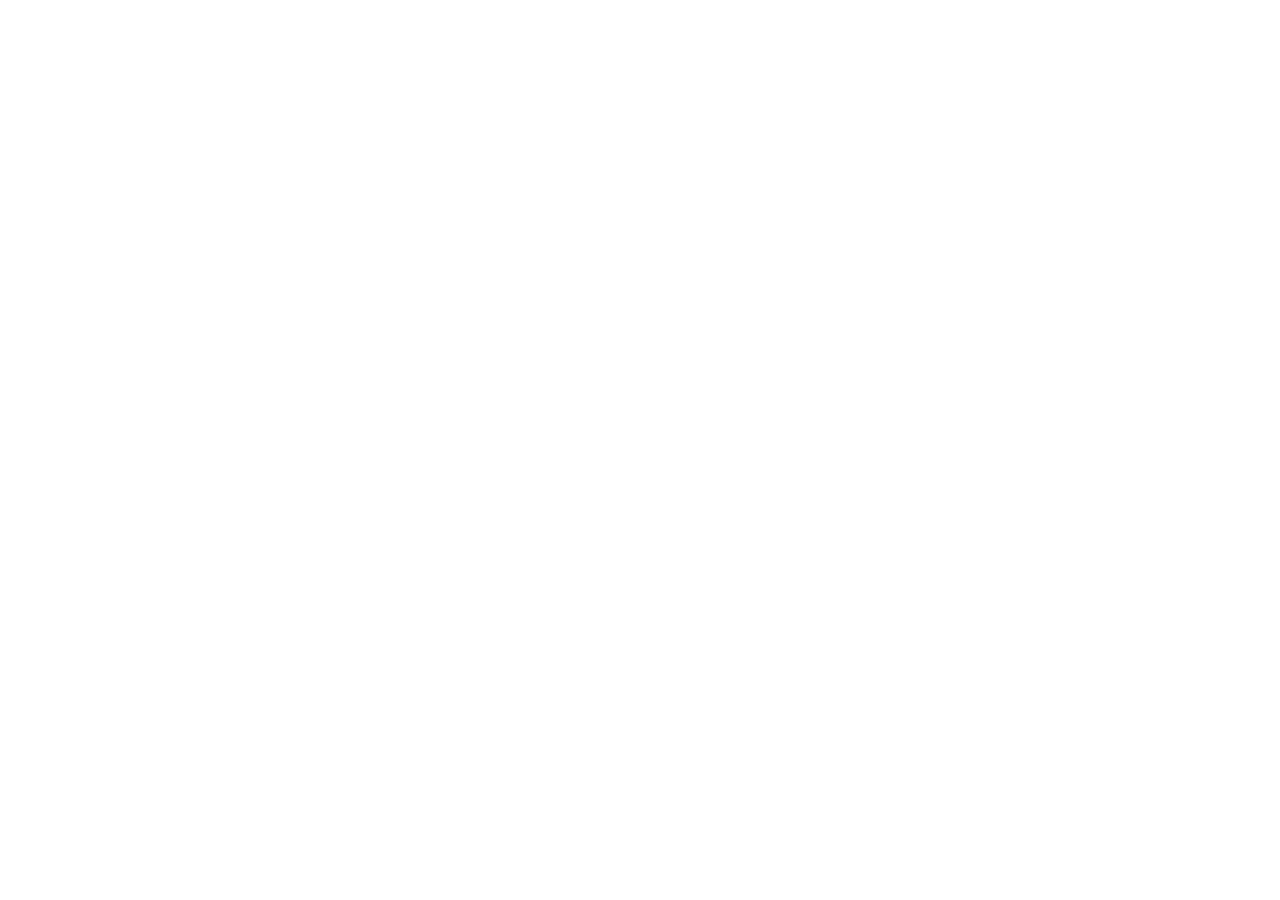
==== index.html @ 99121e11 "Version 0.5" ====
<!DOCTYPE html>
<html lang="en">
<head>
    <meta charset="UTF-8">
    <meta name="viewport" content="width=device-width, initial-scale=1.0">
    <title>Mi portafolio</title>
</head>
<body>
    
</body>
</html>
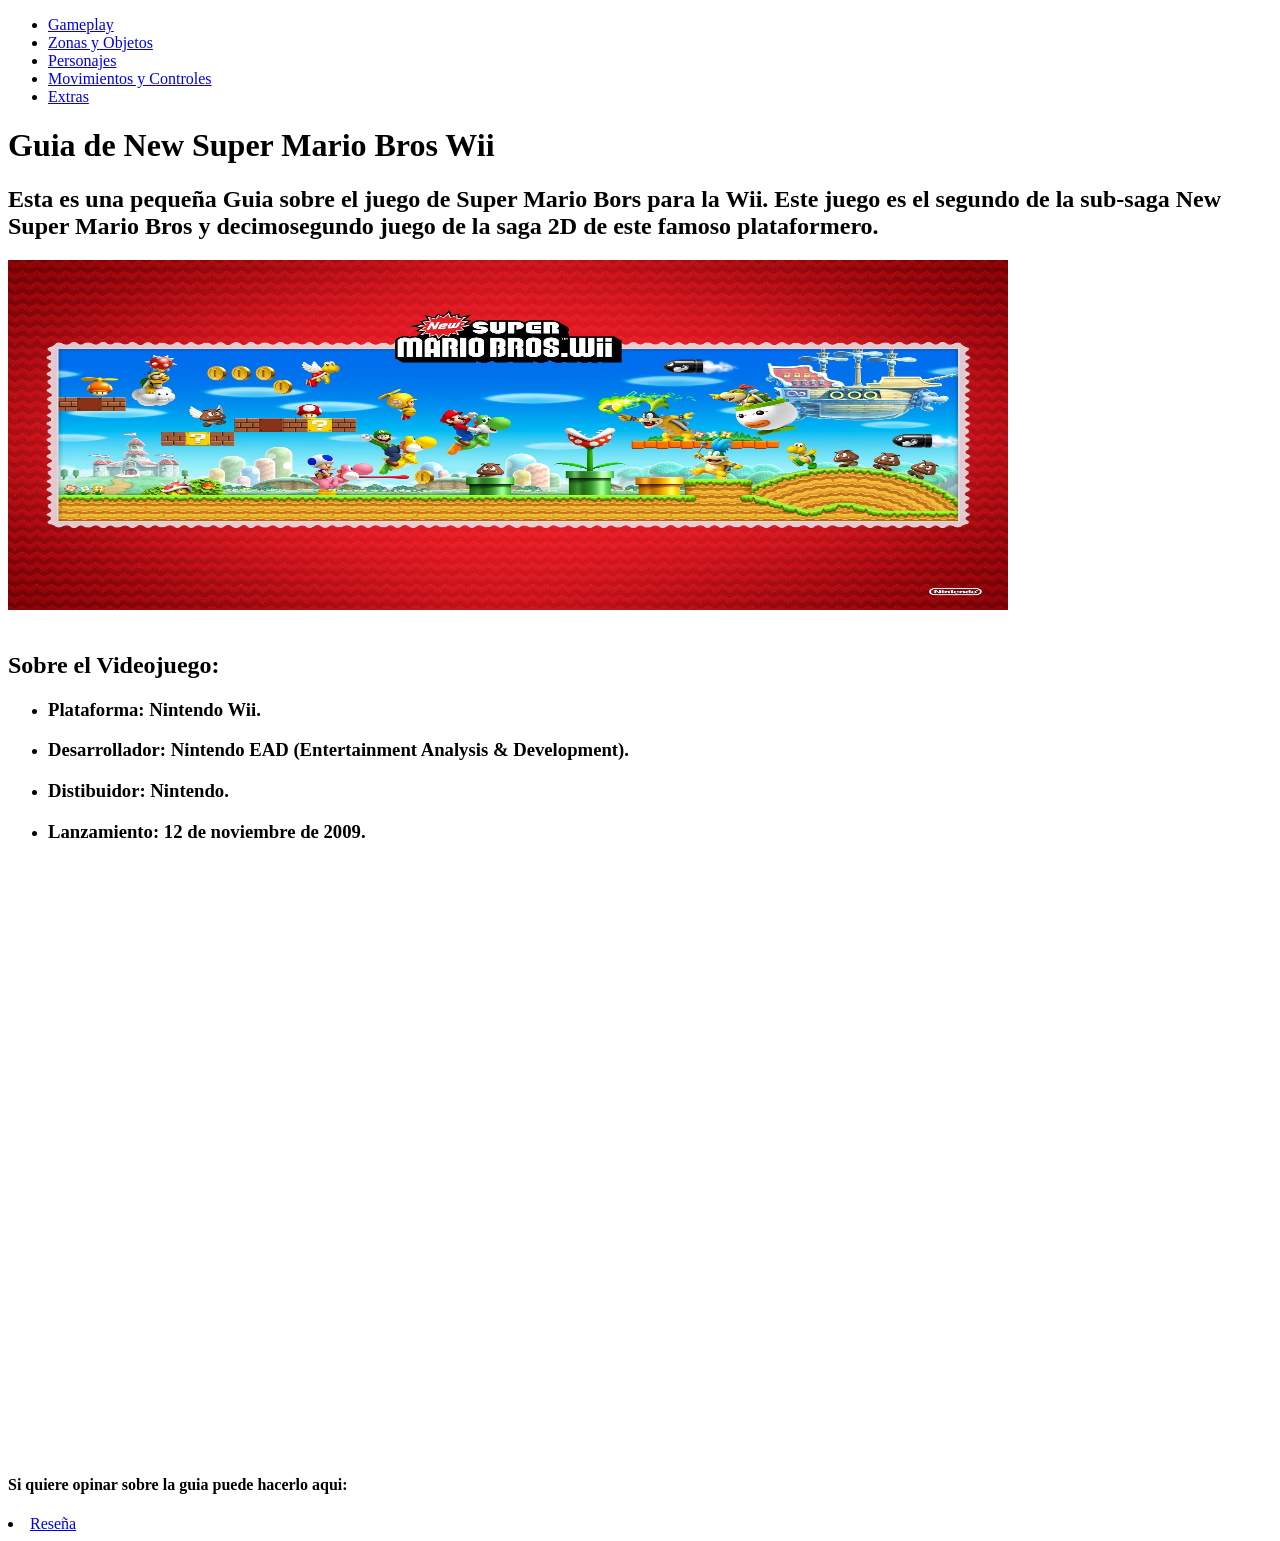
==== commit 78d8150b: "Version 1.0" ====
--- a/index.html
+++ b/index.html
@@ -3,9 +3,44 @@
 <head>
     <meta charset="UTF-8">
     <meta name="viewport" content="width=device-width, initial-scale=1.0">
-    <title>Mi portafolio</title>
+    <title>Guia de Videojuegos</title>
 </head>
 <body>
-    
+    <nav>
+        <ul>
+            <li><a href="gameplay.html">Gameplay</a></li>
+            <li><a href="zonas_y_objetos.html">Zonas y Objetos</a></li>
+            <li><a href="personajes.html">Personajes</a></li>
+            <li><a href="movimientos_y_controles.html">Movimientos y Controles</a></li>
+            <li><a href="extras.html">Extras</a></li>
+        </ul>
+    </nav>
+        
+     <header>
+        <h1>Guia de New Super Mario Bros Wii</h1>
+        <h2>Esta es una pequeña Guia sobre el juego de Super Mario Bors para la Wii. 
+            Este juego es el segundo de la sub-saga New Super Mario Bros y decimosegundo juego de la saga 2D de este famoso plataformero.</h2>
+        <img src="assets/Portada.jpg" width="1000" height="350">
+     </header>
+     <br>
+
+     <main>
+        <h2>Sobre el Videojuego:</h2>
+        <ul>
+            <li><h3>Plataforma: Nintendo Wii.</h3></li>
+            <li><h3>Desarrollador: Nintendo EAD (Entertainment Analysis & Development).</h3></li>
+            <li><h3>Distibuidor: Nintendo.</h3></li>
+            <li><h3>Lanzamiento: 12 de noviembre de 2009.</h3></li>
+        </ul>
+    </main>
+    <br>
+    <iframe width="1015" height="571" src="https://www.youtube.com/embed/5yOQVYyEFDs" title="New Super Mario Bros. Wii Worlds 1 - 9 Full Game (100%)" 
+    frameborder="0" allow="accelerometer; autoplay; clipboard-write; encrypted-media; gyroscope; picture-in-picture; web-share"
+     referrerpolicy="strict-origin-when-cross-origin" allowfullscreen></iframe>
+     <br>
+     <footer>
+        <h4>Si quiere opinar sobre la guia puede hacerlo aqui:</h4>
+        <li><a href="contacto.html">Reseña</a></li>
+     </footer>
 </body>
 </html>
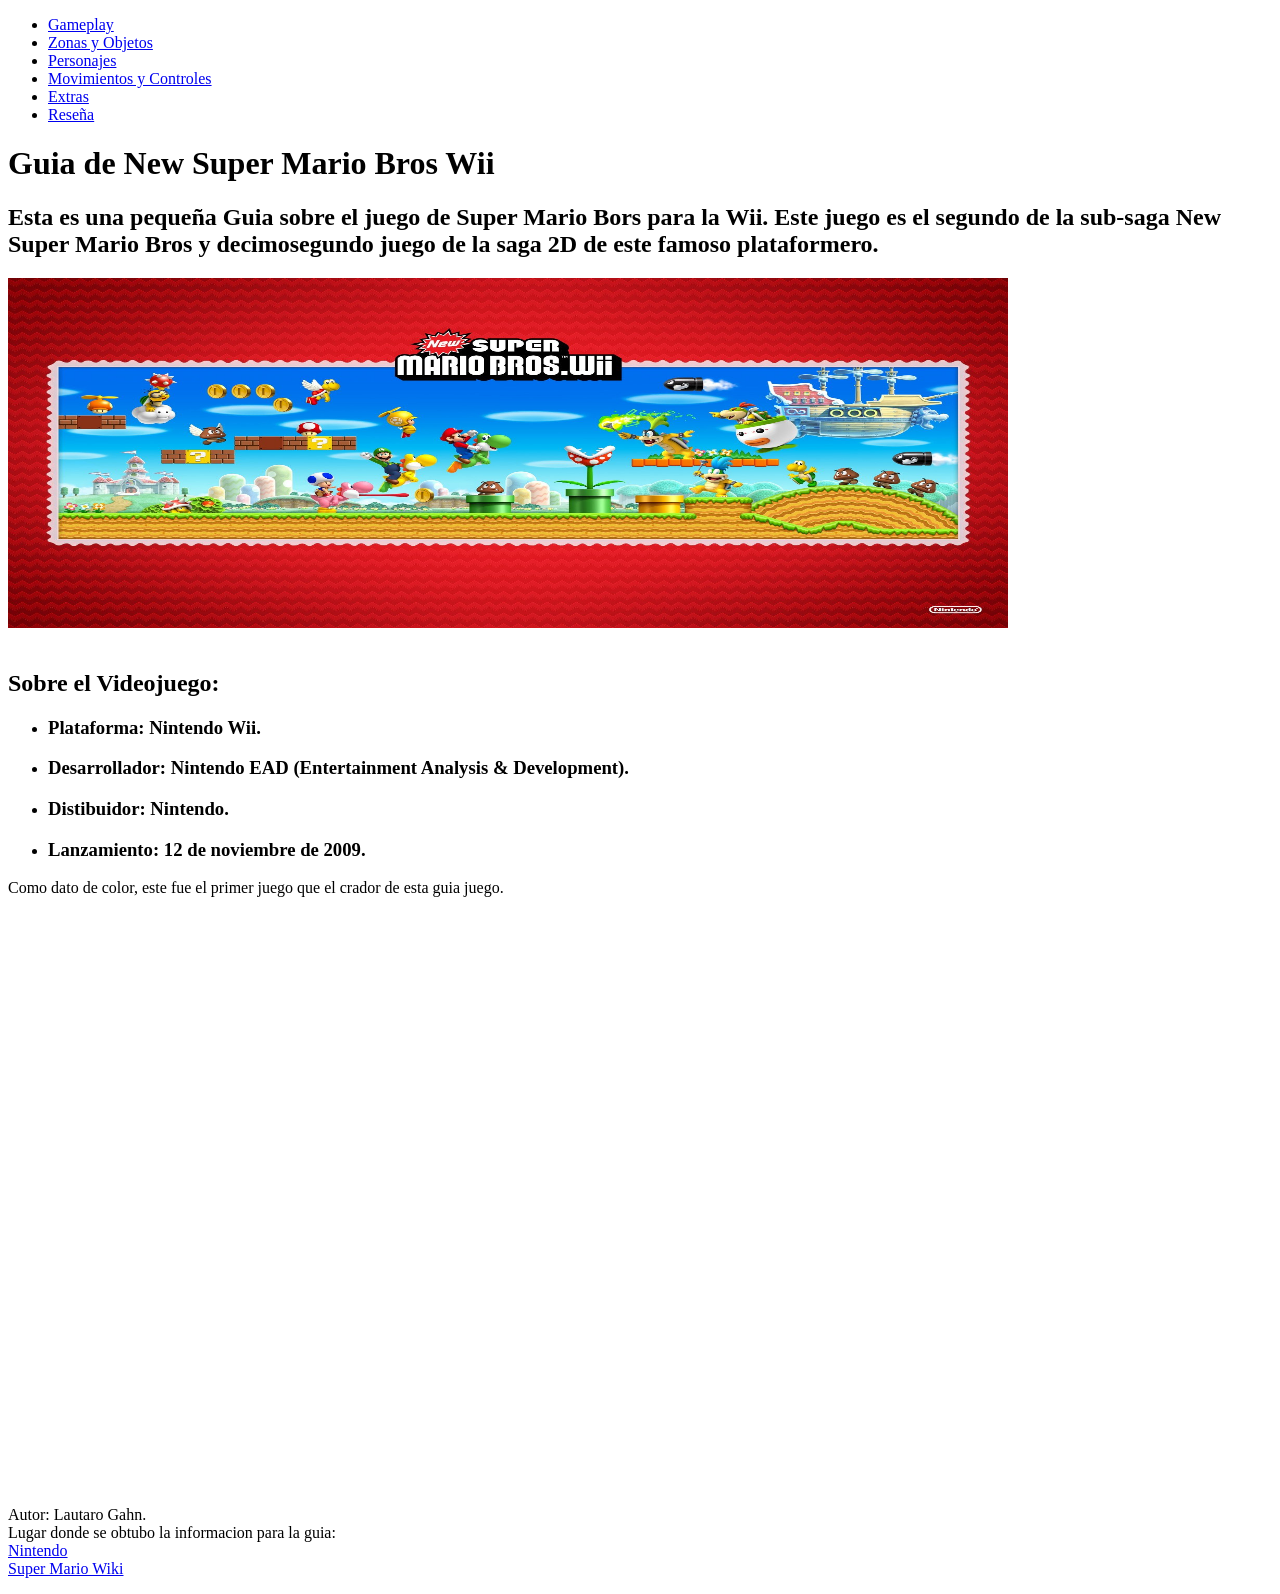
==== commit d7c5940b: "feat: Se sube la pagina index, la cual es el menu principal. Aqui se utilizo un nav mas una lista de" ====
--- a/index.html
+++ b/index.html
@@ -4,6 +4,7 @@
     <meta charset="UTF-8">
     <meta name="viewport" content="width=device-width, initial-scale=1.0">
     <title>Guia de Videojuegos</title>
+    <link rel="icon" href="assets_3/wii.png">
 </head>
 <body>
     <nav>
@@ -13,6 +14,7 @@
             <li><a href="personajes.html">Personajes</a></li>
             <li><a href="movimientos_y_controles.html">Movimientos y Controles</a></li>
             <li><a href="extras.html">Extras</a></li>
+            <li><a href="contacto.html">Reseña</a></li>
         </ul>
     </nav>
         
@@ -32,6 +34,9 @@
             <li><h3>Distibuidor: Nintendo.</h3></li>
             <li><h3>Lanzamiento: 12 de noviembre de 2009.</h3></li>
         </ul>
+        <aside>
+         Como dato de color, este fue el primer juego que el crador de esta guia juego. 
+        </aside>
     </main>
     <br>
     <iframe width="1015" height="571" src="https://www.youtube.com/embed/5yOQVYyEFDs" title="New Super Mario Bros. Wii Worlds 1 - 9 Full Game (100%)" 
@@ -39,8 +44,11 @@
      referrerpolicy="strict-origin-when-cross-origin" allowfullscreen></iframe>
      <br>
      <footer>
-        <h4>Si quiere opinar sobre la guia puede hacerlo aqui:</h4>
-        <li><a href="contacto.html">Reseña</a></li>
+        <p>Autor: Lautaro Gahn. <br>
+         Lugar donde se obtubo la informacion para la guia:<br>
+         <a href="https://www-nintendo-com.translate.goog/en-gb/Games/Wii/New-Super-Mario-Bros-Wii-282376.html?_x_tr_sl=en&_x_tr_tl=es&_x_tr_hl=es&_x_tr_pto=tc">Nintendo</a><br>
+         <a href="https://www-mariowiki-com.translate.goog/New_Super_Mario_Bros._Wii?_x_tr_sl=en&_x_tr_tl=es&_x_tr_hl=es&_x_tr_pto=tc">Super Mario Wiki</a> 
+        </p>
      </footer>
 </body>
 </html>
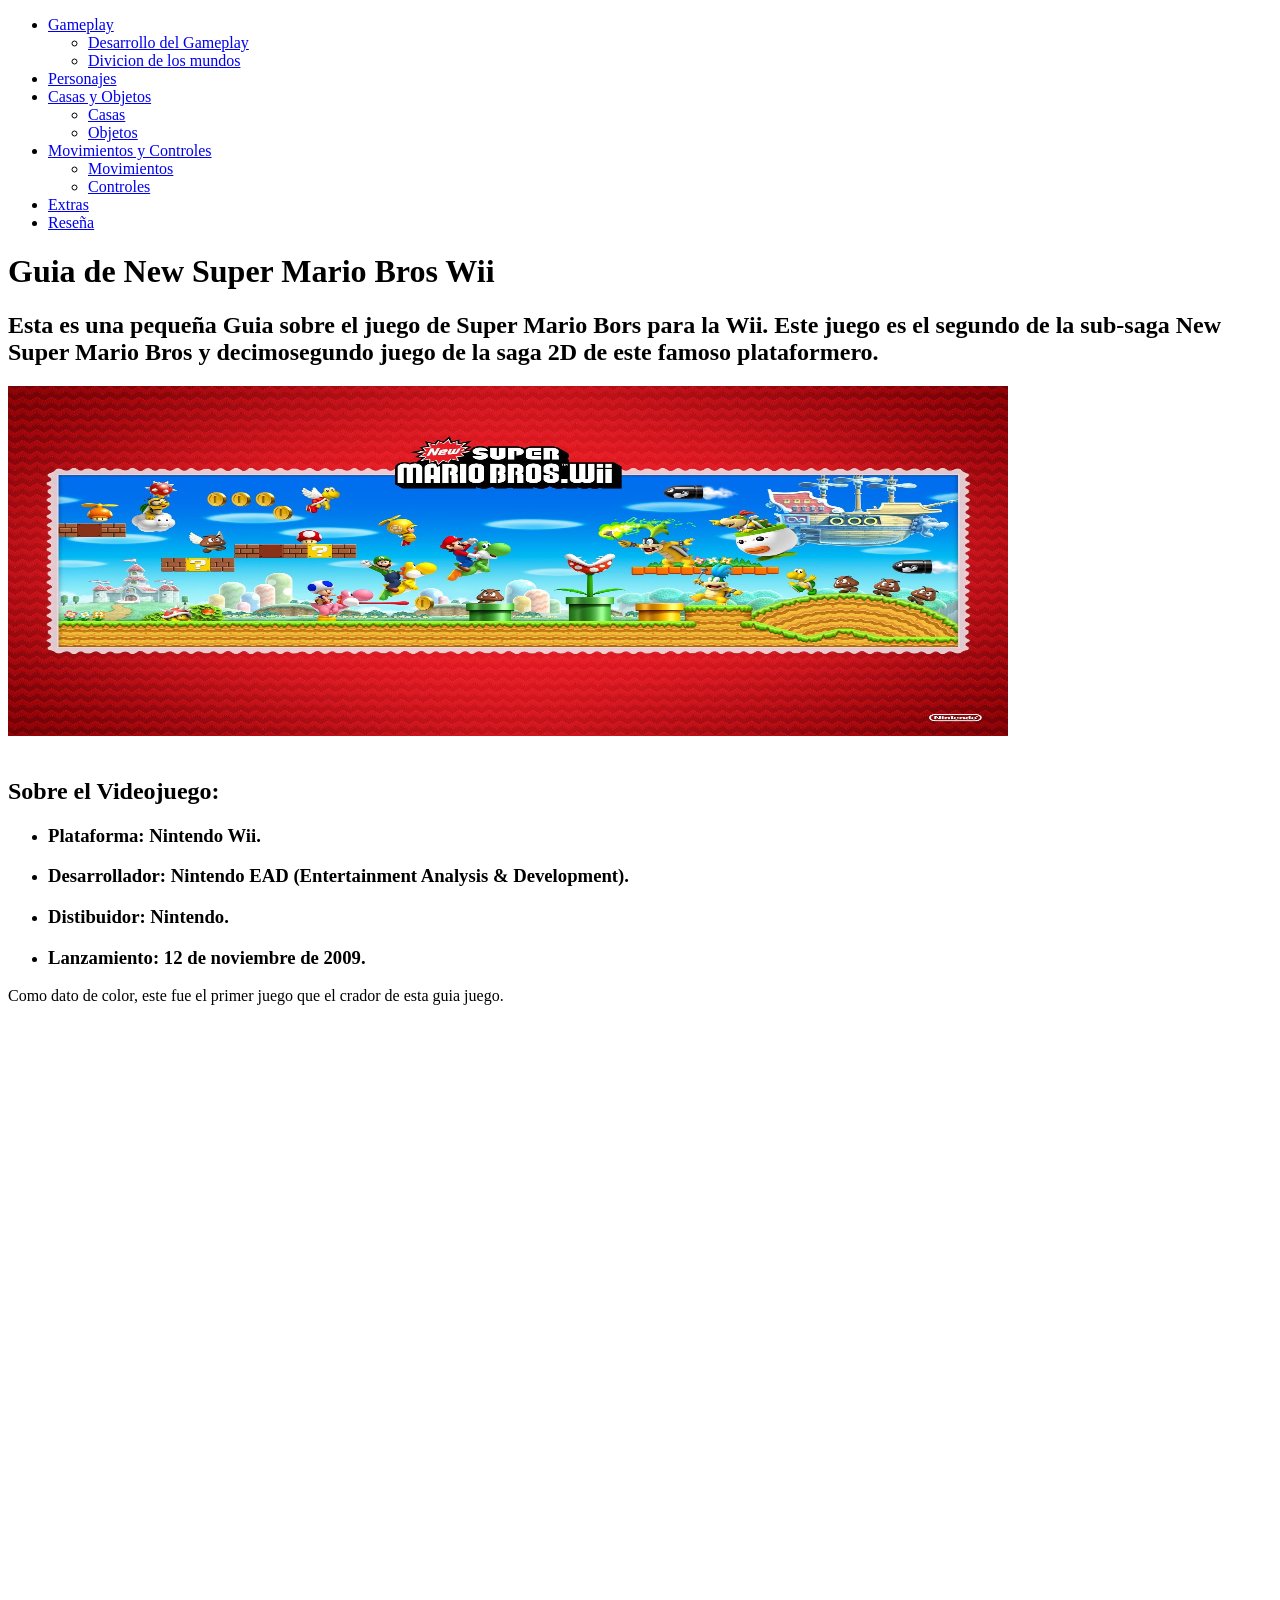
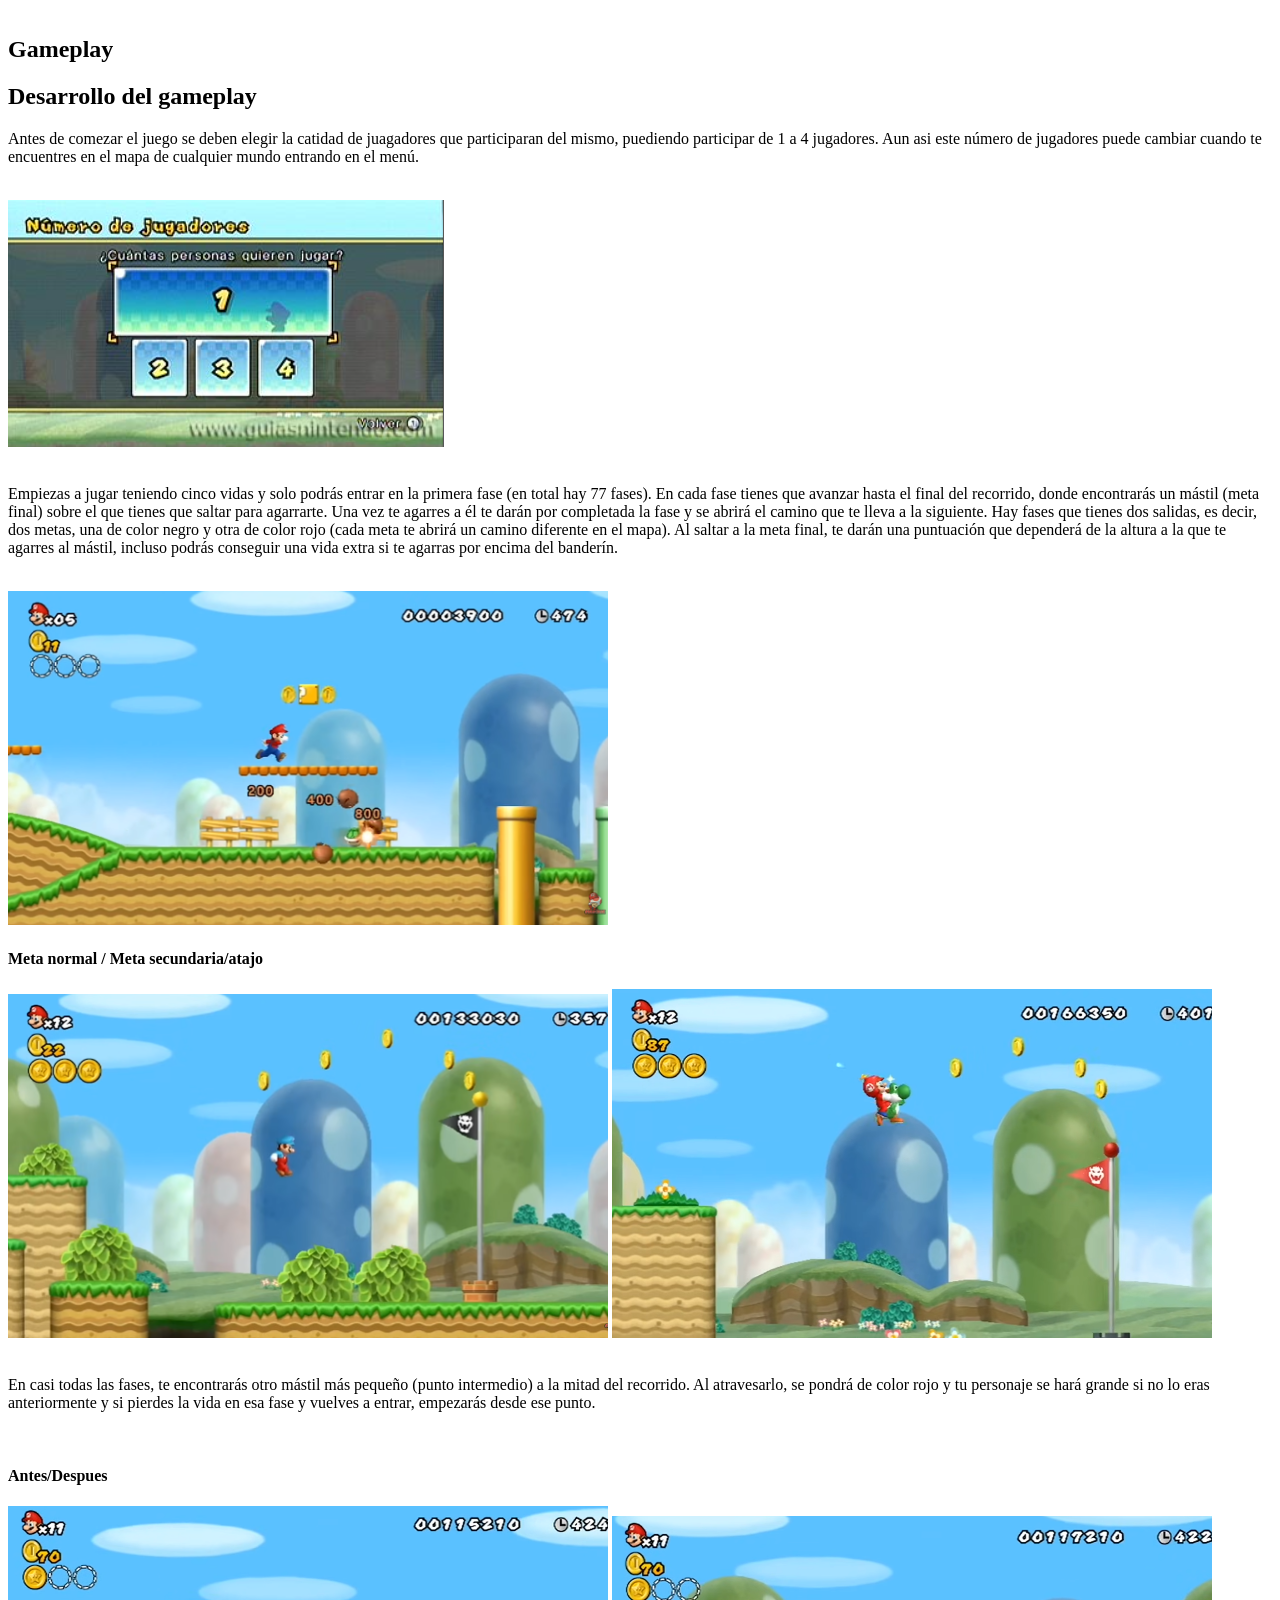
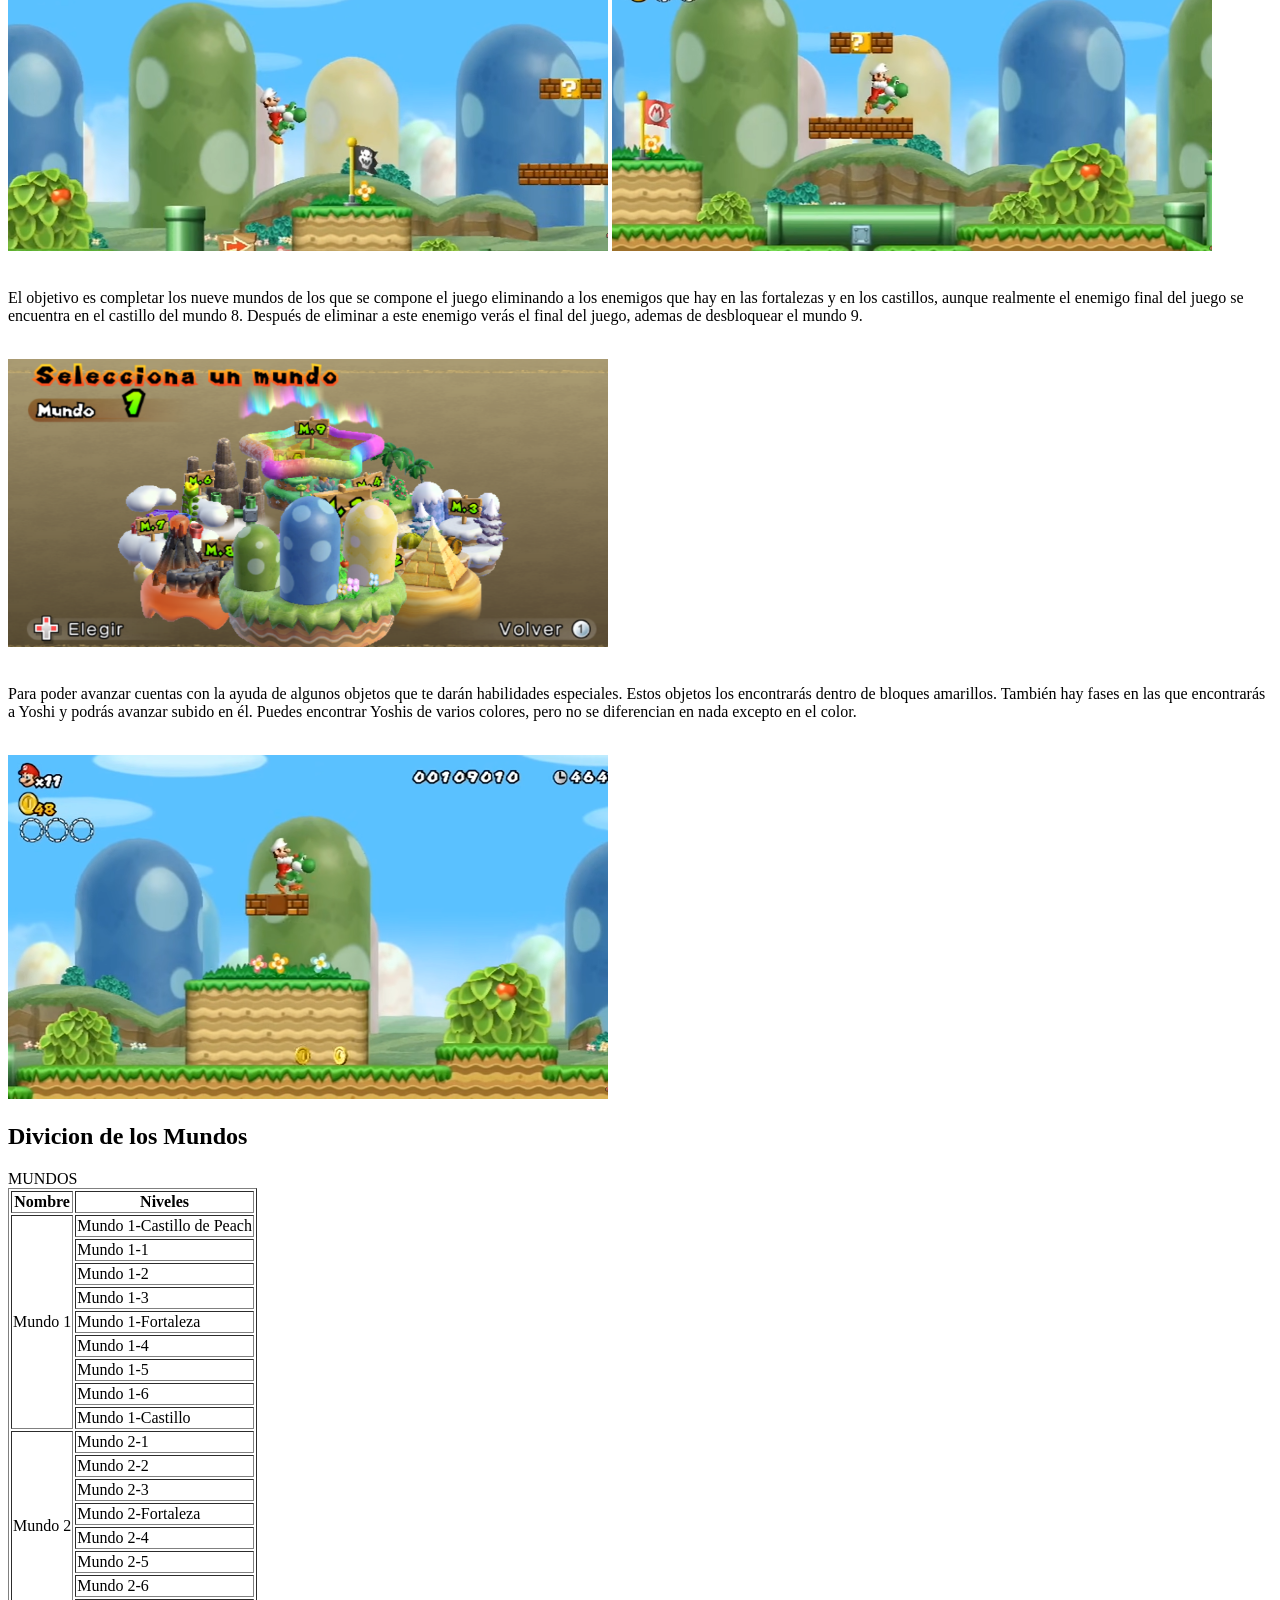
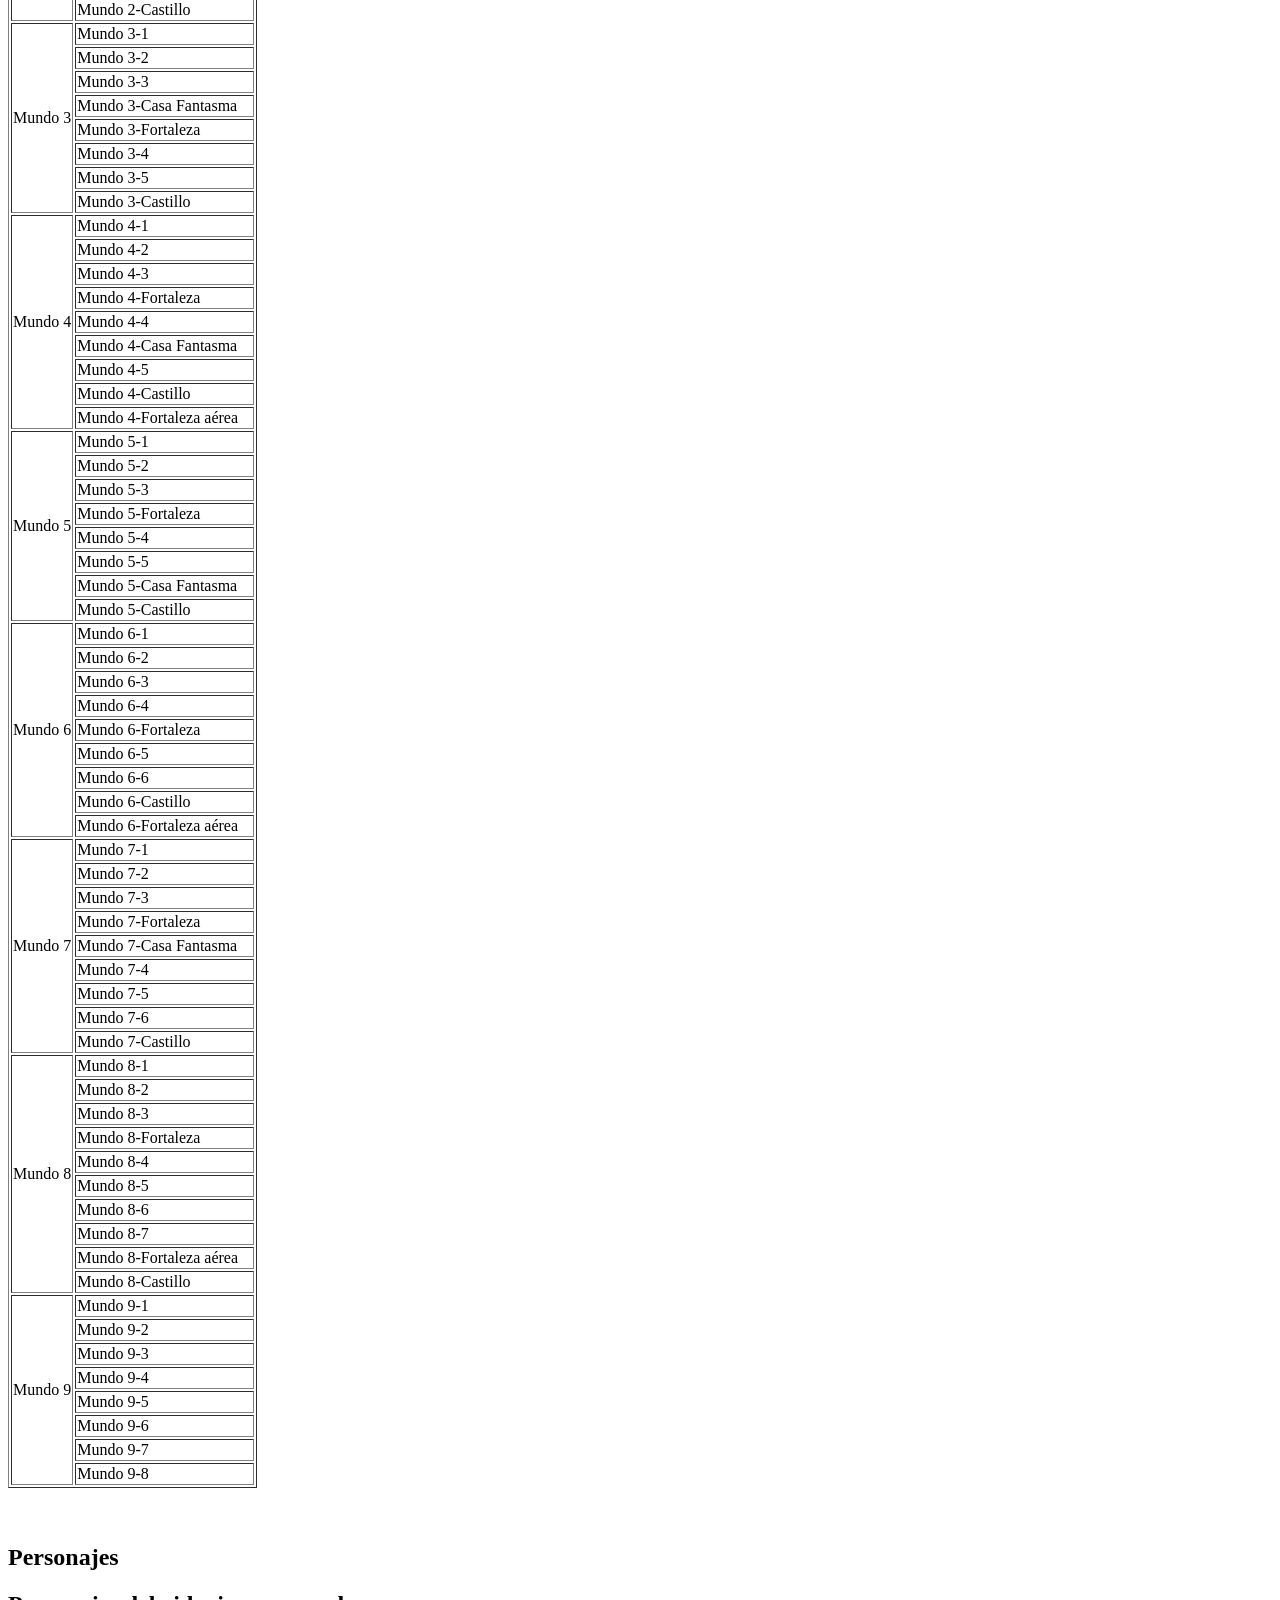
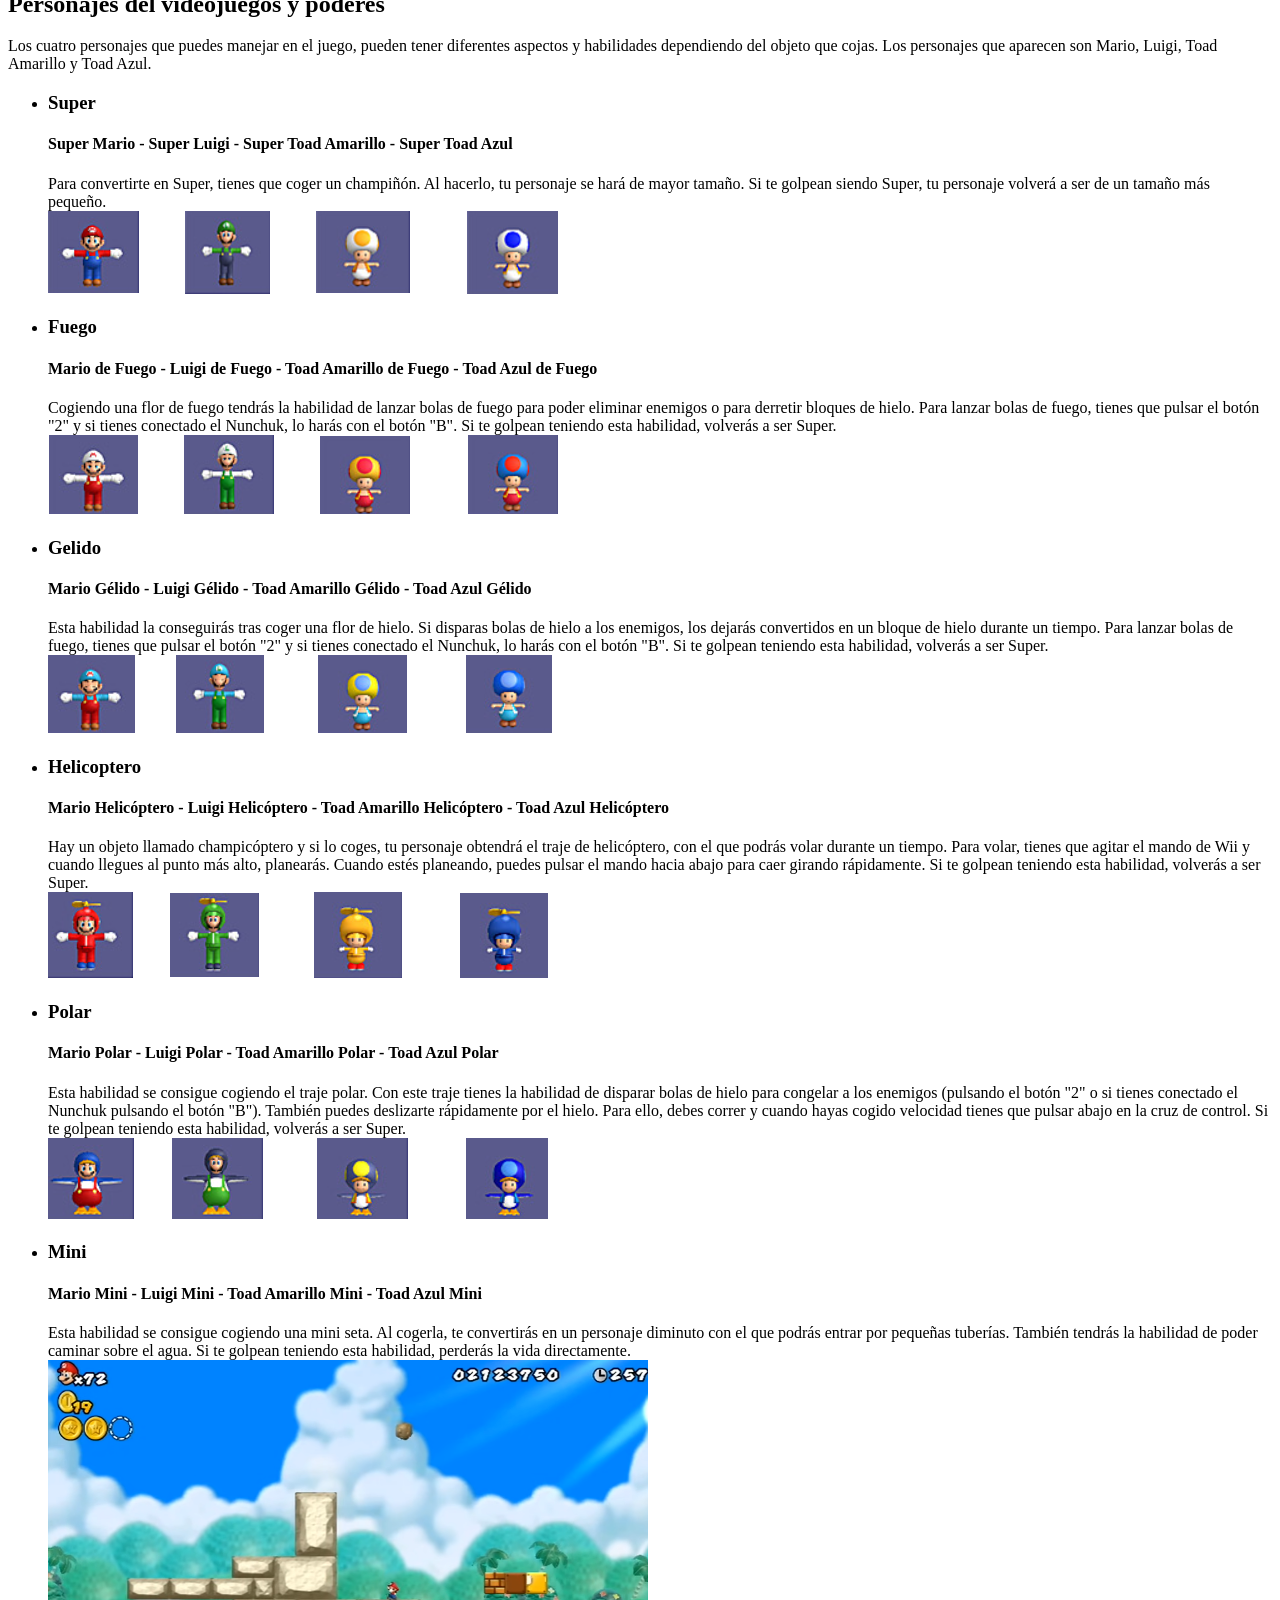
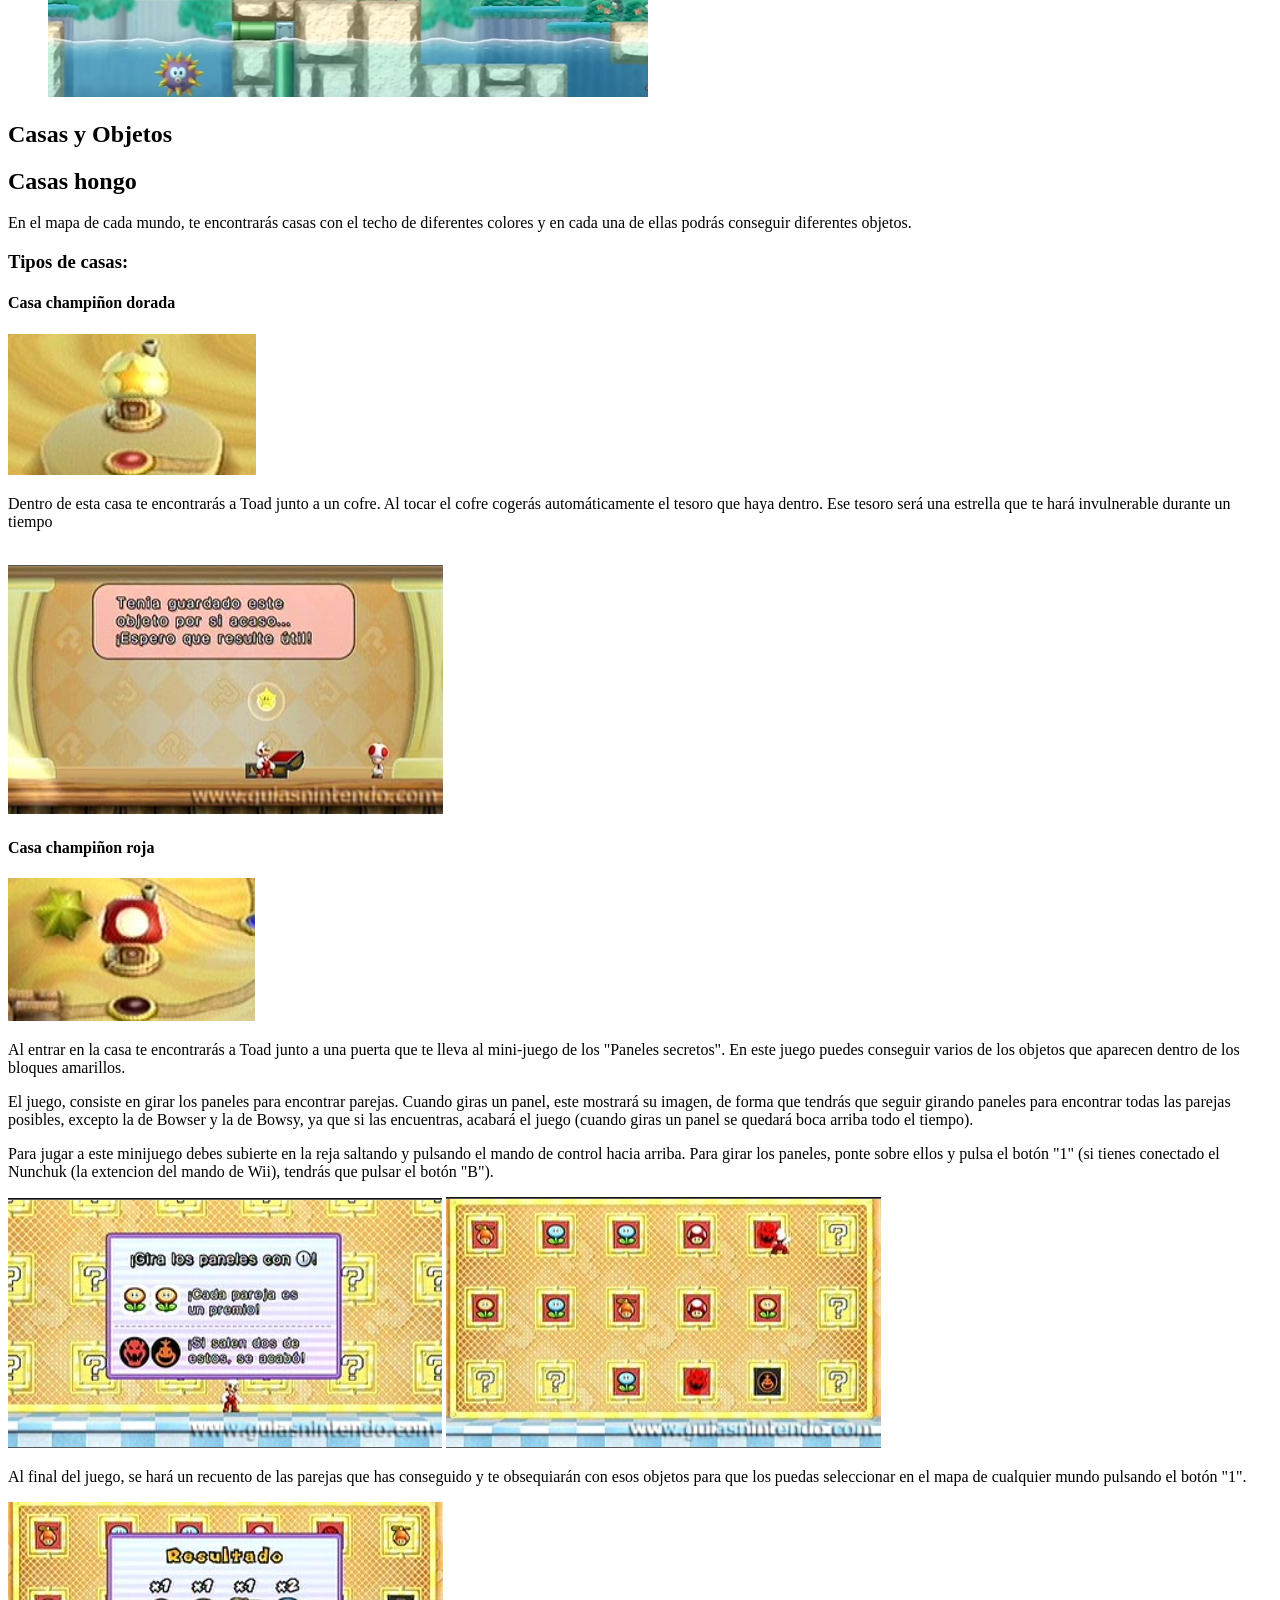
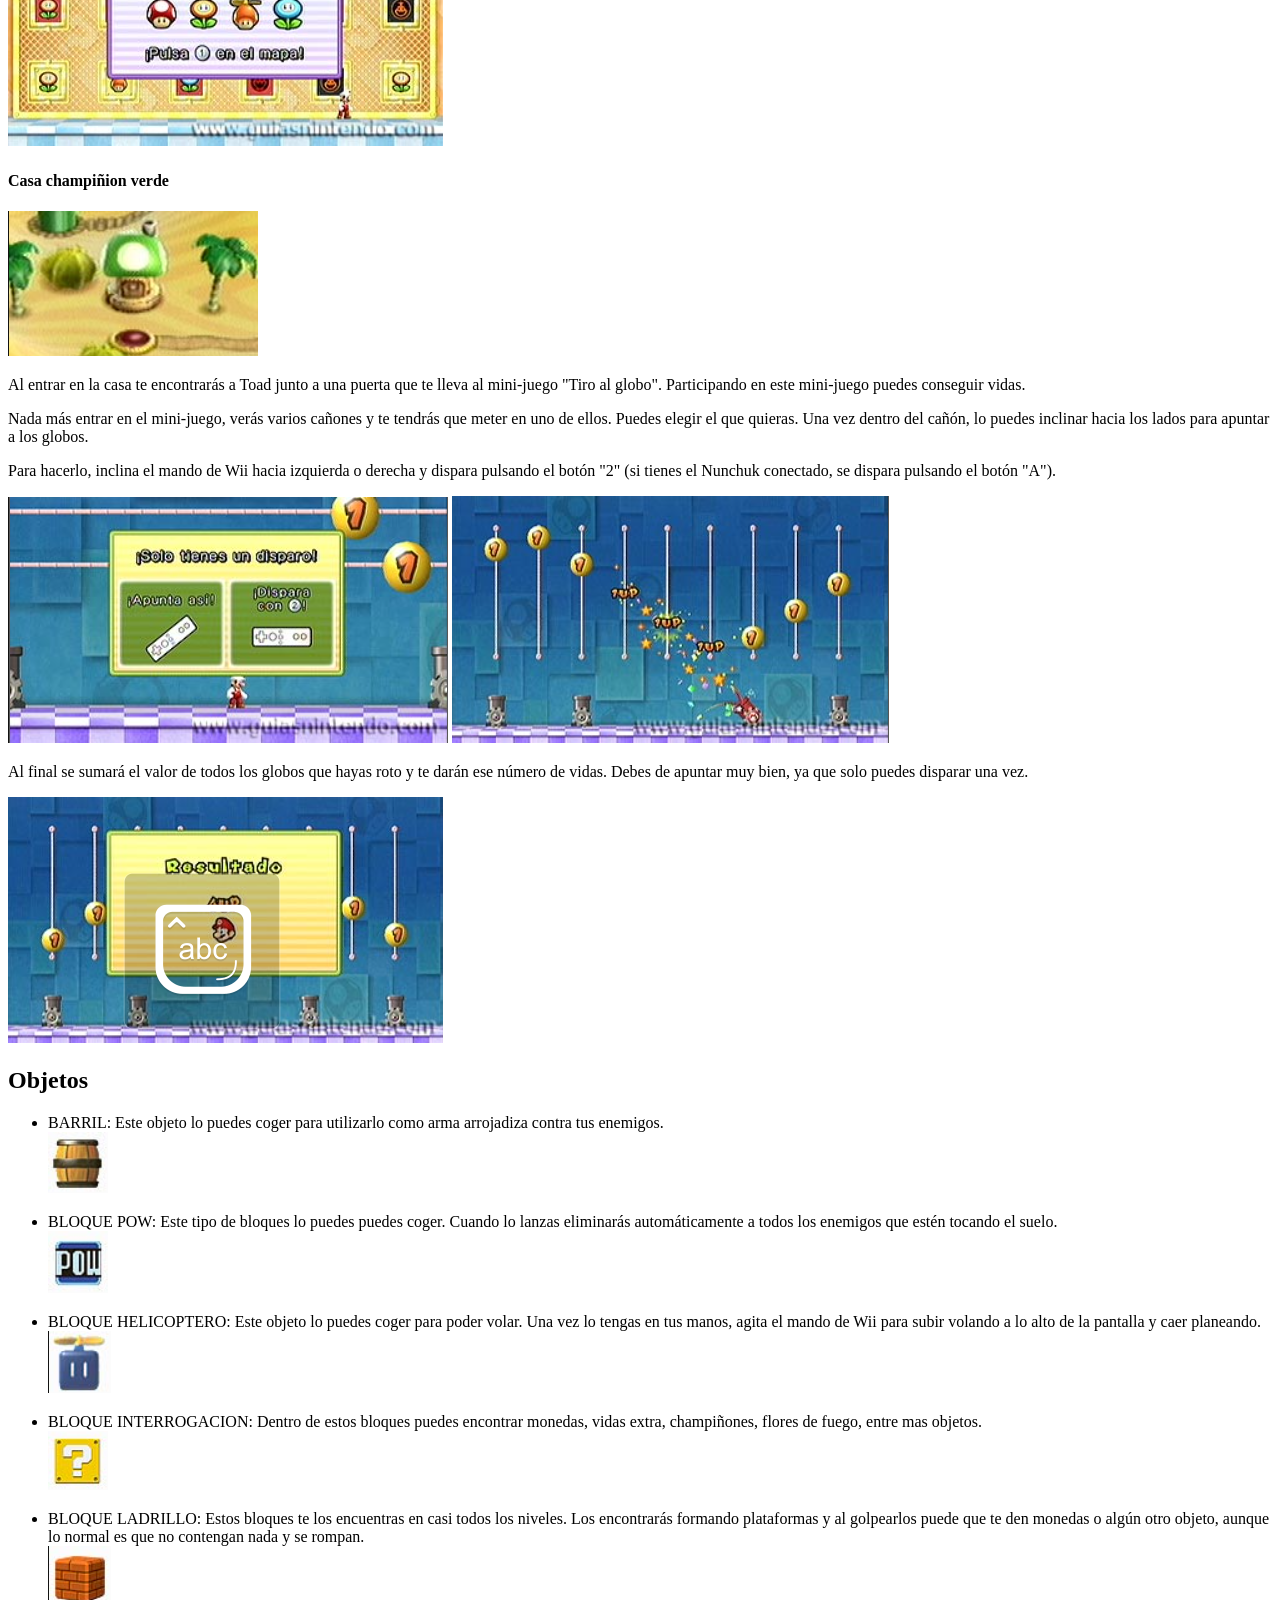
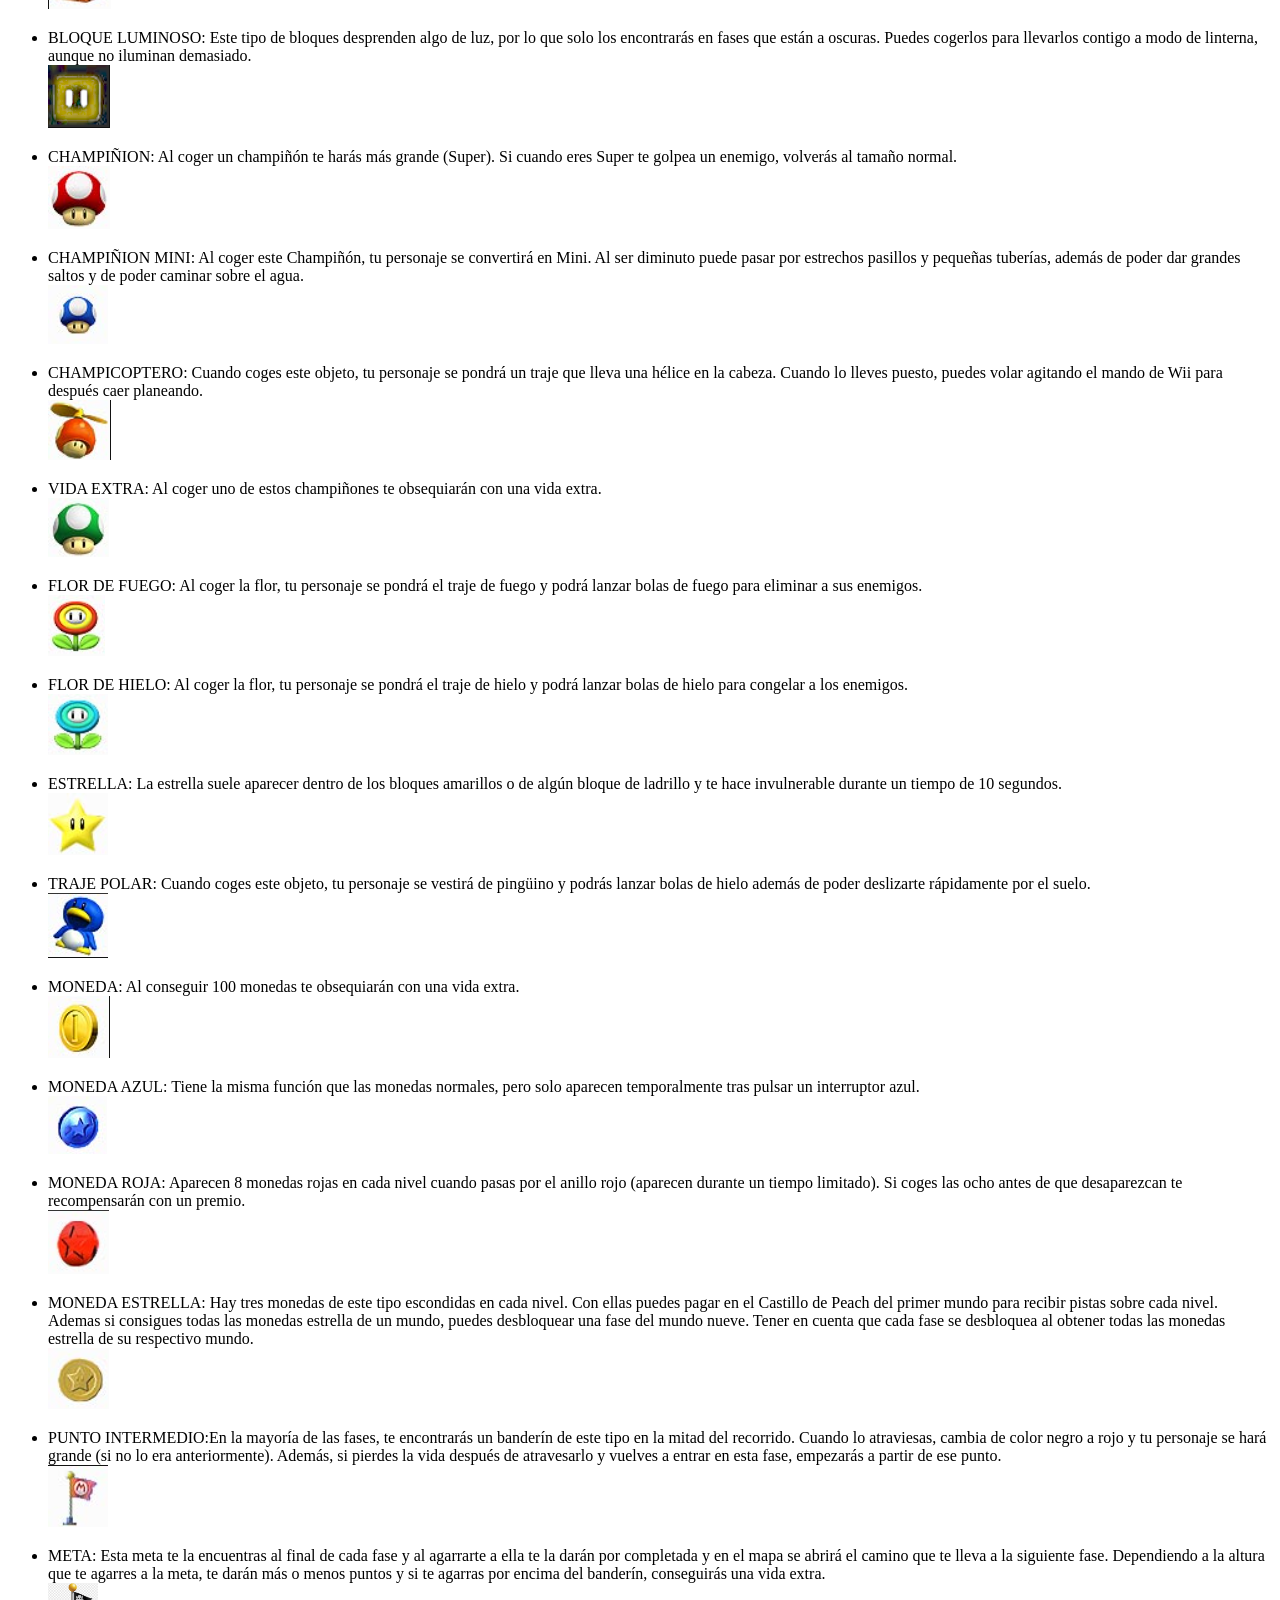
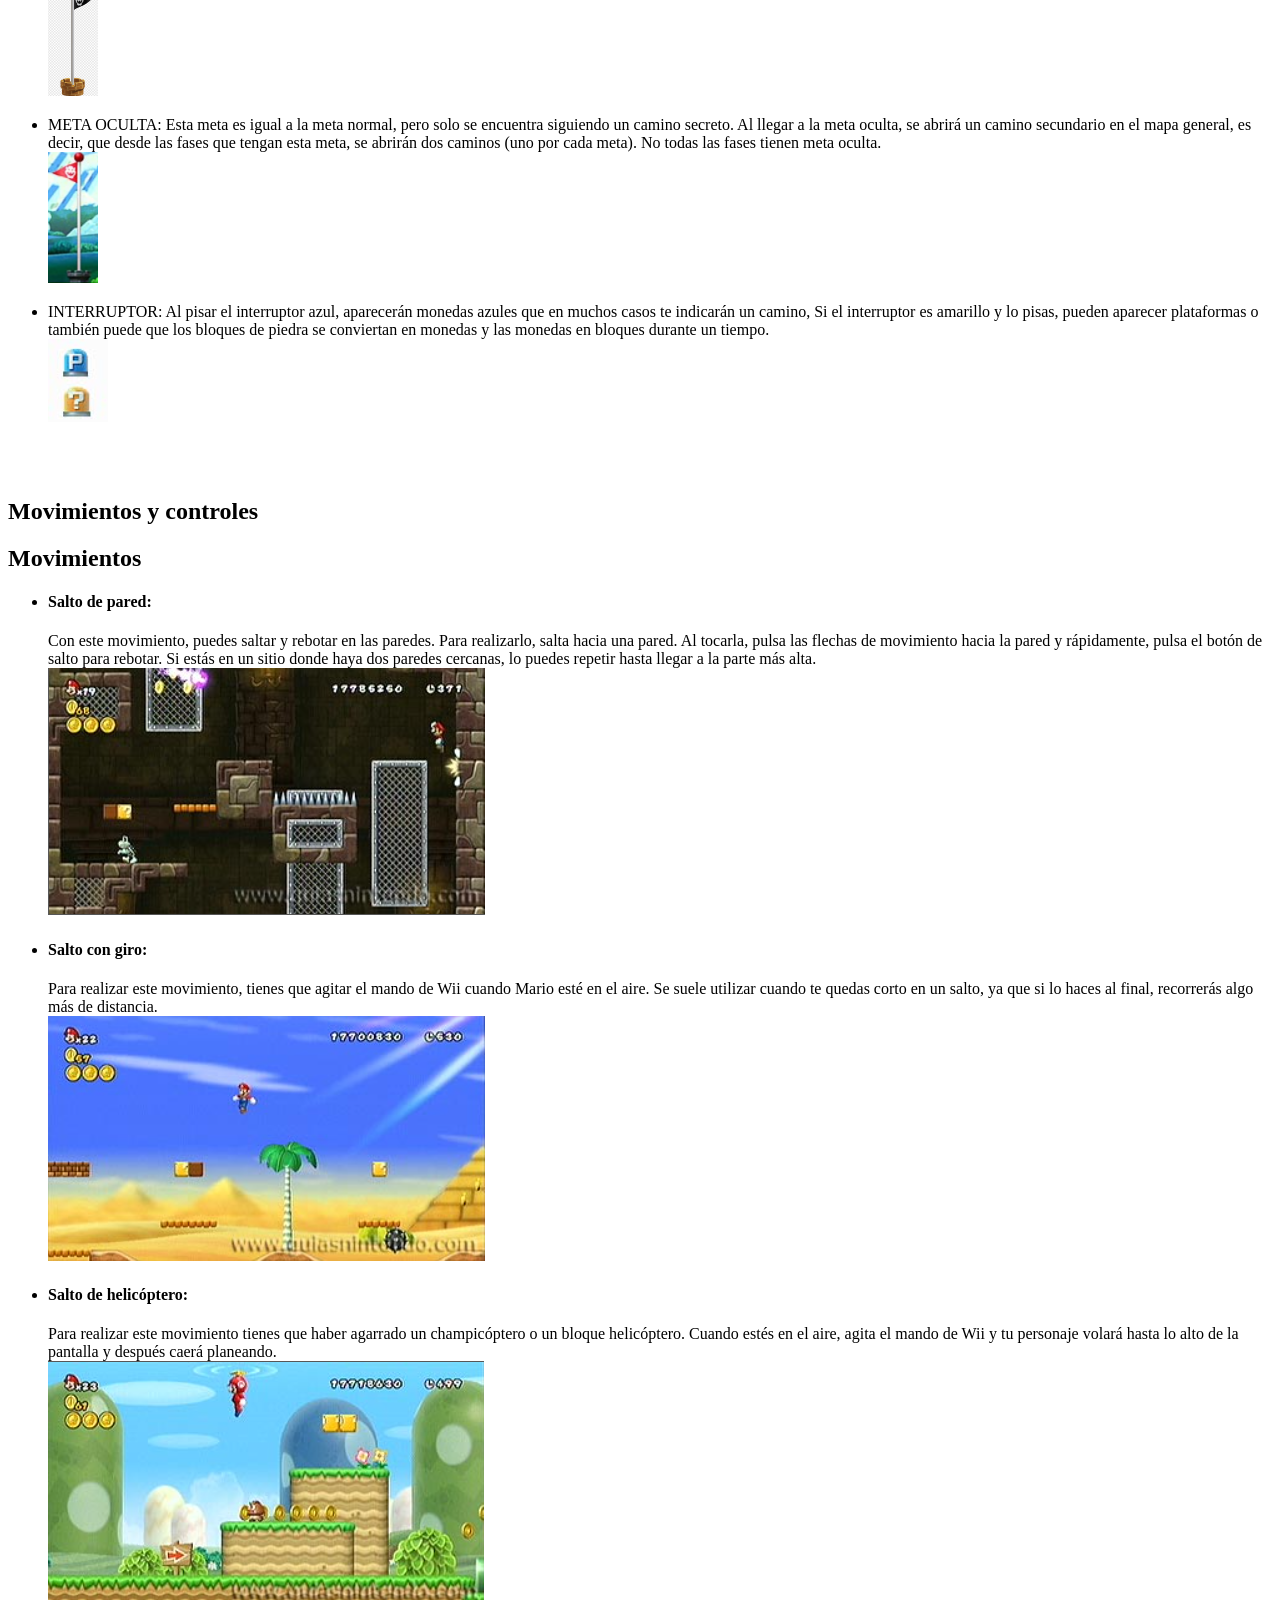
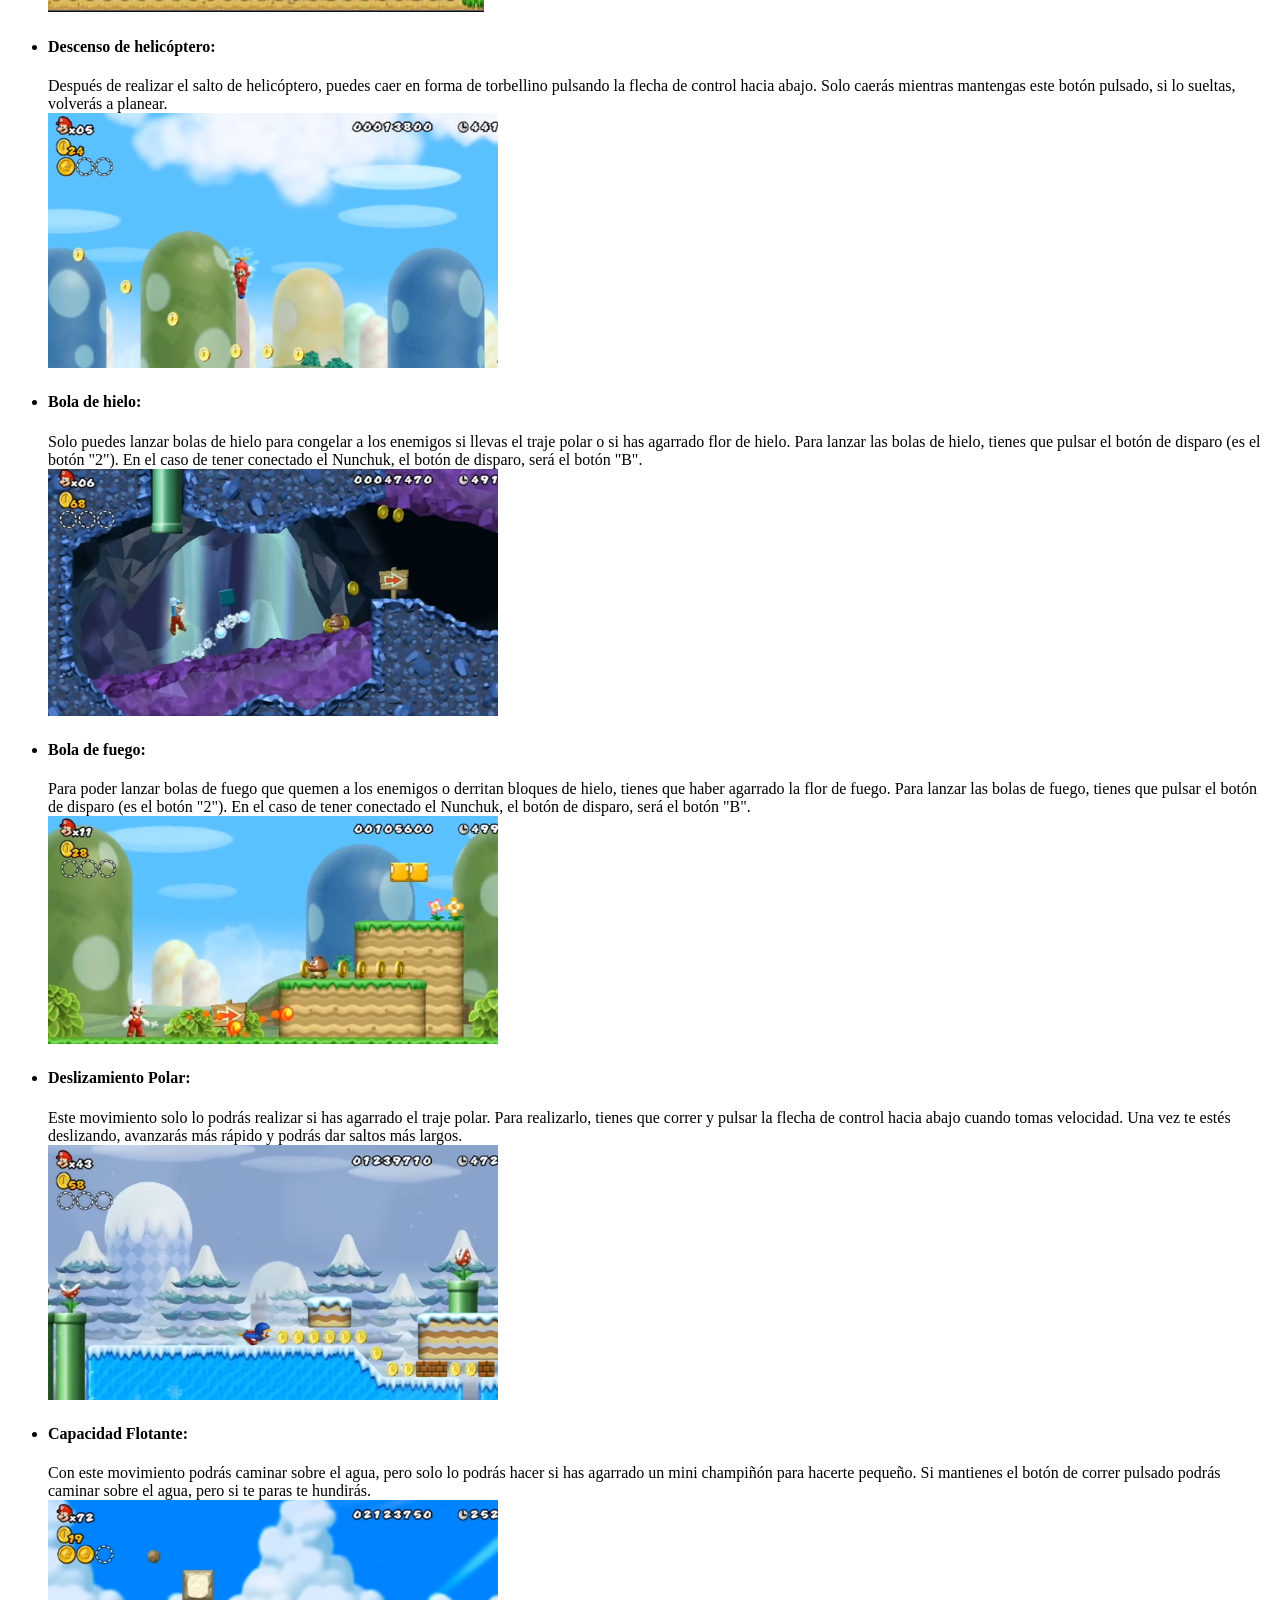
==== commit d748905c: "Actulizacion del 'index.html' version 1.0. Esta actualizacion de Index junta todos los archivos '.ht" ====
--- a/index.html
+++ b/index.html
@@ -7,26 +7,39 @@
     <link rel="icon" href="assets_3/wii.png">
 </head>
 <body>
-    <nav>
-        <ul>
-            <li><a href="gameplay.html">Gameplay</a></li>
-            <li><a href="zonas_y_objetos.html">Zonas y Objetos</a></li>
-            <li><a href="personajes.html">Personajes</a></li>
-            <li><a href="movimientos_y_controles.html">Movimientos y Controles</a></li>
-            <li><a href="extras.html">Extras</a></li>
-            <li><a href="contacto.html">Reseña</a></li>
-        </ul>
-    </nav>
-        
-     <header>
+    <header>
+        <nav>
+            <ul>
+                <li><a href="#Gameplay">Gameplay</a></li>
+                    <ul class="">
+                            <li><a href="#Desarrollo">Desarrollo del Gameplay</a></li>
+                            <li><a href="#Divicion">Divicion de los mundos</a></li>
+                    </ul>
+                <li><a href="#Personajes">Personajes</a></li>
+                <li><a href="#Casas_y_objetos">Casas y Objetos</a></li>
+                    <ul class="">
+                            <li><a href="#Casas">Casas</a></li>
+                            <li><a href="#Objetos">Objetos</a></li>
+                    </ul>
+                <li><a href="#Movimientos_y_controles">Movimientos y Controles</a></li>
+                    <ul class="">
+                            <li><a href="#Movimientos">Movimientos</a></li>
+                            <li><a href="#Controles">Controles</a></li>
+                    </ul>
+                <li><a href="#Extras">Extras</a></li>
+                <li><a href="Contacto">Reseña</a></li>
+            </ul>
+        </nav>
         <h1>Guia de New Super Mario Bros Wii</h1>
         <h2>Esta es una pequeña Guia sobre el juego de Super Mario Bors para la Wii. 
-            Este juego es el segundo de la sub-saga New Super Mario Bros y decimosegundo juego de la saga 2D de este famoso plataformero.</h2>
+            Este juego es el segundo de la sub-saga New Super Mario Bros y decimosegundo juego de la saga 2D de este famoso plataformero.
+        </h2>
         <img src="assets/Portada.jpg" width="1000" height="350">
-     </header>
+    </header>
+    
      <br>
 
-     <main>
+    <main>
         <h2>Sobre el Videojuego:</h2>
         <ul>
             <li><h3>Plataforma: Nintendo Wii.</h3></li>
@@ -37,18 +50,765 @@
         <aside>
          Como dato de color, este fue el primer juego que el crador de esta guia juego. 
         </aside>
+        <br>
+        <iframe width="1015" height="571" src="https://www.youtube.com/embed/5yOQVYyEFDs" title="New Super Mario Bros. Wii Worlds 1 - 9 Full Game (100%)" 
+        frameborder="0" allow="accelerometer; autoplay; clipboard-write; encrypted-media; gyroscope; picture-in-picture; web-share"
+        referrerpolicy="strict-origin-when-cross-origin" allowfullscreen></iframe>
+        <br><br>
+
+        <section id="Gameplay">
+            <h2>Gameplay</h2>
+            <article id="Desarrollo">
+                <h2>Desarrollo del gameplay</h2>
+                <p>Antes de comezar el juego se deben elegir la catidad de juagadores que participaran del mismo, puediendo participar de 1 a 4 jugadores. 
+                    Aun asi este número de jugadores puede cambiar cuando te encuentres en el mapa de cualquier mundo entrando en el menú.
+                </p><br>
+                <img src="assets/Pantalla de jugadores.png" alt="Eleccion de jugadores"> <br><br>
+
+                <p>Empiezas a jugar teniendo cinco vidas y solo podrás entrar en la primera fase (en total hay 77 fases).
+                    En cada fase tienes que avanzar hasta el final del recorrido, donde encontrarás un mástil (meta final) sobre el que tienes que saltar para agarrarte. Una vez te agarres a él te darán por completada la fase y se abrirá el camino que te lleva a la siguiente.
+                    Hay fases que tienes dos salidas, es decir, dos metas, una de color negro y otra de color rojo (cada meta te abrirá un camino diferente en el mapa). 
+                    Al saltar a la meta final, te darán una puntuación que dependerá de la altura a la que te agarres al mástil, incluso podrás conseguir una vida extra si te agarras por encima del banderín.
+                </p><br>
+                <img src="assets/Gameplay 1.png" alt="Iamgen del Gameplay" width="600">  
+                <h4>Meta normal / Meta secundaria/atajo</h4><img src="assets/Meta Normal.png" alt="Iamgen de la llegada a la meta" width="600">
+                <img src="assets/Meta Secundaria o Atajo.png" alt="Imagen de la llegada a la meta secundaria" width="600"> <br><br>
+
+                
+                <p>En casi todas las fases, te encontrarás otro mástil más pequeño (punto intermedio) a la mitad del recorrido.
+                    Al atravesarlo, se pondrá de color rojo y tu personaje se hará grande si no lo eras anteriormente y si pierdes la vida en esa fase y vuelves a entrar, empezarás desde ese punto.
+                </p><br>
+                <h4>Antes/Despues</h4>
+                <img src="assets/Antes de marcar la bandera.png" alt="Imagen del punto intermedio antes de ser atravesado" width="600">
+                <img src="assets/Desoues de marcar la bandera.png" alt="Imagen del punto intermedio despues de ser atravesado" width="600"> <br><br>   
+            
+                <p>El objetivo es completar los nueve mundos de los que se compone el juego eliminando a los enemigos que hay en las fortalezas y en los castillos,
+                    aunque realmente el enemigo final del juego se encuentra en el castillo del mundo 8. 
+                    Después de eliminar a este enemigo verás el final del juego, ademas de desbloquear el mundo 9.
+                </p><br>
+                <img src="assets/Mapas de mundos.png" alt="Imagen de la seleccion de mundos" width="600"> <br><br>
+
+                <p>Para poder avanzar cuentas con la ayuda de algunos objetos que te darán habilidades especiales.
+                    Estos objetos los encontrarás dentro de bloques amarillos.
+                    También hay fases en las que encontrarás a Yoshi y podrás avanzar subido en él. 
+                    Puedes encontrar Yoshis de varios colores, pero no se diferencian en nada excepto en el color.
+                </p><br>
+                <img src="assets/Mario y Yoshi.png" alt="Imagen de Mario y Yoshi" width="600">
+            </article> 
+            <article id="Divicion">
+                <h2>Divicion de los Mundos</h2>
+                <caption>MUNDOS</caption>
+                <table border="1">
+                    <tr>
+                        <th>Nombre</th>
+                        <th>Niveles</th>
+                    </tr>
+                    <tr>
+                        <td rowspan="9">Mundo 1</td>
+                        <td>Mundo 1-Castillo de Peach</td>
+                    </tr>
+                    <tr><td>Mundo 1-1</td></tr>
+                    <tr><td>Mundo 1-2</td></tr>
+                    <tr><td>Mundo 1-3</td></tr>
+                    <tr><td>Mundo 1-Fortaleza</td></tr>
+                    <tr><td>Mundo 1-4</td></tr>
+                    <tr><td>Mundo 1-5</td></tr>
+                    <tr><td>Mundo 1-6</td></tr>
+                    <tr><td>Mundo 1-Castillo</td></tr>
+
+                    <tr>
+                        <td rowspan="8">Mundo 2</td>
+                        <td>Mundo 2-1</td>
+                    </tr>
+                    <tr><td>Mundo 2-2</td></tr>
+                    <tr><td>Mundo 2-3</td></tr>
+                    <tr><td>Mundo 2-Fortaleza</td></tr>
+                    <tr><td>Mundo 2-4</td></tr>
+                    <tr><td>Mundo 2-5</td></tr>
+                    <tr><td>Mundo 2-6</td></tr>
+                    <tr><td>Mundo 2-Castillo</td></tr>
+                
+                    <tr>
+                        <td rowspan="8">Mundo 3</td>
+                        <td>Mundo 3-1</td>
+                    </tr>
+                    <tr><td>Mundo 3-2</td></tr>
+                    <tr><td>Mundo 3-3</td></tr>
+                    <tr><td>Mundo 3-Casa Fantasma</td></tr>
+                    <tr><td>Mundo 3-Fortaleza</td></tr>
+                    <tr><td>Mundo 3-4</td></tr>
+                    <tr><td>Mundo 3-5</td></tr>
+                    <tr><td>Mundo 3-Castillo</td></tr>
+
+                    <tr>
+                        <td rowspan="9">Mundo 4</td>
+                        <td>Mundo 4-1</td>
+                    </tr>
+                    <tr><td>Mundo 4-2</td></tr>
+                    <tr><td>Mundo 4-3</td></tr>
+                    <tr><td>Mundo 4-Fortaleza</td></tr>
+                    <tr><td>Mundo 4-4</td></tr>
+                    <tr><td>Mundo 4-Casa Fantasma</td></tr>
+                    <tr><td>Mundo 4-5</td></tr>
+                    <tr><td>Mundo 4-Castillo</td></tr>
+                    <tr><td>Mundo 4-Fortaleza aérea</td></tr>
+
+                    <tr>
+                        <td rowspan="8">Mundo 5</td>
+                        <td>Mundo 5-1</td>
+                    </tr>
+                    <tr><td>Mundo 5-2</td></tr>
+                    <tr><td>Mundo 5-3</td></tr>
+                    <tr><td>Mundo 5-Fortaleza</td></tr>
+                    <tr><td>Mundo 5-4</td></tr>
+                    <tr><td>Mundo 5-5</td></tr>
+                    <tr><td>Mundo 5-Casa Fantasma</td></tr>
+                    <tr><td>Mundo 5-Castillo</td></tr>
+
+                    <tr>
+                        <td rowspan="9">Mundo 6</td>
+                        <td>Mundo 6-1</td>
+                    </tr>
+                    <tr><td>Mundo 6-2</td></tr>
+                    <tr><td>Mundo 6-3</td></tr>
+                    <tr><td>Mundo 6-4</td></tr>
+                    <tr><td>Mundo 6-Fortaleza</td></tr>
+                    <tr><td>Mundo 6-5</td></tr>
+                    <tr><td>Mundo 6-6</td></tr>
+                    <tr><td>Mundo 6-Castillo</td></tr>
+                    <tr><td>Mundo 6-Fortaleza aérea</td></tr>
+
+                    <tr>
+                        <td rowspan="9">Mundo 7</td>
+                        <td>Mundo 7-1</td>
+                    </tr>
+                    <tr><td>Mundo 7-2</td></tr>
+                    <tr><td>Mundo 7-3</td></tr>
+                    <tr><td>Mundo 7-Fortaleza</td></tr>
+                    <tr><td>Mundo 7-Casa Fantasma</td></tr>
+                    <tr><td>Mundo 7-4</td></tr>
+                    <tr><td>Mundo 7-5</td></tr>
+                    <tr><td>Mundo 7-6</td></tr>
+                    <tr><td>Mundo 7-Castillo</td></tr>
+
+                    <tr>
+                        <td rowspan="10">Mundo 8</td>
+                        <td>Mundo 8-1</td>
+                    </tr>
+                    <tr><td>Mundo 8-2</td></tr>
+                    <tr><td>Mundo 8-3</td></tr>
+                    <tr><td>Mundo 8-Fortaleza</td></tr>
+                    <tr><td>Mundo 8-4</td></tr>
+                    <tr><td>Mundo 8-5</td></tr>
+                    <tr><td>Mundo 8-6</td></tr>
+                    <tr><td>Mundo 8-7</td></tr>
+                    <tr><td>Mundo 8-Fortaleza aérea</td></tr>
+                    <tr><td>Mundo 8-Castillo</td></tr>
+
+                    <tr>
+                        <td rowspan="8">Mundo 9</td>
+                        <td>Mundo 9-1</td>
+                    </tr>
+                    <tr><td>Mundo 9-2</td></tr>
+                    <tr><td>Mundo 9-3</td></tr>
+                    <tr><td>Mundo 9-4</td></tr>
+                    <tr><td>Mundo 9-5</td></tr>
+                    <tr><td>Mundo 9-6</td></tr>
+                    <tr><td>Mundo 9-7</td></tr>
+                    <tr><td>Mundo 9-8</td></tr>
+                </table>
+            </article>
+        </section>
+        <br><br>
+        
+        <section id="Personajes">
+            <h2>Personajes</h2>
+            <article id="Personajes">
+                <h2>Personajes del videojuegos y poderes</h2>
+                <p>Los cuatro personajes que puedes manejar en el juego, pueden tener diferentes aspectos y 
+                habilidades dependiendo del objeto que cojas.
+                Los personajes que aparecen son Mario, Luigi, Toad Amarillo y Toad Azul.
+                </p>
+                <ul>
+                    <li>
+                    <h3>Super</h3>
+                    <h4>Super Mario - Super Luigi - Super Toad Amarillo - Super Toad Azul</h4>
+                        <p> Para convertirte en Super, tienes que coger un champiñón.
+                            Al hacerlo, tu personaje se hará de mayor tamaño.
+                            Si te golpean siendo Super, tu personaje volverá a ser de un tamaño más pequeño. <br>
+                            <img src="assets_2/super.png" alt="Imagen de Mario, Luigi, Toad amarillo y Toad azul con el super">
+                        </p>
+                    </li>
+                
+                    <li>
+                    <h3>Fuego</h3>
+                    <h4>Mario de Fuego - Luigi de Fuego - Toad Amarillo de Fuego - Toad Azul de Fuego</h4>
+                        <p>Cogiendo una flor de fuego tendrás la habilidad de lanzar bolas de fuego para poder eliminar enemigos o para derretir bloques de hielo.
+                            Para lanzar bolas de fuego, tienes que pulsar el botón "2" y si tienes conectado el Nunchuk, lo harás con el botón "B".
+                            Si te golpean teniendo esta habilidad, volverás a ser Super. <br>
+                            <img src="assets_2/poderes fuego.png" alt="Imagen de Mario, Luigi, Toad amarillo y Toad azul con el poder de la flor de fuego">
+                        </p>                     
+                    </li>
+
+                    <li>
+                    <h3>Gelido</h3>
+                    <h4>Mario Gélido - Luigi Gélido - Toad Amarillo Gélido - Toad Azul Gélido</h4>
+                        <p>Esta habilidad la conseguirás tras coger una flor de hielo. Si disparas bolas de hielo a los enemigos, los dejarás convertidos en un bloque de hielo durante un tiempo.
+                            Para lanzar bolas de fuego, tienes que pulsar el botón "2" y si tienes conectado el Nunchuk, lo harás con el botón "B".
+                            Si te golpean teniendo esta habilidad, volverás a ser Super. <br>
+                            <img src="assets_2/poderes hielo.png" alt="Imagen de Mario, Luigi, Toad amarillo y Toad azul con el poder de la flor de hielo">
+                        </p>
+                    </li>
+
+                    <li>
+                    <h3>Helicoptero</h3>
+                    <h4>Mario Helicóptero - Luigi Helicóptero - Toad Amarillo Helicóptero - Toad Azul Helicóptero</h4>
+                        <p>Hay un objeto llamado champicóptero y si lo coges, tu personaje obtendrá el traje de helicóptero, con el que podrás volar durante un tiempo.
+                            Para volar, tienes que agitar el mando de Wii y cuando llegues al punto más alto, planearás. Cuando estés planeando, puedes pulsar el mando hacia abajo para caer girando rápidamente.
+                            Si te golpean teniendo esta habilidad, volverás a ser Super. <br>
+                            <img src="assets_2/poderes helicoptero.png" alt="Imagen de Mario, Luigi, Toad amarillo y Toad azul con el poder del champicoptero">
+                        </p>
+                    </li>
+
+                    <li>
+                    <h3>Polar</h3>
+                    <h4>Mario Polar - Luigi Polar - Toad Amarillo Polar - Toad Azul Polar</h4>
+                        <p>Esta habilidad se consigue cogiendo el traje polar.
+                            Con este traje tienes la habilidad de disparar bolas de hielo para congelar a los enemigos
+                            (pulsando el botón "2" o si tienes conectado el Nunchuk pulsando el botón "B").
+                            También puedes deslizarte rápidamente por el hielo. Para ello, debes correr y 
+                            cuando hayas cogido velocidad tienes que pulsar abajo en la cruz de control.
+                            Si te golpean teniendo esta habilidad, volverás a ser Super. <br>
+                            <img src="assets_2/Poderes de trage gelido.png" alt="Imagen de Mario, Luigi, Toad amarillo y Toad azul con el poder del traje gelido">
+                        </p>
+                    </li>
+
+                    <li>
+                        <!--En esta parte de la lista solo se muestra al personaje de mario con el poder mini, porque no pudo encontrar 
+                        imagenes con el resto de personajes utilizando ese poder.-->
+                    <h3>Mini</h3>
+                    <h4>Mario Mini - Luigi Mini - Toad Amarillo Mini - Toad Azul Mini</h4>
+                        <p>Esta habilidad se consigue cogiendo una mini seta.
+                            Al cogerla, te convertirás en un personaje diminuto con el que podrás entrar por pequeñas tuberías. También tendrás la habilidad de poder caminar sobre el agua.
+                            Si te golpean teniendo esta habilidad, perderás la vida directamente.  <br>
+                            <img src="assets_2/poder mini.png" alt="Imagen de gameplay donde mario tiene el poder mini" width="600">
+                        </p>
+                    </li>
+                </ul>
+            </article>
+        </section>
+
+        <section id="Casas_y_objetos">
+            <h2>Casas y Objetos</h2>
+            <article id="Casas">
+                <h2>Casas hongo</h2>
+                    <p>En el mapa de cada mundo, te encontrarás casas con el techo de diferentes colores
+                        y en cada una de ellas podrás conseguir diferentes objetos.
+                    </p>
+                <h3>Tipos de casas:</h3>
+                <h4>Casa champiñon dorada</h4>
+                <img src="assets/Casa Champion Dorada.png" alt="Imagen casa champiñon dorada.">
+                    <p>Dentro de esta casa te encontrarás a Toad junto a un cofre. Al tocar el cofre cogerás automáticamente el tesoro que haya dentro. 
+                        Ese tesoro será una estrella que te hará invulnerable durante un tiempo
+                    </p><br>
+                <img src="assets/Entrega de la estrella.png" alt="Imagen de la entrega de la estrella.">
+                <h4>Casa champiñon roja</h4>
+                <img src="assets/Casa Champinion Roja.png" alt="Imagen casa champiñion roja."><br>
+                    <p>Al entrar en la casa te encontrarás a Toad junto a una puerta que te lleva al mini-juego de los "Paneles secretos". 
+                        En este juego puedes conseguir varios de los objetos que aparecen dentro de los bloques amarillos.
+                    </p>
+                    <p>El juego, consiste en girar los paneles para encontrar parejas. Cuando giras un panel, este mostrará su imagen, de forma que tendrás que seguir girando paneles para encontrar todas las parejas posibles, 
+                        excepto la de Bowser y la de Bowsy, ya que si las encuentras, acabará el juego
+                        (cuando giras un panel se quedará boca arriba todo el tiempo).
+                    </p>
+                    <p>Para jugar a este minijuego debes subierte en la reja saltando y pulsando el mando de control hacia arriba. 
+                        Para girar los paneles, ponte sobre ellos y pulsa el botón "1" 
+                        (si tienes conectado el Nunchuk (la extencion del mando de Wii), tendrás que pulsar el botón "B").
+                    </p>
+                <img src="assets/Explicacion del mini-juego.png" alt="Imagen de la explicacion del videojuego.">
+                <img src="assets/El Minijuego.png" alt="Imagen del minijuego."><br>
+                    <p>Al final del juego, se hará un recuento de las parejas que has conseguido
+                        y te obsequiarán con esos objetos para que los puedas seleccionar en el mapa de cualquier mundo pulsando el botón "1".
+                    </p>
+                <img src="assets/Final del minijuego.png" alt="Imagen de recompensas post minijuego."><br>
+                <h4>Casa champiñion verde</h4>
+                <img src="assets/Casa Champinion Verde.png" alt="Iamgen casa champiñion verde"><br>
+                    <p>Al entrar en la casa te encontrarás a Toad junto a una puerta que te lleva al mini-juego "Tiro al globo". 
+                        Participando en este mini-juego puedes conseguir vidas.
+                    </p>
+                    <p>Nada más entrar en el mini-juego, verás varios cañones y te tendrás que meter en uno de ellos. Puedes elegir el que quieras.
+                        Una vez dentro del cañón, lo puedes inclinar hacia los lados para apuntar a los globos.
+                    </p>
+                    <p>Para hacerlo, inclina el mando de Wii hacia izquierda o derecha y dispara pulsando el botón "2" 
+                        (si tienes el Nunchuk conectado, se dispara pulsando el botón "A").
+                    </p>
+                <img src="assets/Explicacion del mini-juego verde.png" alt="Imagen de la explicacion del minijuego">
+                <img src="assets/El minijuego verde.png" alt="Imagen del minijuego"><br>
+                    <p>Al final se sumará el valor de todos los globos que hayas roto y te darán ese número de vidas.
+                        Debes de apuntar muy bien, ya que solo puedes disparar una vez.
+                    </p>
+                <img src="assets/Final del minijuego verde.png" alt="Imagen del final del minijuego">
+            </article>
+            <article id="Objetos">
+                <h2>Objetos</h2>
+                <ul>
+                    <li>
+                        <p> 
+                            BARRIL: Este objeto lo puedes coger para utilizarlo como arma arrojadiza contra tus enemigos.<br>
+                            <img src="assets_2/barril.png" alt="Imagen barril">  
+                        </p>
+                    </li>
+                    <li>
+                        <p>BLOQUE POW: Este tipo de bloques lo puedes puedes coger. 
+                            Cuando lo lanzas eliminarás automáticamente a todos los 
+                            enemigos que estén tocando el suelo. <br>
+                            <img src="assets_2/bloque POW.png" alt="Imagen Bloque POW">
+                        </p>
+                    </li>
+                    <li>
+                        <p>
+                            BLOQUE HELICOPTERO: Este objeto lo puedes coger para poder volar. Una vez lo tengas en tus manos,
+                            agita el mando de Wii para subir volando a lo alto de la pantalla y caer planeando. <br>
+                            <img src="assets_2/bloque helicoptero.png" alt="Imagene de bloque helicoptero">
+                        </p>
+                    </li>
+                    <li>
+                        <p>
+                            BLOQUE INTERROGACION: Dentro de estos bloques puedes encontrar monedas, vidas extra, champiñones, 
+                            flores de fuego, entre mas objetos. <br>
+                            <img src="assets_2/bloque de interrogacion.png" alt="Imagen de bloque interrogacion">
+                        </p>
+                    </li>
+                    <li>
+                        <p>
+                            BLOQUE LADRILLO: Estos bloques te los encuentras en casi todos los niveles. Los encontrarás formando plataformas 
+                            y al golpearlos puede que te den monedas o algún otro objeto, aunque lo normal es que no contengan nada y se rompan. <br>
+                            <img src="assets_2/bloque de ladrillo.png" alt="Imagen de bloque ladrillo">
+                        </p>
+                    </li>
+                    <li>
+                        <p>
+                            BLOQUE LUMINOSO: Este tipo de bloques desprenden algo de luz, por lo que solo los encontrarás en fases que están a oscuras. 
+                            Puedes cogerlos para llevarlos contigo a modo de linterna, aunque no iluminan demasiado. <br>
+                            <img src="assets_2/bloque luminoso.png" alt="Imagen de bloque luminoso">
+                        </p>
+                    </li>
+                    <li>
+                        <p>
+                            CHAMPIÑION: Al coger un champiñón te harás más grande (Super). 
+                            Si cuando eres Super te golpea un enemigo, volverás al tamaño normal. <br>
+                            <img src="assets_2/champiñion.png" alt="Imagen de champiñion">
+                        </p>
+                    </li>
+                    <li>
+                        <p>
+                            CHAMPIÑION MINI: Al coger este Champiñón, tu personaje se convertirá en Mini. Al ser diminuto puede pasar por estrechos pasillos
+                            y pequeñas tuberías, además de poder dar grandes saltos y de poder caminar sobre el agua. <br>
+                            <img src="assets_2/champiñion mini.png" alt="Imagen de mini champiñion">
+                        </p>
+                    </li>
+                    <li>
+                        <p>
+                            CHAMPICOPTERO: Cuando coges este objeto, tu personaje se pondrá un traje que lleva una hélice en la cabeza. 
+                            Cuando lo lleves puesto, puedes volar agitando el mando de Wii para después caer planeando. <br>
+                            <img src="assets_2/champicoptero.png" alt="Imagen de champicoptero">
+                        </p>
+                    </li>
+                    <li>
+                        <p>
+                            VIDA EXTRA: Al coger uno de estos champiñones te obsequiarán con una vida extra. <br>
+                            <img src="assets_2/vida extra.png" alt="Imagen de champiñion vida extra">
+                        </p>
+                    </li>
+                    <li>
+                        <p>
+                            FLOR DE FUEGO: Al coger la flor, tu personaje se pondrá el traje de fuego y 
+                            podrá lanzar bolas de fuego para eliminar a sus enemigos. <br>
+                            <img src="assets_2/flor de fuego.png" alt="Imagen de la flor de fuego">
+                        </p>
+                    </li>
+                    <li>
+                        <p>
+                            FLOR DE HIELO: Al coger la flor, tu personaje se pondrá el traje de hielo y 
+                            podrá lanzar bolas de hielo para congelar a los enemigos. <br>
+                            <img src="assets_2/flor de hielo.png" alt="Iamgen de la flor de hielo">
+                        </p>
+                    </li>
+                    <li>
+                        <p>
+                            ESTRELLA: La estrella suele aparecer dentro de los bloques amarillos o 
+                            de algún bloque de ladrillo y te hace invulnerable durante un tiempo de 10 segundos. <br>
+                            <img src="assets_2/estrella.png" alt="Imagen de la estrella">
+                        </p>
+                    </li>
+                    <li>
+                        <p>
+                            TRAJE POLAR: Cuando coges este objeto, tu personaje se vestirá de pingüino 
+                            y podrás lanzar bolas de hielo además de poder deslizarte rápidamente por el suelo. <br>
+                            <img src="assets_2/traje polar.png" alt="Imagen del traje polar">
+                        </p>
+                    </li>
+                    <li>
+                        <p>
+                            MONEDA: Al conseguir 100 monedas te obsequiarán con una vida extra. <br>
+                            <img src="assets_2/moneda.png" alt="Imagen de la moneda">
+                        </p>
+                    </li>
+                    <li>
+                        <p>
+                            MONEDA AZUL: Tiene la misma función que las monedas normales, 
+                            pero solo aparecen temporalmente tras pulsar un interruptor azul. <br>
+                            <img src="assets_2/moneda azul.png" alt="Imagen de la moneda azul">
+                        </p>
+                    </li>
+                    <li>
+                        <p>
+                            MONEDA ROJA: Aparecen 8 monedas rojas en cada nivel cuando pasas por el anillo rojo (aparecen durante un tiempo limitado).
+                            Si coges las ocho antes de que desaparezcan te recompensarán con un premio. <br>
+                            <img src="assets_2/moneda roja.png" alt="Imaegn de la moneda roja">
+                        </p>
+                    </li>
+                    <li>
+                        <p>
+                            MONEDA ESTRELLA: Hay tres monedas de este tipo escondidas en cada nivel. 
+                            Con ellas puedes pagar en el Castillo de Peach del primer mundo para recibir pistas sobre cada nivel.
+                            Ademas si consigues todas las monedas estrella de un mundo, puedes desbloquear una fase del mundo nueve. 
+                            Tener en cuenta que cada fase se desbloquea al obtener todas las monedas estrella de su respectivo mundo. <br>
+                            <img src="assets_2/moneda estrella.png" alt="Imagen de la moneda estrella">
+                        </p>
+                    </li>
+                    <li>
+                        <p>
+                            PUNTO INTERMEDIO:En la mayoría de las fases, te encontrarás un banderín de este tipo en la mitad del recorrido. 
+                            Cuando lo atraviesas, cambia de color negro a rojo y tu personaje se hará grande (si no lo era anteriormente). 
+                            Además, si pierdes la vida después de atravesarlo y vuelves a entrar en esta fase, empezarás a partir de ese punto. <br>
+                            <img src="assets_2/punto intermedio.png" alt="Imagen del punto intermedio">
+                        </p>
+                    </li>
+                    <li>
+                        <p>
+                            META: Esta meta te la encuentras al final de cada fase y al agarrarte a ella te la darán por completada y en el mapa se abrirá el camino que te lleva a la siguiente fase. 
+                            Dependiendo a la altura que te agarres a la meta, te darán más o menos puntos y si te agarras por encima del banderín, conseguirás una vida extra. <br>
+                            <img src="assets_2/meta.png" alt="Imagen de la meta" width="50">
+                        </p>
+                    </li>
+                    <li>
+                        <p>
+                            META OCULTA: Esta meta es igual a la meta normal, pero solo se encuentra siguiendo un camino secreto. 
+                            Al llegar a la meta oculta, se abrirá un camino secundario en el mapa general, es decir, que desde las fases que tengan esta meta, 
+                            se abrirán dos caminos (uno por cada meta). No todas las fases tienen meta oculta. <br>
+                            <img src="assets_2/meta secreta.png" alt="Imaegn de la meta oculta" width="50">
+                        </p>
+                    </li>
+                    <li>
+                        <p>
+                            INTERRUPTOR: Al pisar el interruptor azul, aparecerán monedas azules que en muchos casos te indicarán un camino, Si el interruptor es amarillo
+                            y lo pisas, pueden aparecer plataformas o también puede que los bloques de piedra se conviertan en monedas 
+                            y las monedas en bloques durante un tiempo. <br>
+                            <img src="assets_2/interruptor.png" alt="Iamgen del interruptor">
+                        </p>
+                    </li>
+                </ul>     
+            </article>
+        </section>
+        <br><br>
+        <section id="Movimientos_y_controles">
+            <h2>Movimientos y controles</h2>
+            <article id="Movimientos">
+                <h2>Movimientos</h2>
+                    <ul>
+                        <li>
+                            <p>
+                                <h4>Salto de pared:</h4>
+                                Con este movimiento, puedes saltar y rebotar en las paredes.
+                                Para realizarlo, salta hacia una pared. Al tocarla, pulsa las flechas de movimiento hacia la pared y rápidamente, pulsa el botón de salto para rebotar. 
+                                Si estás en un sitio donde haya dos paredes cercanas, lo puedes repetir hasta llegar a la parte más alta. <br>
+                                <img src="assets_3/Salto Pared.png" alt="Imagen de Mario haciendo el salto de pared">
+                            </p>
+                        </li>
+                        <li>
+                            <p>
+                                <h4>Salto con giro:</h4>
+                                Para realizar este movimiento, tienes que agitar el mando de Wii cuando Mario esté en el aire. 
+                                Se suele utilizar cuando te quedas corto en un salto, ya que si lo haces al final, recorrerás algo más de distancia. <br>
+                                <img src="assets_3/Salto con Giro.png" alt="Imagen de Mario haciendo el salto con giro">
+                            </p>
+                        </li>
+                        <li>
+                            <p>
+                                <h4>Salto de helicóptero:</h4>
+                                Para realizar este movimiento tienes que haber agarrado un champicóptero o un bloque helicóptero. 
+                                Cuando estés en el aire, agita el mando de Wii y tu personaje volará hasta lo alto de la pantalla y después caerá planeando. <br>
+                                <img src="assets_3/Salto Helicoptero.png" alt="Imagen de Mario haciendo el salto de helicoptero">
+                            </p>
+                        </li>
+                        <li>
+                            <p>
+                                <h4>Descenso de helicóptero:</h4>
+                                Después de realizar el salto de helicóptero, puedes caer en forma de torbellino pulsando la flecha de control hacia abajo. 
+                                Solo caerás mientras mantengas este botón pulsado, si lo sueltas, volverás a planear. <br>
+                                <img src="assets_3/Desencenso.png" alt="Imagen de Mario haciendo el descenso de helicoptero" width="450">
+                            </p>
+                        </li>
+                        <li>
+                            <p>
+                                <h4>Bola de hielo:</h4>
+                                Solo puedes lanzar bolas de hielo para congelar a los enemigos si llevas el traje polar o si has agarrado flor de hielo.
+                                Para lanzar las bolas de hielo, tienes que pulsar el botón de disparo (es el botón "2"). En el caso de tener conectado el Nunchuk, el botón de disparo, será el botón "B". <br>
+                                <img src="assets_3/bola de hielo.png" alt="Imagen de Mario lanzando bolas de hielo" width="450">
+                            </p>
+                        </li>
+                        <li>
+                            <p>
+                                <h4>Bola de fuego:</h4>
+                                Para poder lanzar bolas de fuego que quemen a los enemigos o derritan bloques de hielo, tienes que haber agarrado la flor de fuego.
+                                Para lanzar las bolas de fuego, tienes que pulsar el botón de disparo (es el botón "2"). 
+                                En el caso de tener conectado el Nunchuk, el botón de disparo, será el botón "B". <br>
+                                <img src="assets_3/bola de fuego.png" alt="Imagen de Mario lanzando bolas de fuego" width="450">
+                            </p>
+                        </li>
+                        <li>
+                            <p>
+                                <h4>Deslizamiento Polar:</h4>
+                                Este movimiento solo lo podrás realizar si has agarrado el traje polar.
+                                Para realizarlo, tienes que correr y pulsar la flecha de control hacia abajo cuando tomas velocidad.
+                                Una vez te estés deslizando, avanzarás más rápido y podrás dar saltos más largos. <br>
+                                <img src="assets_3/Super deliz.png" alt="Imagen de Mario deslizandose con el traje polar" width="450">
+                            </p>
+                        </li>
+                        <li>
+                            <p>
+                                <h4>Capacidad Flotante:</h4>
+                                Con este movimiento podrás caminar sobre el agua, pero solo lo podrás hacer si has agarrado un mini champiñón para hacerte pequeño.
+                                Si mantienes el botón de correr pulsado podrás caminar sobre el agua, pero si te paras te hundirás. <br>
+                                <img src="assets_3/Super mini.png" alt="Imagen de Mario caminando sobre el agua" width="450">
+                            </p>
+                        </li>
+                        <li>
+                            <p>
+                                <h4>Salto Bomba:</h4>
+                                Para realizar este movimiento, tienes que saltar y cuando estés en el aire, tienes que pulsar la flecha de control hacia abajo.
+                                Al hacerlo, caerás con fuerza y podrás eliminar a los enemigos, o si tienes el poder Super podrás romper bloques. <br>
+                                <img src="assets_3/Salto bomba.png" alt="Imagen de Mario haciendo el salto bomba" width="450">
+                            </p>
+                        </li>
+                        <li>
+                            <p>
+                                <h4>Levantar y tirar objetos:</h4>
+                                Para levantar un objeto, tienes que colocarte a su lado, pulsar el botón "1" y sin soltarlo agitar el control de Wii 
+                                (si tienes el Nunchuk conectado, en lugar del botón "1", tendrás que pulsar el botón "B").
+                                Cuando tengas un objeto agarrado, lo mantendrás sobre ti hasta que no sueltes el botón "1", si lo sueltas lo lanzarás. <br>
+                                <img src="assets_3/Levantar y arrojar.png" alt="Imagen de mario arrojando un barril" width="450">
+                            </p>
+                        </li>
+                        <li>
+                            <p>
+                                <h4>Levantar y tirar jugador:</h4>
+                                Este movimiento solo se puede realizar si estás jugando en el modo de dos o más jugadores.
+                                Para levantar a un jugador, se hace de la misma forma que para agarrar un objeto, es decir, pulsando el botón "1" y sin soltarlo agitando el control de Wii 
+                                (si tienes el Nunchuk conectado, en lugar del botón "1", tendrás que pulsar el botón "B").
+                                Cuando tengas a un jugador sobre ti, lo mantendrás cogido hasta que no sueltes el botón "1", si lo sueltas lo lanzarás. <br>
+                                <img src="assets_3/Levantar y arrojar jugador.png" alt="Imagen de Mario levantando y arrojando a Luigi">
+                                <aside>Nota: El jugador que tienes cogido, se puede liberar si agita su mando de Wii</aside>
+                            </p>
+                        </li>
+                        <li>
+                            <p>
+                                <h4>Salto Cooperativo:</h4>
+                                Este movimiento solo se puede realizar si estás jugando en el modo de dos o más jugadores.
+                                Para realizarlo, tienes que saltar y rebotar sobre uno de tus compañeros. 
+                                Al hacerlo, alcanzarás mayor altura que con un salto normal. <br>
+                                <img src="assets_3/Salto coperativo.png" alt="Imagen donde Mario hace el salto coperativo">
+                            </p>
+                        </li>
+                        <li>
+                            <p>
+                                <h4>Salto Bomba Sincronizado:</h4>
+                                Este movimiento solo se puede realizar si estás jugando en el modo de dos o más jugadores.
+                                El movimiento es el mismo que el salto bomba, pero lo tienes que realizar dos o más jugadores a la vez.
+                                El efecto será más potente y eliminarás a todos los enemigos que estén tocando el suelo. <br>
+                                <img src="assets_3/Salto bomba sincronizado.png" alt="Imagen donde los jugadores realizan un salto bomba sincronizado">
+                            </p>
+                        </li>
+                    <ul>
+            </article>  
+            <article id="Controles">
+            <h2>Control Normal</h2>
+                <p>
+                    Posicion correcta del mando antes de jugar. <br>
+                    <img src="assets_3/Control de Wii.png" alt="Imagen del contol de Wii">
+                </p>
+                <caption>PARTES Y FUNCIONAMINETO</caption>
+                <table border="1">
+                    <tr>
+                        <th>Nombre</th>
+                        <th>Funcionamiento</th>
+                    </tr>
+                    <tr>
+                        <th>Flecha arriba</th>
+                        <th>
+                            Se usa para moverte por los menús, por los mapas y 
+                            para hacer que tu personaje se meta por las tuberías que están en el techo.
+                        </th>
+                    </tr>
+                    <tr>
+                        <th>Flecha de Izaquierda y Derecha</th>
+                        <th>
+                            Con estos botones moverás a tu personaje a izquierda y derecha cuando estés jugando. 
+                            También lo usarás para moverte por los mapas.
+                        </th>
+                    </tr>
+                    <tr>
+                        <th>Flecha abajo</th>
+                        <th>
+                            Se usa para moverte por los menús, por los mapas y 
+                            para hacer que tu personaje se meta por las tuberías que están en el suelo.
+                        </th>
+                    </tr>
+                    <tr>
+                        <th>Boton A</th>
+                        <th>
+                            Púlsalo en el mapa de cualquier mundo para "recorrer el mapa". 
+                            De esta forma, podrás ver el mapa completo sin mover a Mario. 
+                            También se usa para confirmar en los menús.
+                        </th>
+                    </tr>
+                    <tr>
+                        <th>Boton B</th>
+                        <th>No se usa.</th>
+                    </tr>
+                    <tr>
+                        <th>Boton 1</th>
+                        <th>
+                            En el interior de una fase se usa para disparar y si lo dejas pulsado para correr.
+                            Pulsándolo en el mapa de un mundo, hace aparecer el menú de objetos.
+                        </th>   
+                    </tr>
+                    <tr>
+                        <th>Boton 2</th>
+                        <th>
+                            En el interior de una fase se usa para saltar.
+                            También se usa para confirmar en los menús.
+                        </th>
+                    </tr>
+                    <tr>
+                        <th>Boton de (+)</th>
+                        <th>
+                            Pulsándolo en el interior de una fase, hace aparecer el menú de pausa.
+                            Pulsándolo en el mapa de un mundo, hace aparecer el menú del mapa.
+                        </th>
+                    </tr>
+                    <tr>
+                        <th>Boton de (-)</th>
+                        <th>Pulsándolo en el mapa de un mundo, hace aparecer el menú de selección de mundo.</th>
+                    </tr>
+                </table>
+                <br>
+                <h2>Contro de Wii con extencion Nunchuk</h2>
+                    <p>
+                        Posicion correcta para juagar (Nesesario conectar el Nunchuk al puerto de entrada del control Wii).<br>
+                        <img src="assets_3/Contol con Nunchuk.png" alt="Control de Wii con expansion Nunchuk">
+                    </p>
+                <br>
+                <caption>PARTES Y FUNCIONAMINETO</caption>
+                <table border="1">
+                    <tr>
+                        <th>Nombre</th>
+                        <th>Funcionamiento</th>
+                    </tr>
+                    <tr>
+                        <th>Stick del Nunchuk</th>
+                        <th>
+                            Se usa para mover a tu personaje por las fases y en los mapas.
+                            También se usa para moverte por los menús.
+                        </th>
+                    </tr>
+                    <tr>
+                        <th>Control Z</th>
+                        <th>Manteniéndolo pulsado dentro de una fase, se usa para correr.</th>
+                    </tr>
+                    <tr>
+                        <th>Control C</th>
+                        <th>
+                            Púlsalo en el mapa de cualquier mundo para "recorrer el mapa". 
+                            De esta forma, podrás ver el mapa completo sin mover a Mario.
+                        </th>
+                    </tr>
+                    <tr>
+                        <th>Flechas del control de Wii</th>
+                        <th>
+                            Tiene la misma función que el Control Stick. 
+                            Pero lo lógico es no usarlo ya que es más cómodo usar el Control Stick del Nunchuk
+                        </th>
+                    </tr>
+                    <tr>
+                        <th>Boton A</th>
+                        <th>
+                            En el interior de una fase se usa para saltar.
+                            También se usa para confirmar en los menús.
+                        </th>
+                    </tr>
+                    <tr>
+                        <th>Boton B</th>
+                        <th>
+                            En el interior de una fase se usa para disparar y si lo dejas pulsado para correr.
+                            Pulsándolo en el mapa de un mundo, hace aparecer el menú de objetos.
+                        </th>
+                    </tr>
+                    <tr>
+                        <th>Boton 1</th>
+                        <th>Pulsándolo en el mapa de un mundo, hace aparecer el menú de objetos.</th>
+                    </tr>
+                    <tr>
+                        <th>Boton 2</th>
+                        <th>Se usa para confirmar en los menús.</th>
+                    </tr>
+                    <tr>
+                        <th>Boton (+)</th>
+                        <th>Pulsándolo en el interior de una fase, hace aparecer el menú de pausa.
+                        Pulsándolo en el mapa de un mundo, hace aparecer el menú del mapa.
+                        </th>
+                    </tr>
+                    <tr>
+                        <th>Boton (-)</th>
+                        <th>Pulsándolo en el mapa de un mundo, hace aparecer el menú de selección de mundo.</th>
+                    </tr>
+                </table>
+            </article>
+        </section>
+        <br><br>
+        <section id="Extras">
+            <h2>Modos extras</h2>
+                <h3>Modo cazamonedas</h3>
+                    <p>El Modo Cazamonedas en New Super Mario Bros Wii 
+                     es un modo multijugador competitivo, a menudo destacado como una de las mejores funciones del juego. 
+                     El obejtivo de este modo de juego es conseguir el máximo número de monedas, superando a los demás jugadores. <br>
+                     Se puede jugar en niveles específicos, a menudo requiriendo velocidad y habilidad para recolectar monedas en áreas difíciles. <br>
+                     Este modo de juego se encuentra disponible en el menú principal o seleccionando opciones multijugador desde el mapa, 
+                     permitiendo enfrentamientos rápidos de 2 a 4 jugadores.
+                    </p>
+                <h3>Modo conquista</h3>
+                    <p>El Modo conquista en New Super Mario Bros Wii es una modalidad multijugador (2-4 jugadores) 
+                     donde pueden jugar niveles de la historia principal sin seguir el orden del mapa, seleccionándolos libremente. 
+                     Se enfoca en la cooperación o competición para conseguir la mayor puntuación, 
+                     permitiendo elegir entre niveles sugeridos o desbloqueados. <br>
+                     El objetivo de esete modo de juego es llegar a la meta consiguiendo el mayor número de puntos, monedas estrella y eliminando enemigos.
+                     Se puede jugar en las fases ya superadas en el Modo Historia. <br>
+                     Al igual que el Modo cazamonedas, este modo de juego se encuentra disponible en el menú principal, 
+                     permitiendo enfrentamientos rápidos de 2 a 4 jugadores.
+                    </p>
+                <h3>Imagen ilustrativa:</h3>
+                 <img src="assets_3/Eleccion de modos.png" alt="Imagen donde se puede seleccionar el modo cazamonedas o el modo conquista" width="600">
+        </section> 
     </main>
-    <br>
-    <iframe width="1015" height="571" src="https://www.youtube.com/embed/5yOQVYyEFDs" title="New Super Mario Bros. Wii Worlds 1 - 9 Full Game (100%)" 
-    frameborder="0" allow="accelerometer; autoplay; clipboard-write; encrypted-media; gyroscope; picture-in-picture; web-share"
-     referrerpolicy="strict-origin-when-cross-origin" allowfullscreen></iframe>
-     <br>
-     <footer>
-        <p>Autor: Lautaro Gahn. <br>
-         Lugar donde se obtubo la informacion para la guia:<br>
-         <a href="https://www-nintendo-com.translate.goog/en-gb/Games/Wii/New-Super-Mario-Bros-Wii-282376.html?_x_tr_sl=en&_x_tr_tl=es&_x_tr_hl=es&_x_tr_pto=tc">Nintendo</a><br>
-         <a href="https://www-mariowiki-com.translate.goog/New_Super_Mario_Bros._Wii?_x_tr_sl=en&_x_tr_tl=es&_x_tr_hl=es&_x_tr_pto=tc">Super Mario Wiki</a> 
+    
+    <footer>
+        <p>
+            Autor: Lautaro Gahn. <br>
+            Lugar donde se obtubo la informacion para la guia:<br>
+            <a href="https://www-nintendo-com.translate.goog/en-gb/Games/Wii/New-Super-Mario-Bros-Wii-282376.html?_x_tr_sl=en&_x_tr_tl=es&_x_tr_hl=es&_x_tr_pto=tc">Nintendo</a><br>
+            <a href="https://www-mariowiki-com.translate.goog/New_Super_Mario_Bros._Wii?_x_tr_sl=en&_x_tr_tl=es&_x_tr_hl=es&_x_tr_pto=tc">Super Mario Wiki</a> 
         </p>
-     </footer>
+    </footer>
 </body>
 </html>
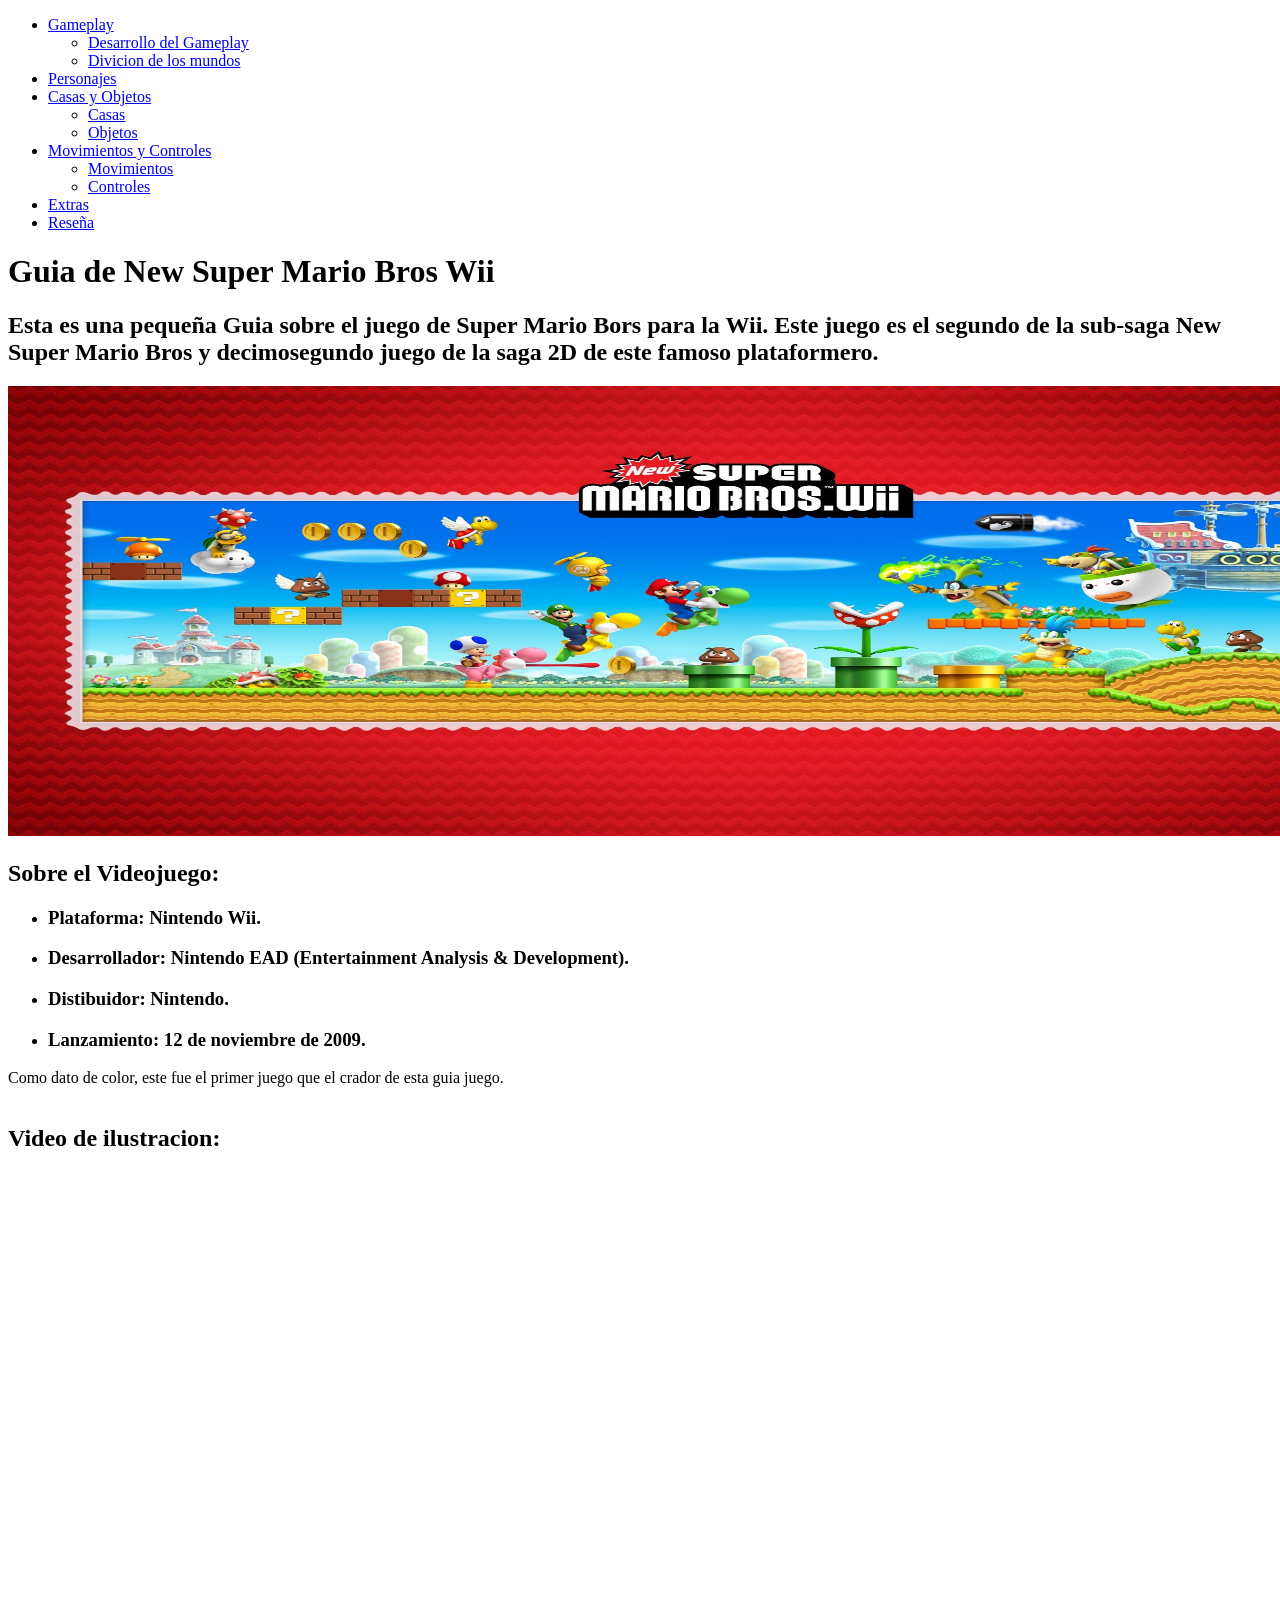
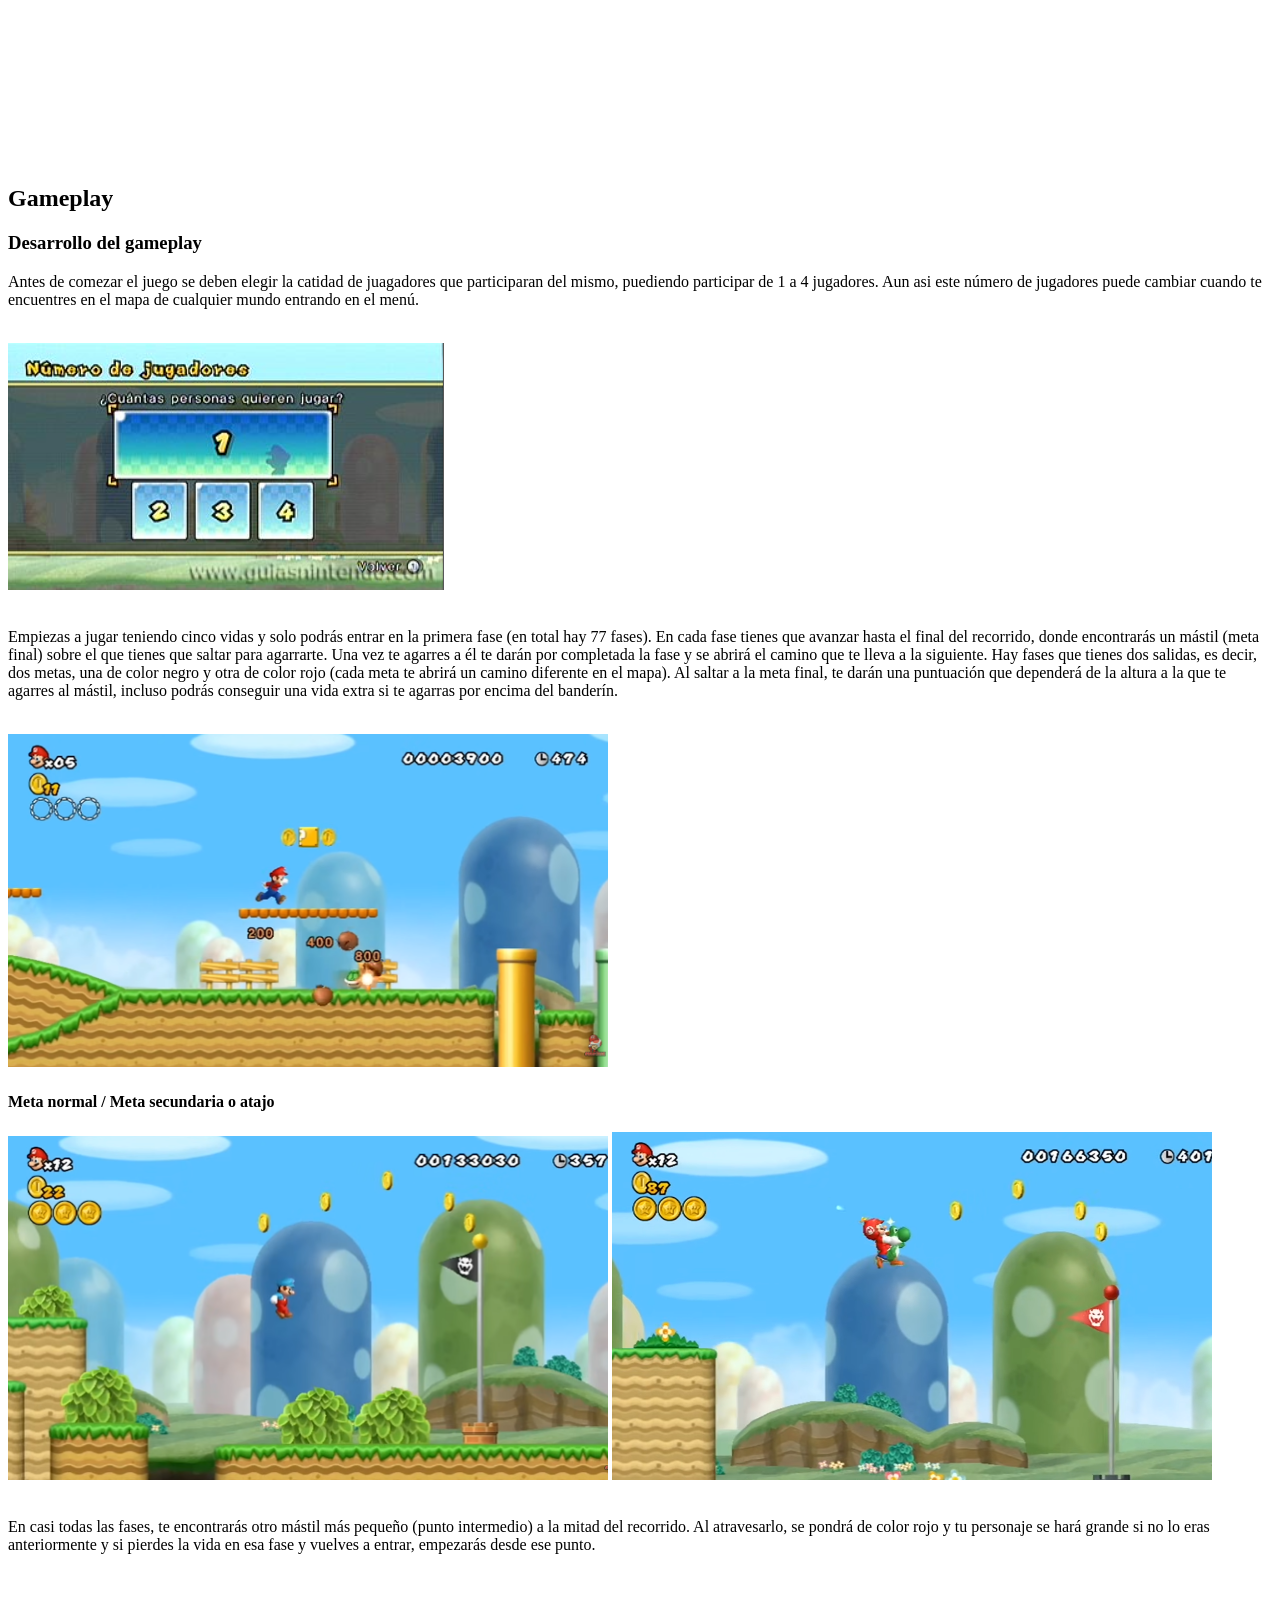
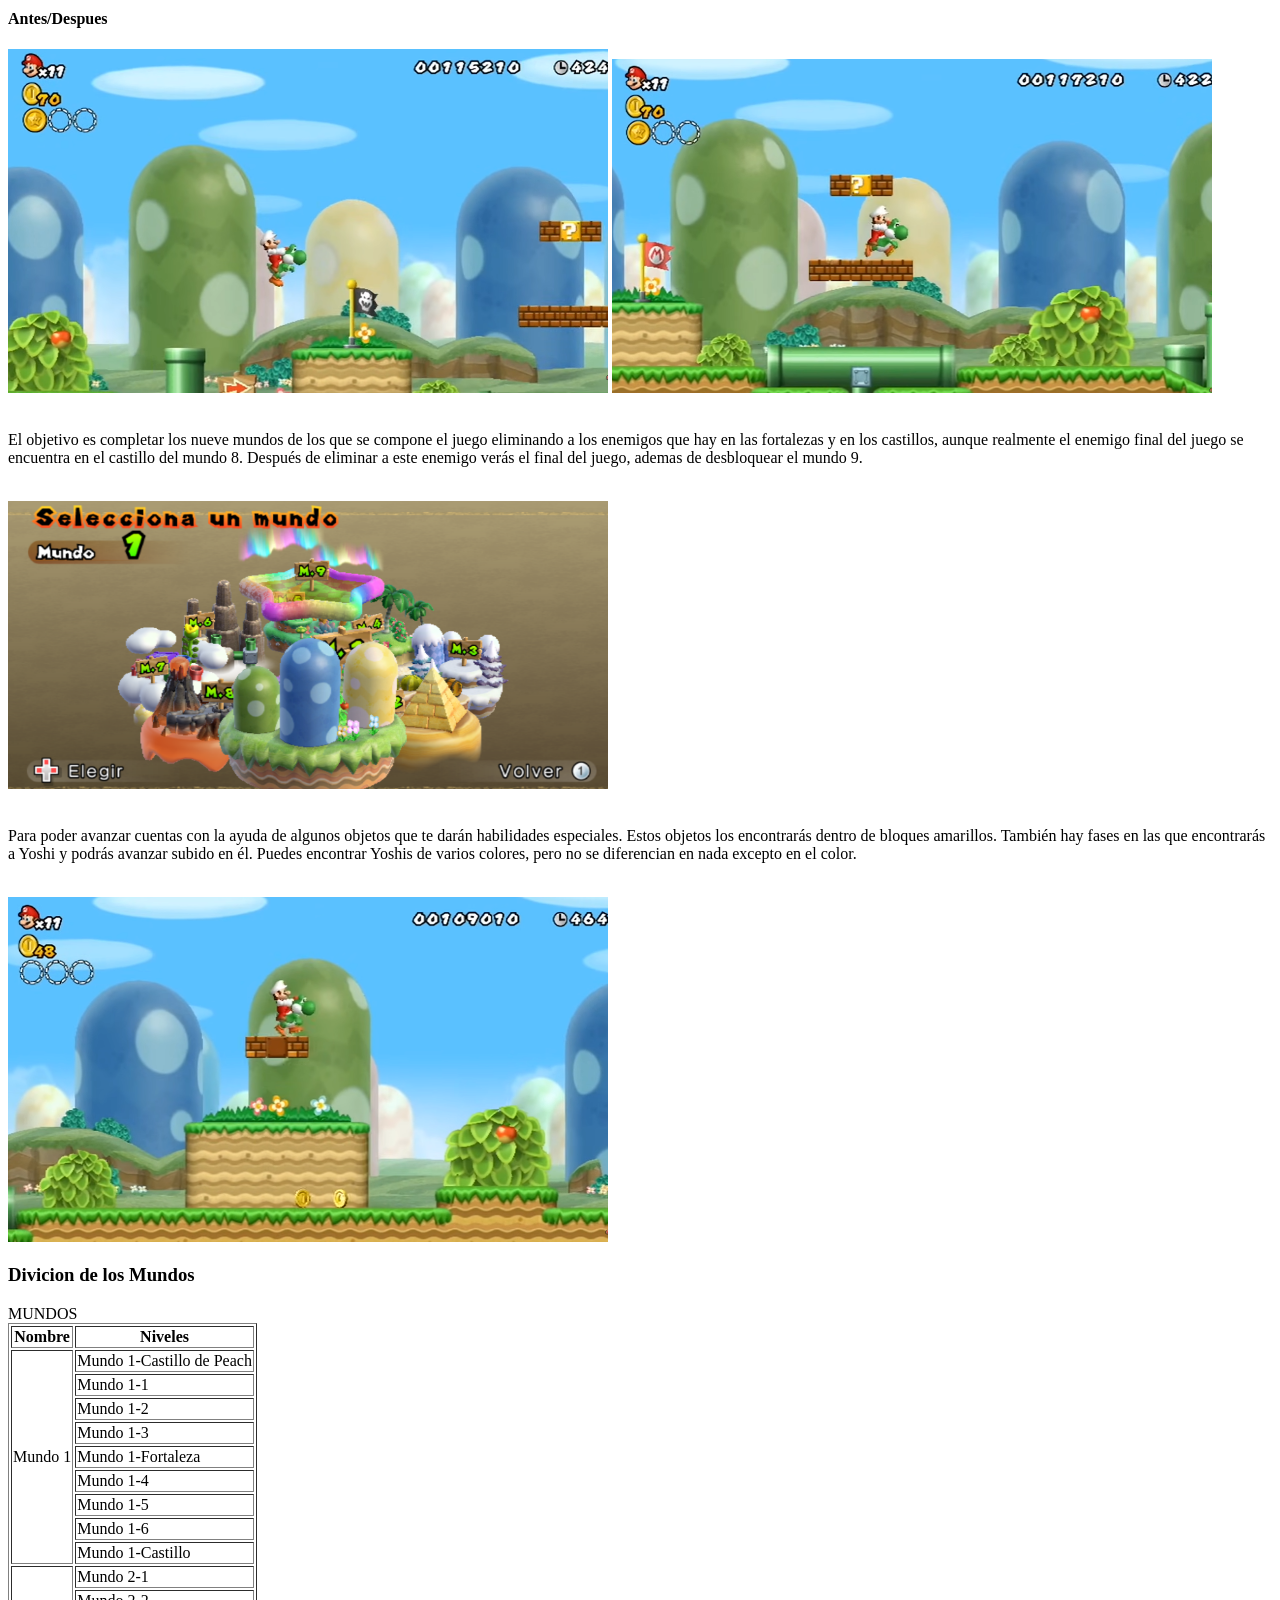
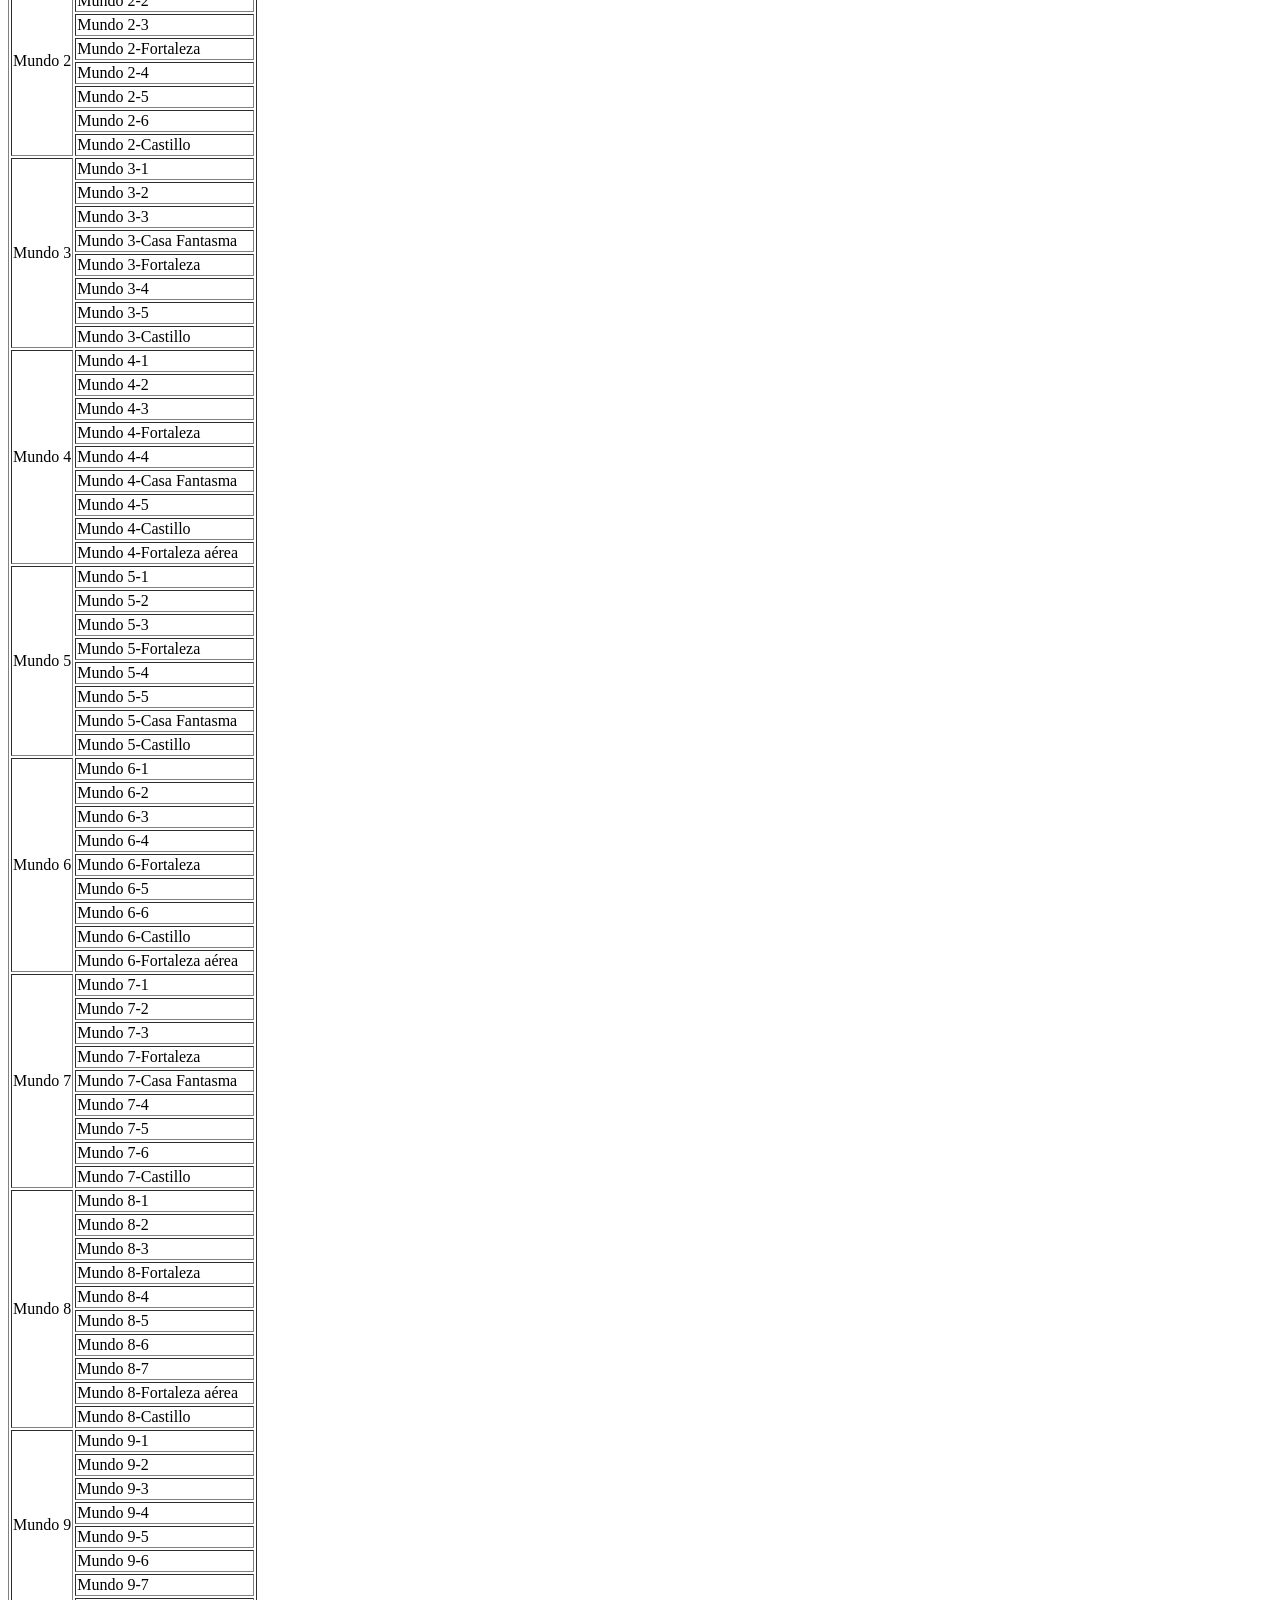
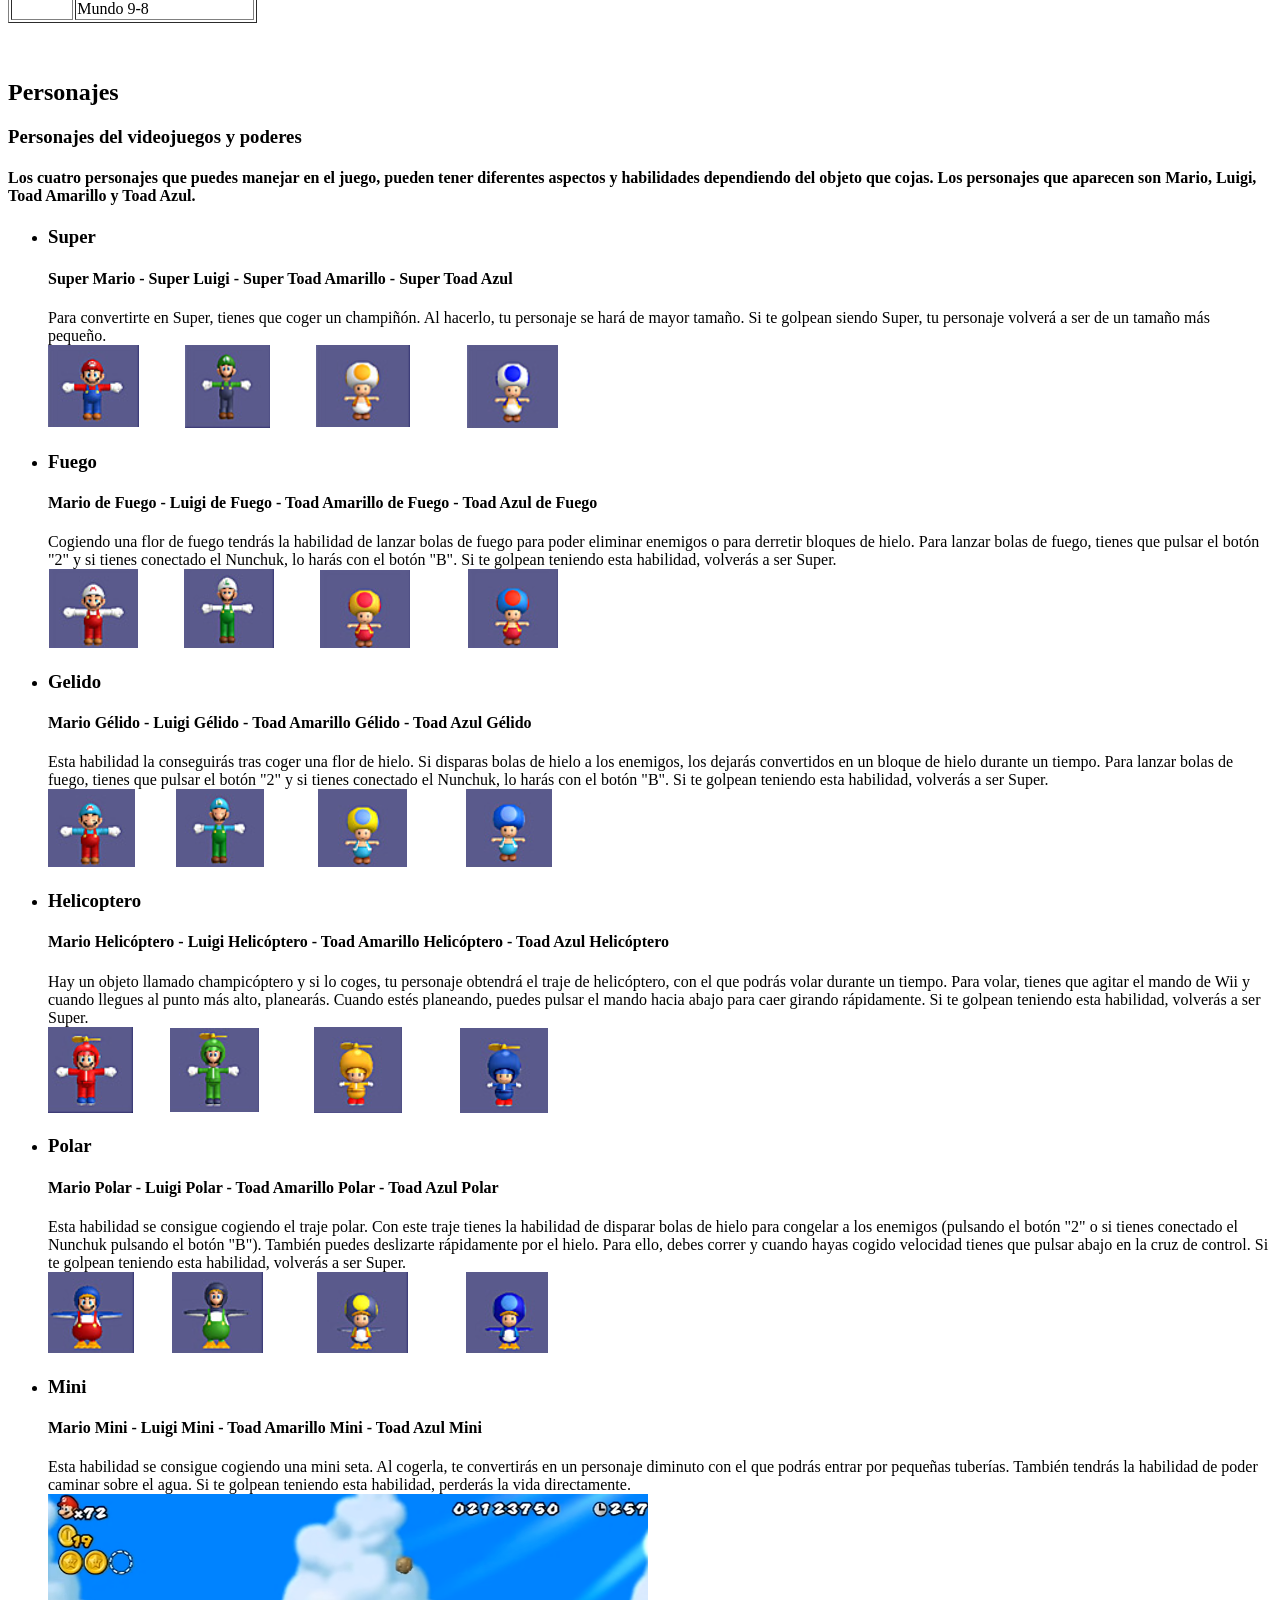
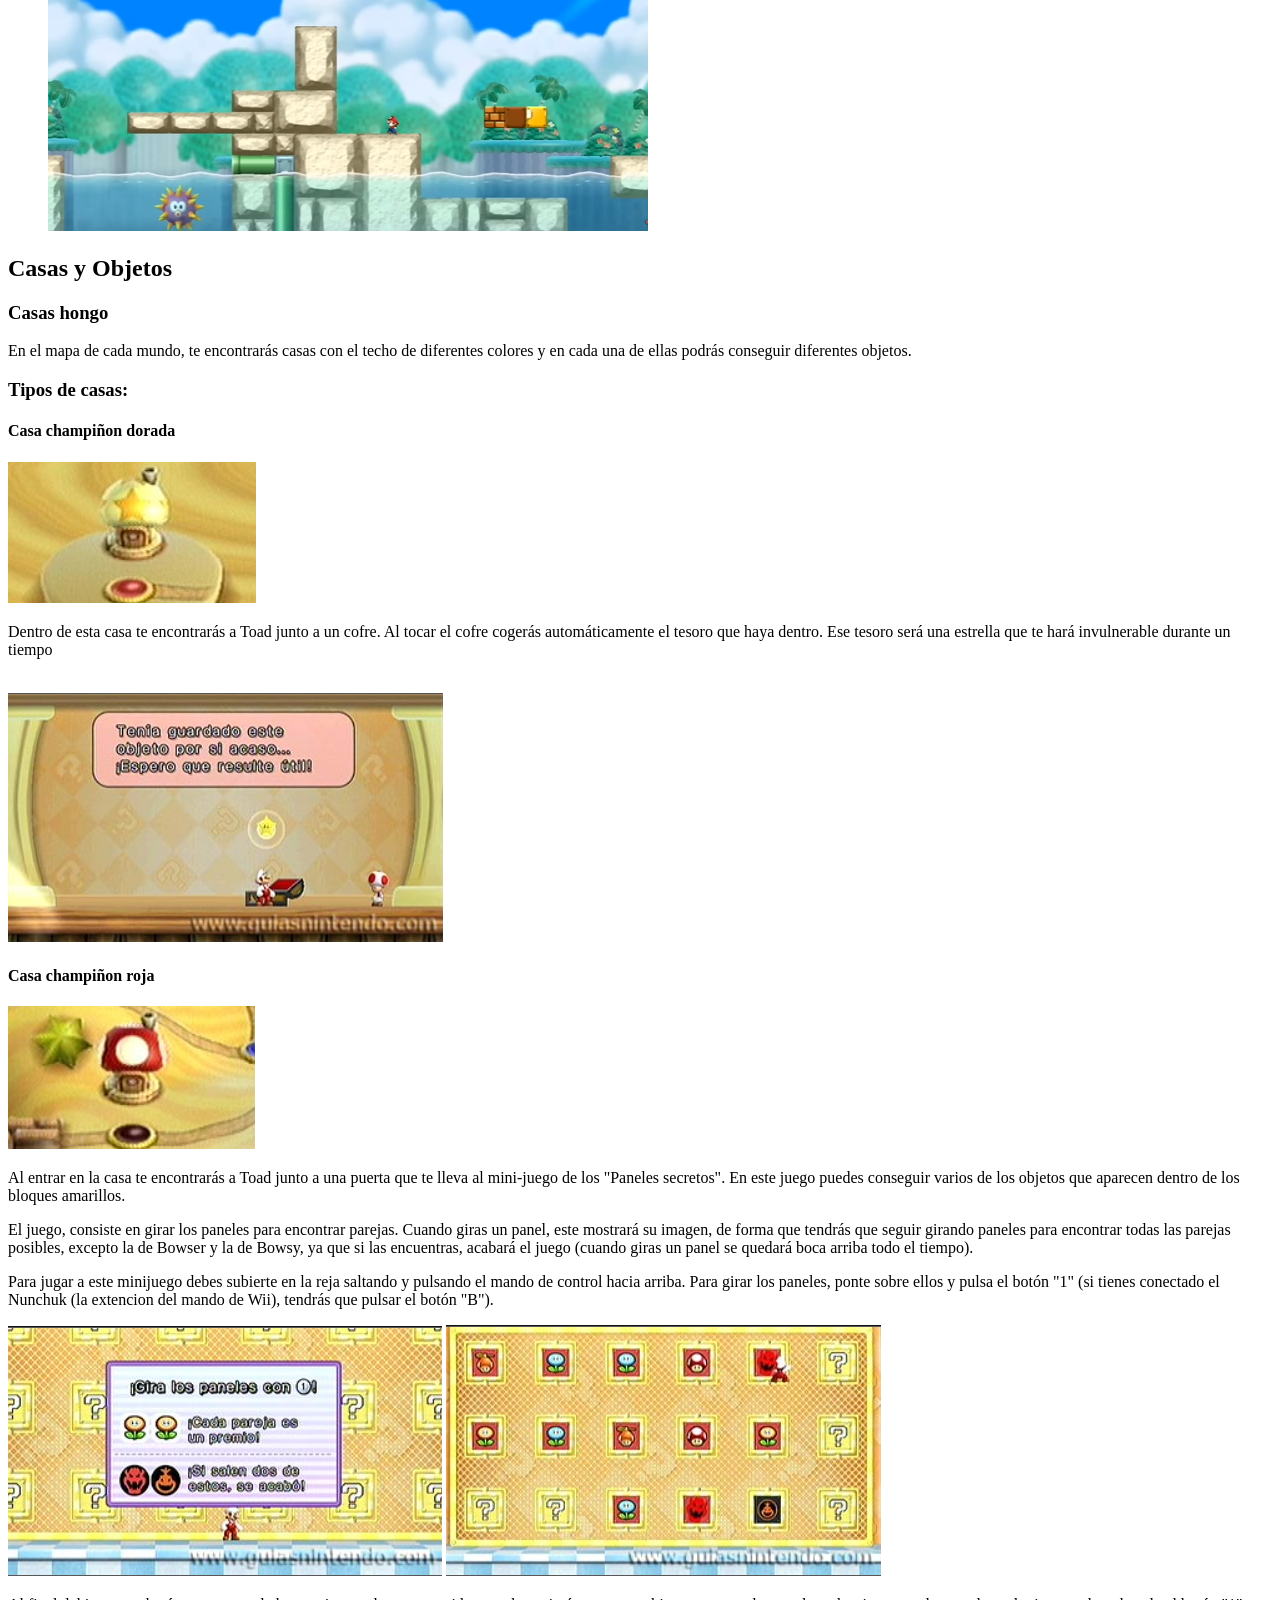
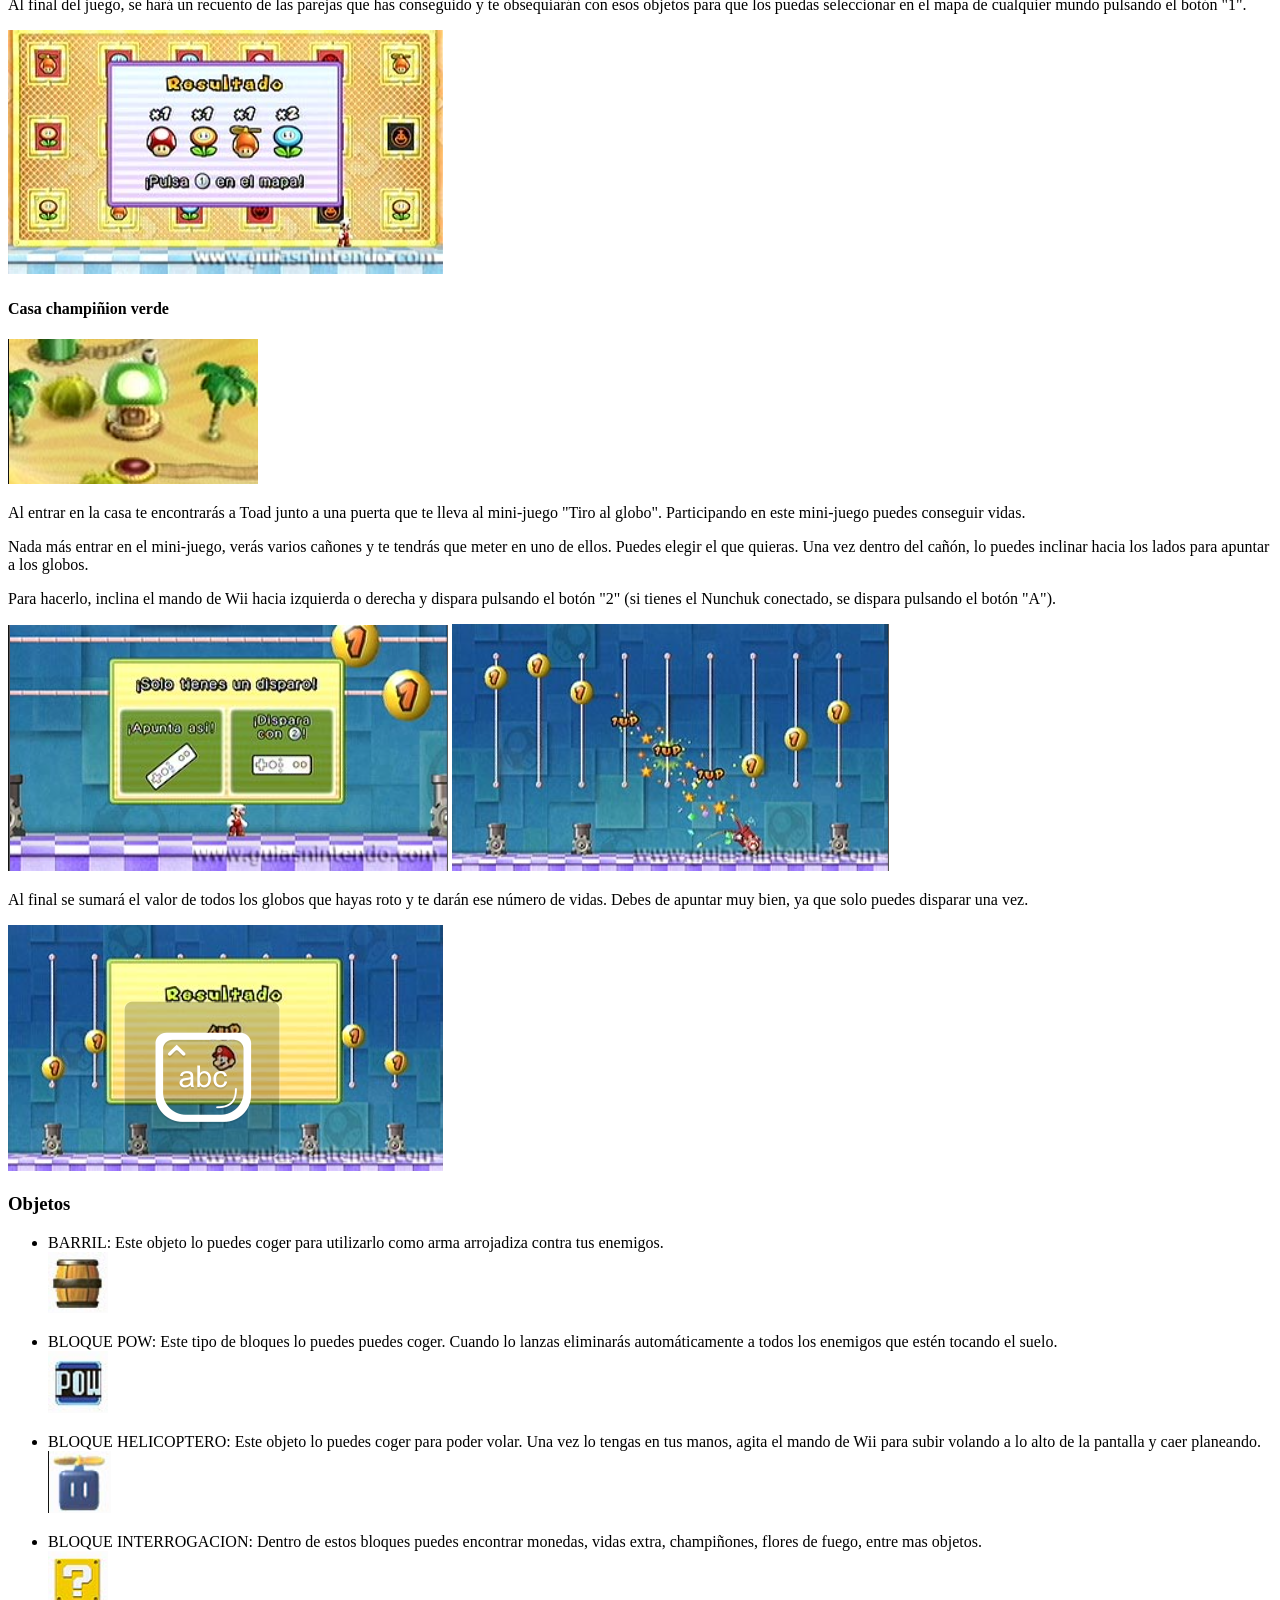
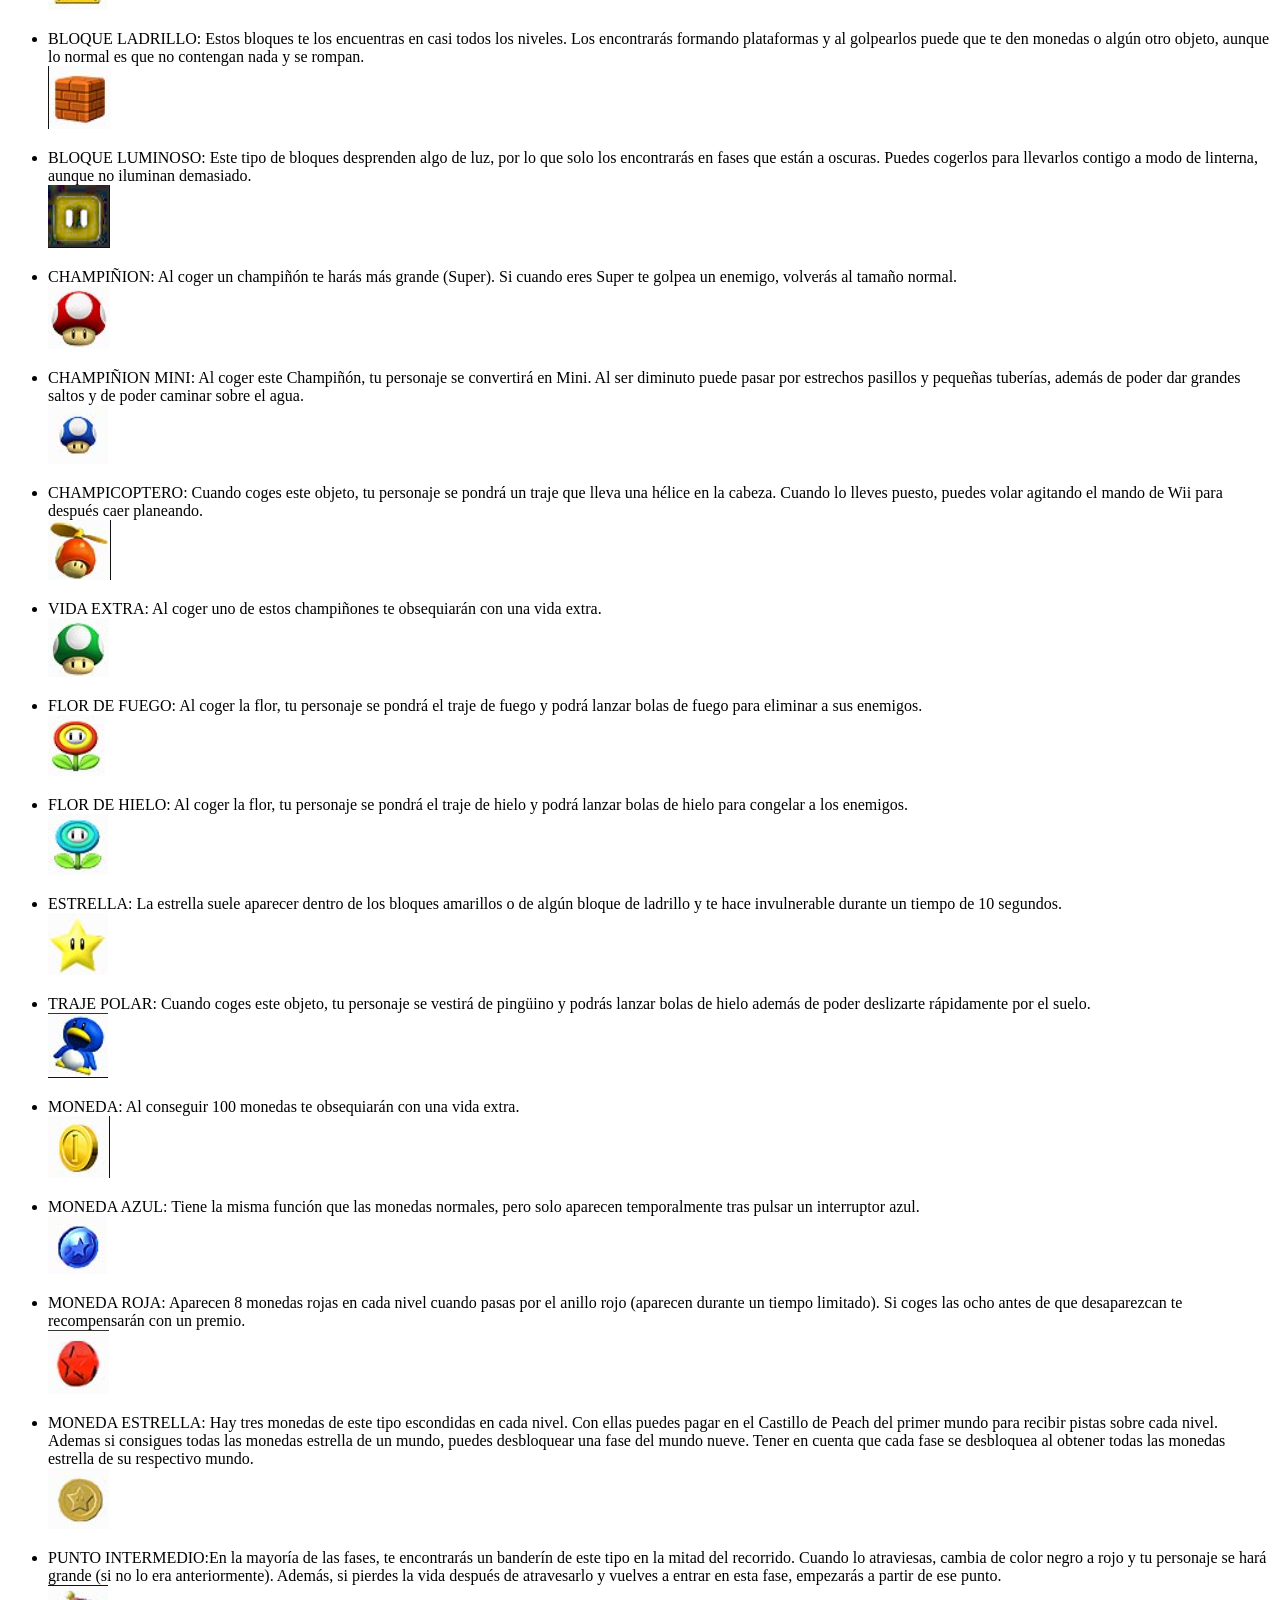
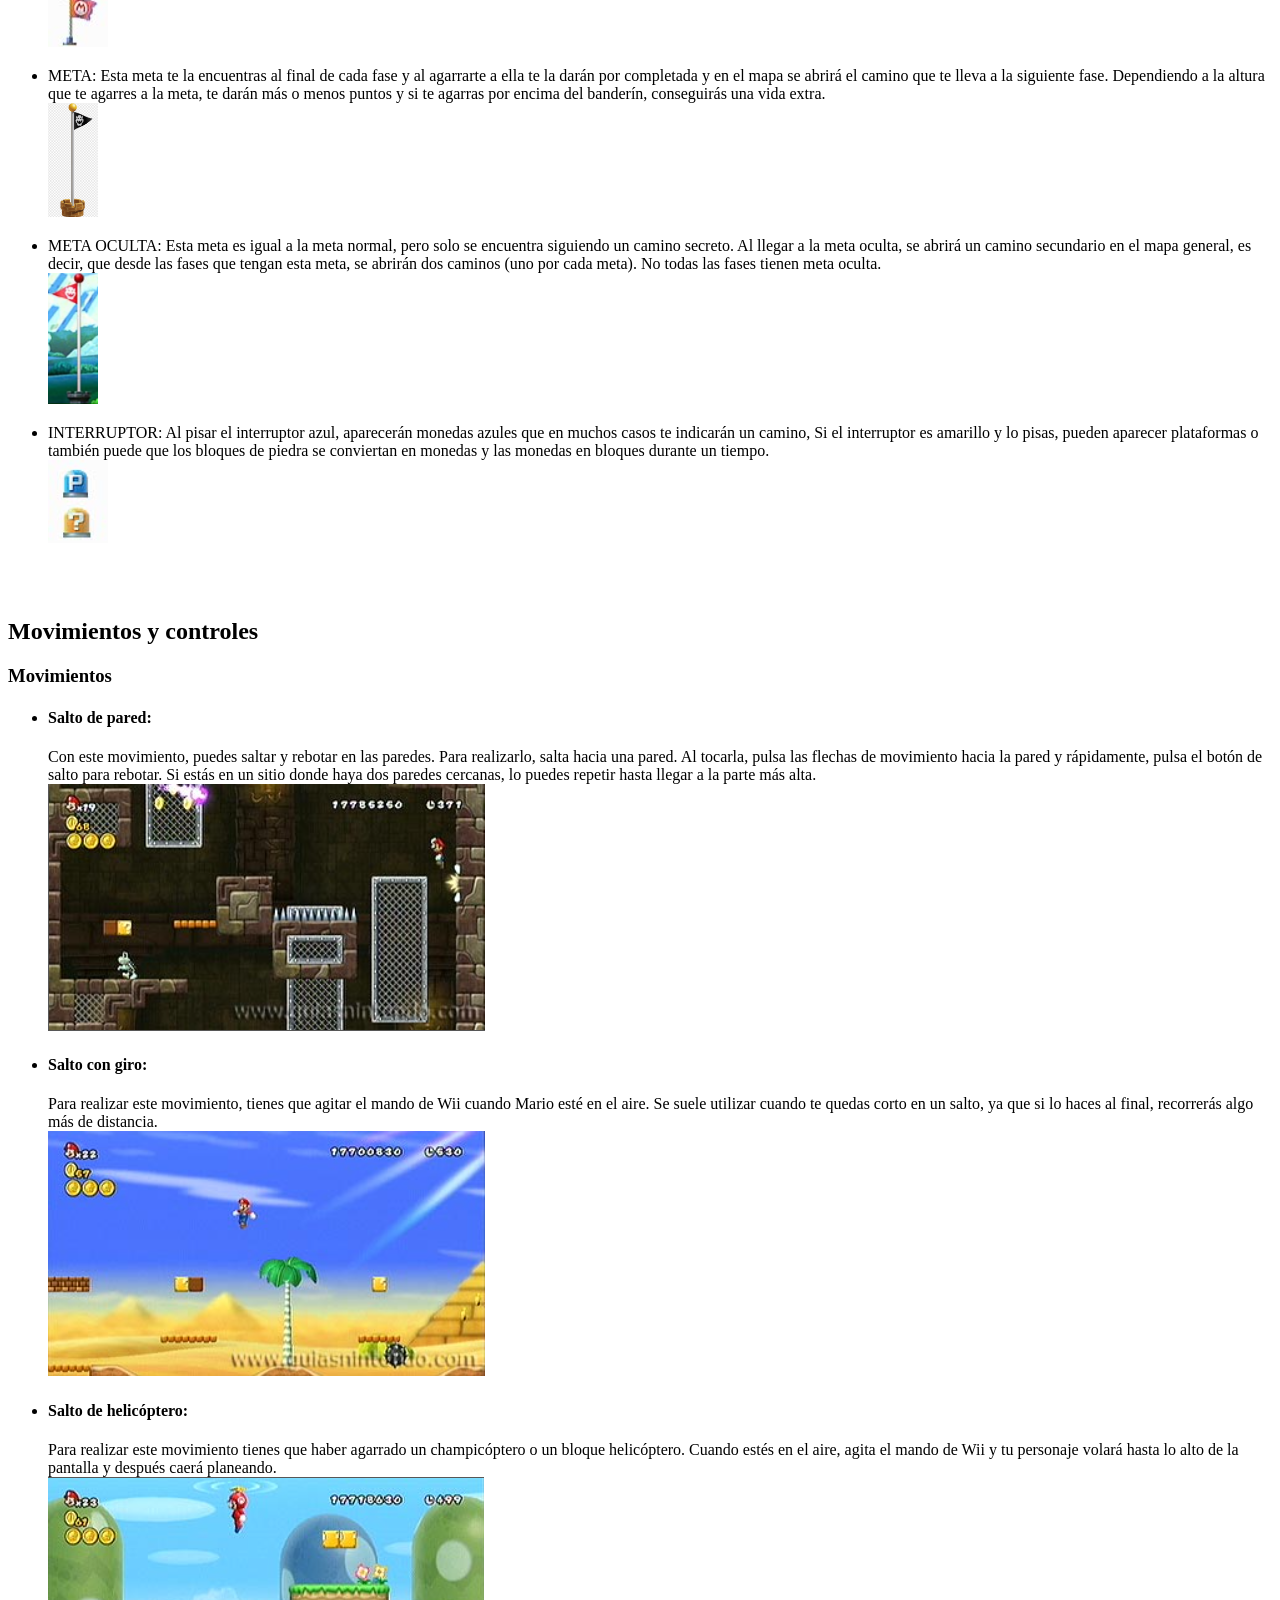
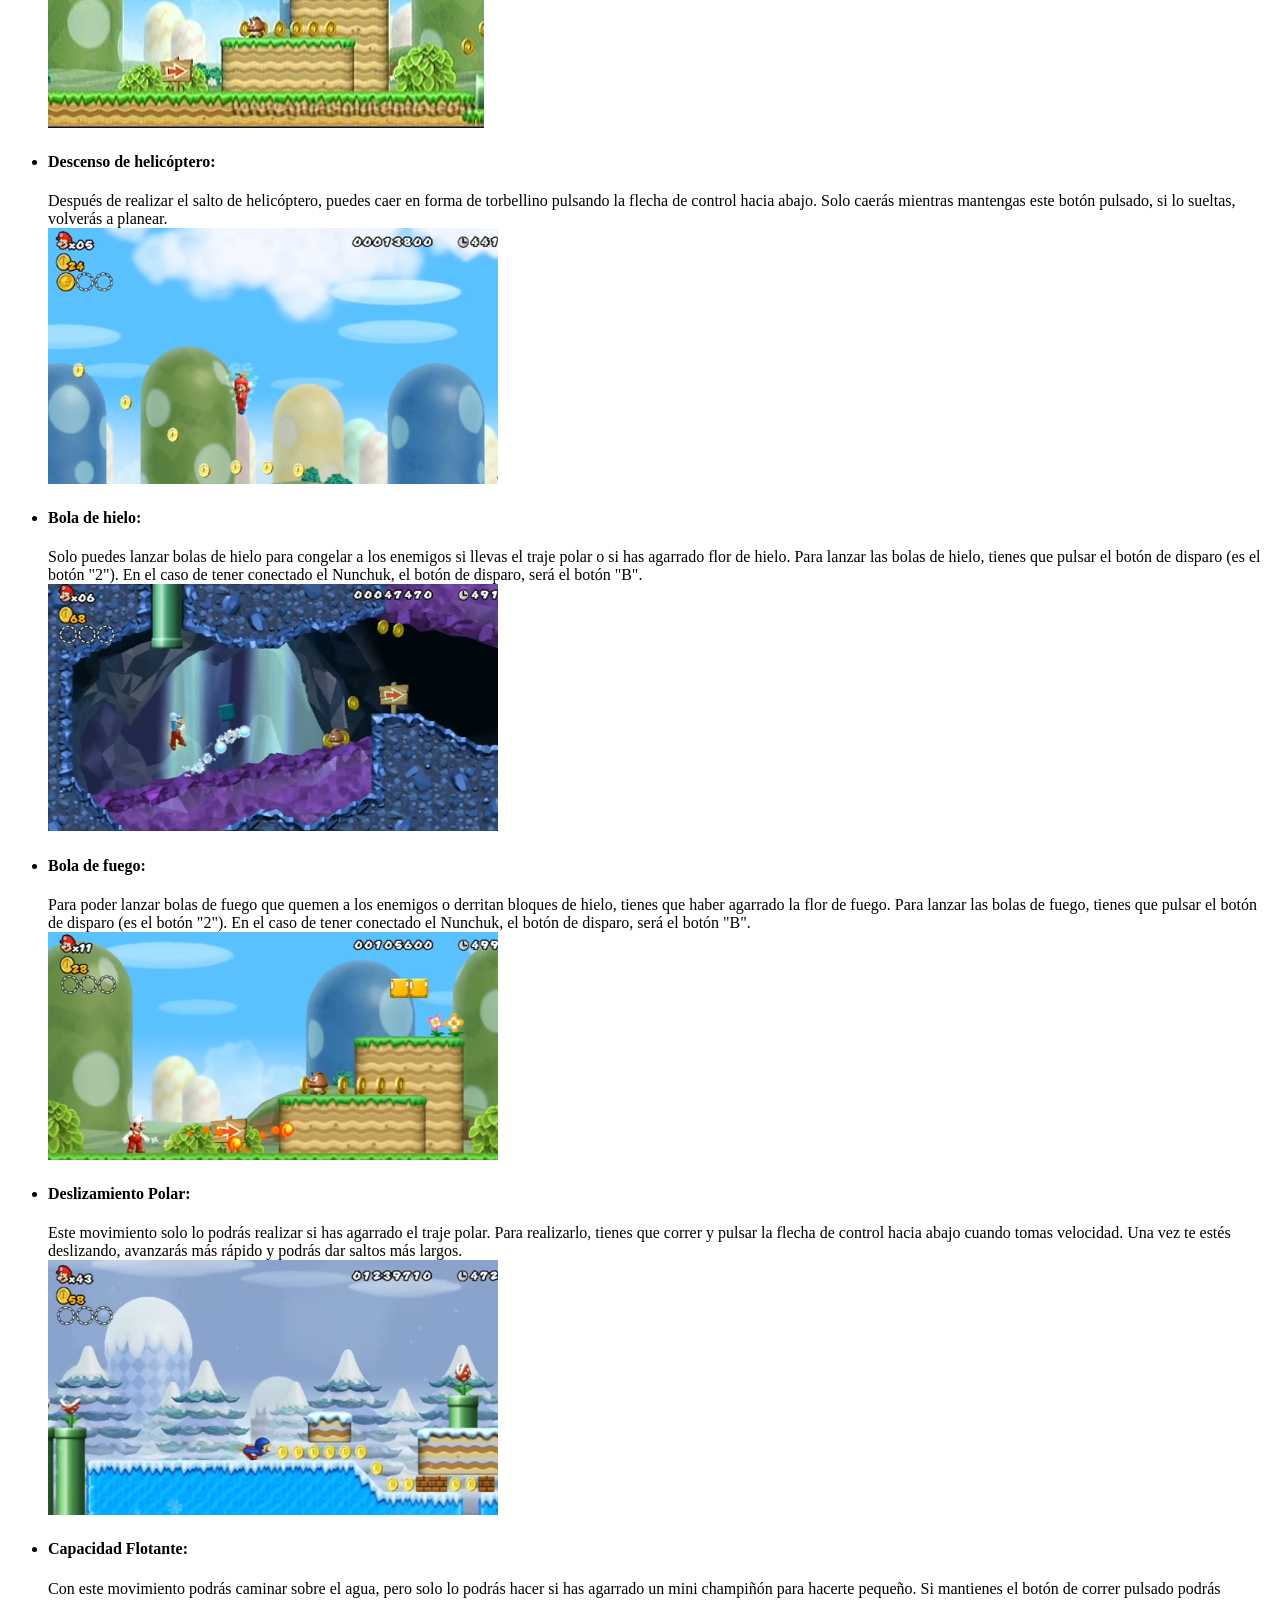
==== commit 5eb0c7c4: "feat: actualizcion '1.5'. Utilizacion de clases para una correcta implementacion del archivo 'css'." ====
--- a/index.html
+++ b/index.html
@@ -4,43 +4,45 @@
     <meta charset="UTF-8">
     <meta name="viewport" content="width=device-width, initial-scale=1.0">
     <title>Guia de Videojuegos</title>
+    <link rel="stylesheet" href="style.css">
     <link rel="icon" href="assets_3/wii.png">
 </head>
 <body>
-    <header>
-        <nav>
+    <header class="cabeza">
+        <nav class="menu">
             <ul>
-                <li><a href="#Gameplay">Gameplay</a></li>
-                    <ul class="">
+                <li><a href="#Gameplay">Gameplay</a>
+                    <ul class="submenu_1">
                             <li><a href="#Desarrollo">Desarrollo del Gameplay</a></li>
                             <li><a href="#Divicion">Divicion de los mundos</a></li>
                     </ul>
+                </li>   
                 <li><a href="#Personajes">Personajes</a></li>
-                <li><a href="#Casas_y_objetos">Casas y Objetos</a></li>
-                    <ul class="">
+                <li><a href="#Casas_y_objetos">Casas y Objetos</a>
+                    <ul class="submenu_2">
                             <li><a href="#Casas">Casas</a></li>
                             <li><a href="#Objetos">Objetos</a></li>
                     </ul>
-                <li><a href="#Movimientos_y_controles">Movimientos y Controles</a></li>
-                    <ul class="">
+                </li>
+                <li><a href="#Movimientos_y_controles">Movimientos y Controles</a>
+                    <ul  class="submenu_3">
                             <li><a href="#Movimientos">Movimientos</a></li>
                             <li><a href="#Controles">Controles</a></li>
                     </ul>
+                </li>
                 <li><a href="#Extras">Extras</a></li>
-                <li><a href="Contacto">Reseña</a></li>
+                <li><a href="contacto.html">Reseña</a></li>
             </ul>
         </nav>
         <h1>Guia de New Super Mario Bros Wii</h1>
         <h2>Esta es una pequeña Guia sobre el juego de Super Mario Bors para la Wii. 
             Este juego es el segundo de la sub-saga New Super Mario Bros y decimosegundo juego de la saga 2D de este famoso plataformero.
         </h2>
-        <img src="assets/Portada.jpg" width="1000" height="350">
+        <img src="assets/Portada.jpg" width="1475" height="450" class="img">
     </header>
-    
-     <br>
-
     <main>
-        <h2>Sobre el Videojuego:</h2>
+        <article class="introduccion">
+            <h2>Sobre el Videojuego:</h2>
         <ul>
             <li><h3>Plataforma: Nintendo Wii.</h3></li>
             <li><h3>Desarrollador: Nintendo EAD (Entertainment Analysis & Development).</h3></li>
@@ -51,15 +53,16 @@
          Como dato de color, este fue el primer juego que el crador de esta guia juego. 
         </aside>
         <br>
+        <h2>Video de ilustracion:</h2>
         <iframe width="1015" height="571" src="https://www.youtube.com/embed/5yOQVYyEFDs" title="New Super Mario Bros. Wii Worlds 1 - 9 Full Game (100%)" 
         frameborder="0" allow="accelerometer; autoplay; clipboard-write; encrypted-media; gyroscope; picture-in-picture; web-share"
         referrerpolicy="strict-origin-when-cross-origin" allowfullscreen></iframe>
         <br><br>
-
+        </article>
         <section id="Gameplay">
             <h2>Gameplay</h2>
             <article id="Desarrollo">
-                <h2>Desarrollo del gameplay</h2>
+                <h3>Desarrollo del gameplay</h3>
                 <p>Antes de comezar el juego se deben elegir la catidad de juagadores que participaran del mismo, puediendo participar de 1 a 4 jugadores. 
                     Aun asi este número de jugadores puede cambiar cuando te encuentres en el mapa de cualquier mundo entrando en el menú.
                 </p><br>
@@ -71,7 +74,7 @@
                     Al saltar a la meta final, te darán una puntuación que dependerá de la altura a la que te agarres al mástil, incluso podrás conseguir una vida extra si te agarras por encima del banderín.
                 </p><br>
                 <img src="assets/Gameplay 1.png" alt="Iamgen del Gameplay" width="600">  
-                <h4>Meta normal / Meta secundaria/atajo</h4><img src="assets/Meta Normal.png" alt="Iamgen de la llegada a la meta" width="600">
+                <h4>Meta normal / Meta secundaria o atajo</h4><img src="assets/Meta Normal.png" alt="Iamgen de la llegada a la meta" width="600">
                 <img src="assets/Meta Secundaria o Atajo.png" alt="Imagen de la llegada a la meta secundaria" width="600"> <br><br>
 
                 
@@ -96,7 +99,7 @@
                 <img src="assets/Mario y Yoshi.png" alt="Imagen de Mario y Yoshi" width="600">
             </article> 
             <article id="Divicion">
-                <h2>Divicion de los Mundos</h2>
+                <h3>Divicion de los Mundos</h3>
                 <caption>MUNDOS</caption>
                 <table border="1">
                     <tr>
@@ -220,15 +223,14 @@
             </article>
         </section>
         <br><br>
-        
         <section id="Personajes">
             <h2>Personajes</h2>
-            <article id="Personajes">
-                <h2>Personajes del videojuegos y poderes</h2>
-                <p>Los cuatro personajes que puedes manejar en el juego, pueden tener diferentes aspectos y 
+            <article>
+                <h3 class="T">Personajes del videojuegos y poderes</h3>
+                <h4>Los cuatro personajes que puedes manejar en el juego, pueden tener diferentes aspectos y 
                 habilidades dependiendo del objeto que cojas.
                 Los personajes que aparecen son Mario, Luigi, Toad Amarillo y Toad Azul.
-                </p>
+                </h4>
                 <ul>
                     <li>
                     <h3>Super</h3>
@@ -297,15 +299,14 @@
                 </ul>
             </article>
         </section>
-
         <section id="Casas_y_objetos">
             <h2>Casas y Objetos</h2>
             <article id="Casas">
-                <h2>Casas hongo</h2>
+                <h3 class="T">Casas hongo</h3>
                     <p>En el mapa de cada mundo, te encontrarás casas con el techo de diferentes colores
                         y en cada una de ellas podrás conseguir diferentes objetos.
                     </p>
-                <h3>Tipos de casas:</h3>
+                <h3 class="t">Tipos de casas:</h3>
                 <h4>Casa champiñon dorada</h4>
                 <img src="assets/Casa Champion Dorada.png" alt="Imagen casa champiñon dorada.">
                     <p>Dentro de esta casa te encontrarás a Toad junto a un cofre. Al tocar el cofre cogerás automáticamente el tesoro que haya dentro. 
@@ -350,7 +351,7 @@
                 <img src="assets/Final del minijuego verde.png" alt="Imagen del final del minijuego">
             </article>
             <article id="Objetos">
-                <h2>Objetos</h2>
+                <h3 class="T">Objetos</h3>
                 <ul>
                     <li>
                         <p> 
@@ -515,7 +516,7 @@
         <section id="Movimientos_y_controles">
             <h2>Movimientos y controles</h2>
             <article id="Movimientos">
-                <h2>Movimientos</h2>
+                <h3>Movimientos</h3>
                     <ul>
                         <li>
                             <p>
@@ -633,7 +634,8 @@
                     <ul>
             </article>  
             <article id="Controles">
-            <h2>Control Normal</h2>
+            <h2>Controles</h2>
+            <h3>Control Normal</h3>
                 <p>
                     Posicion correcta del mando antes de jugar. <br>
                     <img src="assets_3/Control de Wii.png" alt="Imagen del contol de Wii">
@@ -704,14 +706,14 @@
                     </tr>
                 </table>
                 <br>
-                <h2>Contro de Wii con extencion Nunchuk</h2>
+                <h3>Contro de Wii con extencion Nunchuk</h3>
                     <p>
                         Posicion correcta para juagar (Nesesario conectar el Nunchuk al puerto de entrada del control Wii).<br>
                         <img src="assets_3/Contol con Nunchuk.png" alt="Control de Wii con expansion Nunchuk">
                     </p>
                 <br>
                 <caption>PARTES Y FUNCIONAMINETO</caption>
-                <table border="1">
+                <table border="1" class="N">
                     <tr>
                         <th>Nombre</th>
                         <th>Funcionamiento</th>
@@ -797,14 +799,13 @@
                      Al igual que el Modo cazamonedas, este modo de juego se encuentra disponible en el menú principal, 
                      permitiendo enfrentamientos rápidos de 2 a 4 jugadores.
                     </p>
-                <h3>Imagen ilustrativa:</h3>
+                    <br>
                  <img src="assets_3/Eleccion de modos.png" alt="Imagen donde se puede seleccionar el modo cazamonedas o el modo conquista" width="600">
         </section> 
-    </main>
-    
+    </main>  
     <footer>
         <p>
-            Autor: Lautaro Gahn. <br>
+            Autor © 2026 Lautaro Gahn | Todos los derechos reservados. <br>
             Lugar donde se obtubo la informacion para la guia:<br>
             <a href="https://www-nintendo-com.translate.goog/en-gb/Games/Wii/New-Super-Mario-Bros-Wii-282376.html?_x_tr_sl=en&_x_tr_tl=es&_x_tr_hl=es&_x_tr_pto=tc">Nintendo</a><br>
             <a href="https://www-mariowiki-com.translate.goog/New_Super_Mario_Bros._Wii?_x_tr_sl=en&_x_tr_tl=es&_x_tr_hl=es&_x_tr_pto=tc">Super Mario Wiki</a> 
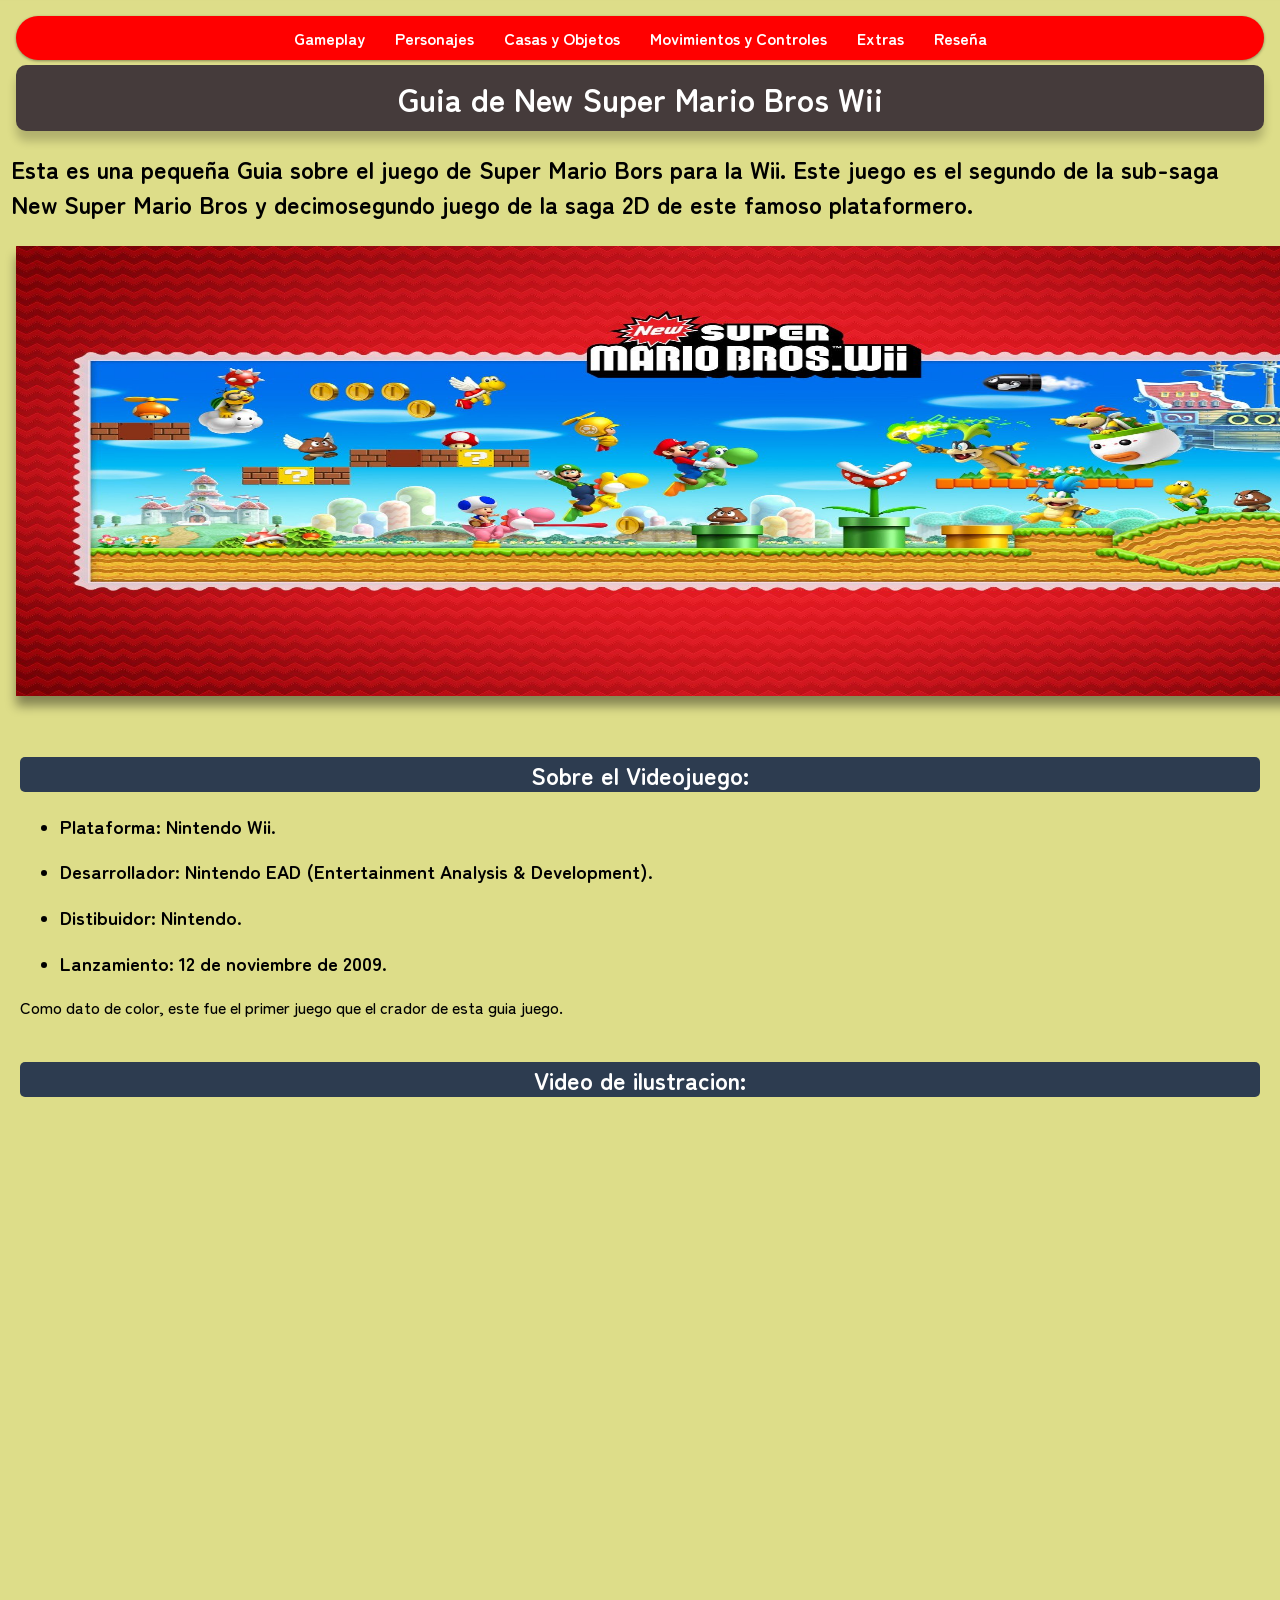
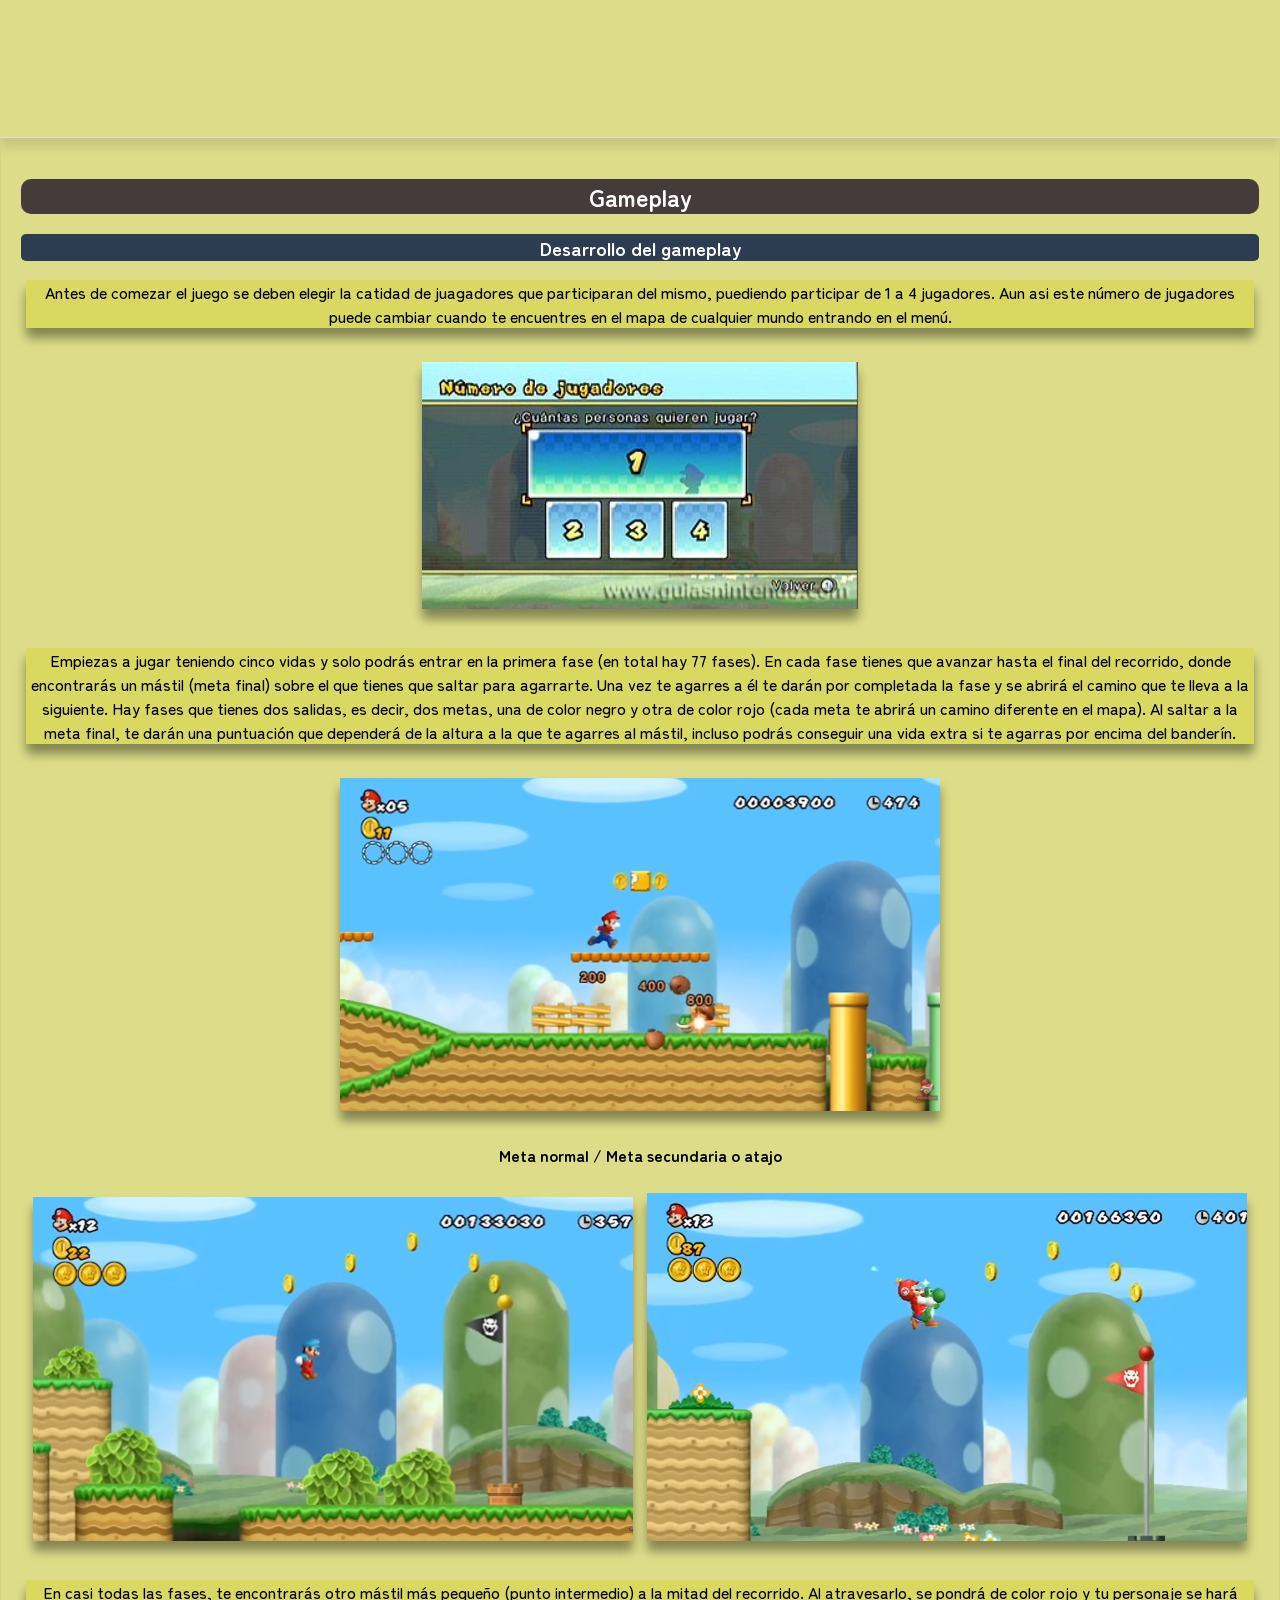
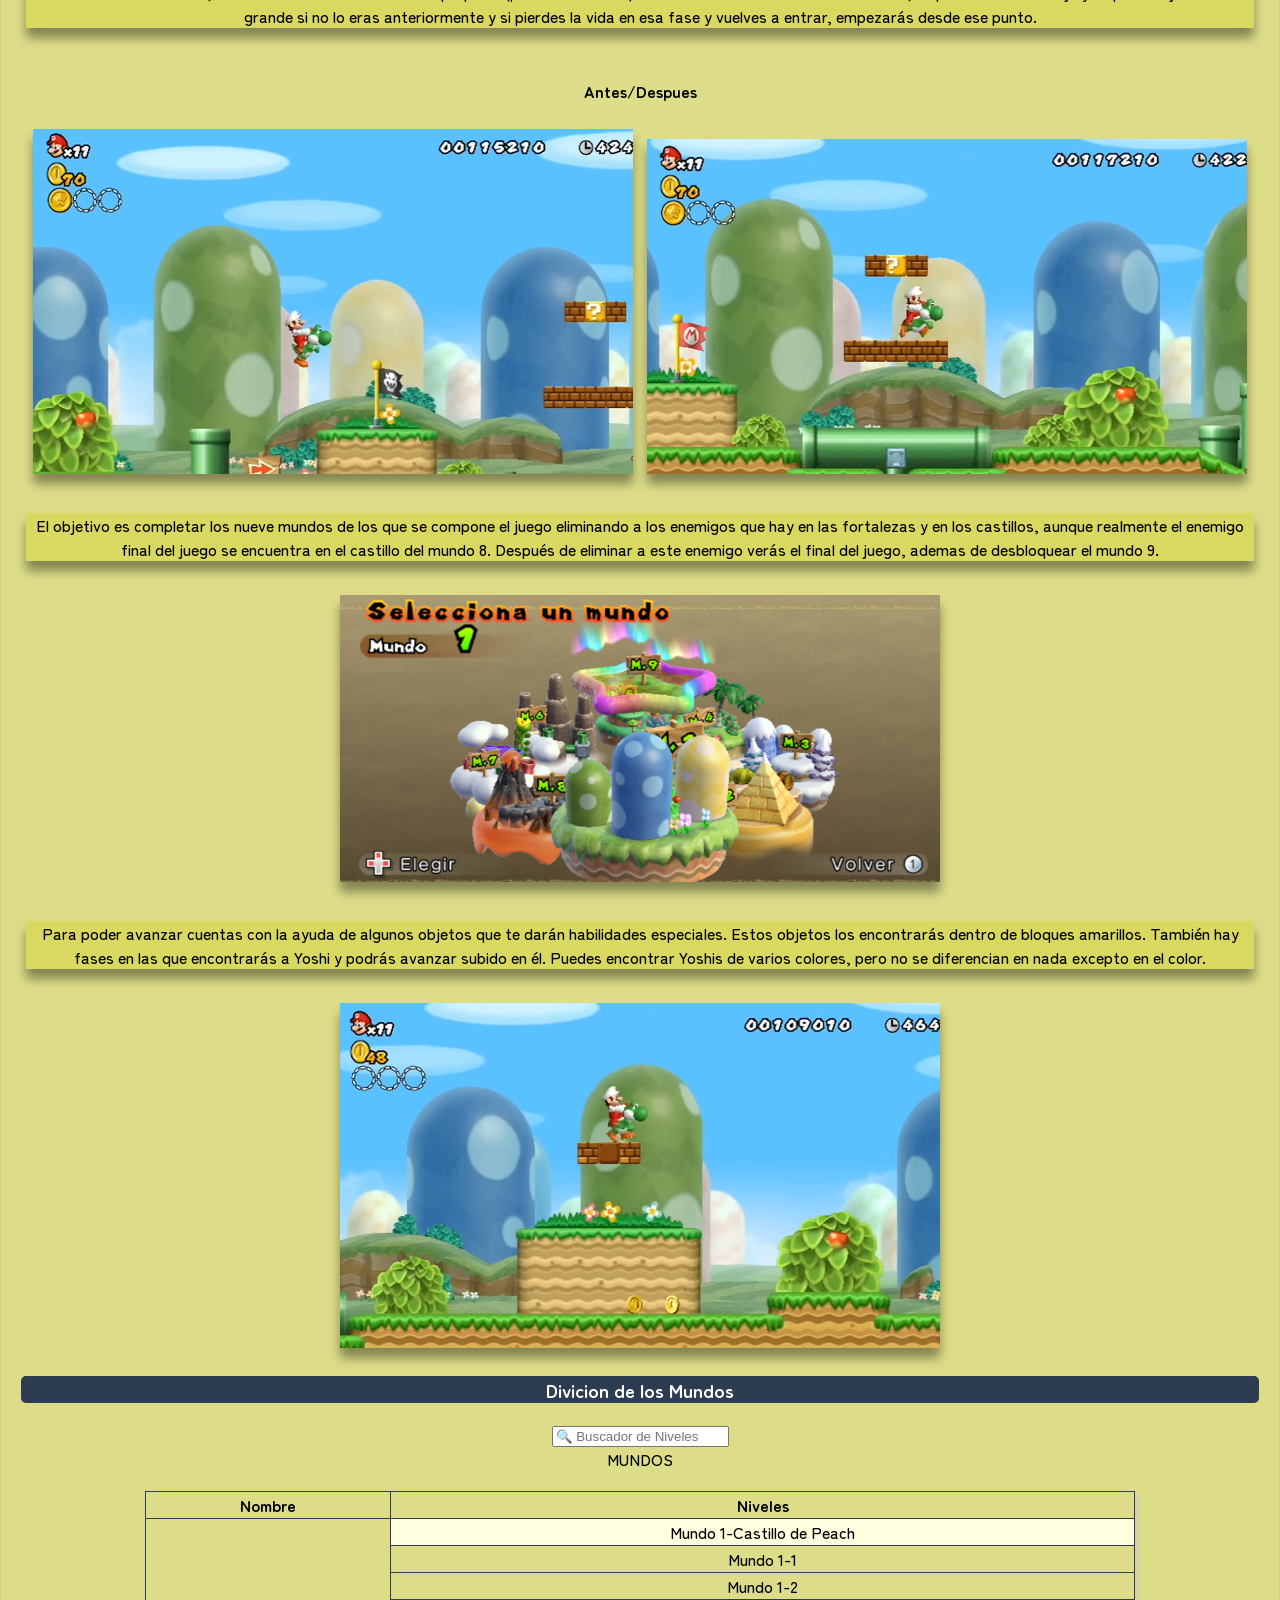
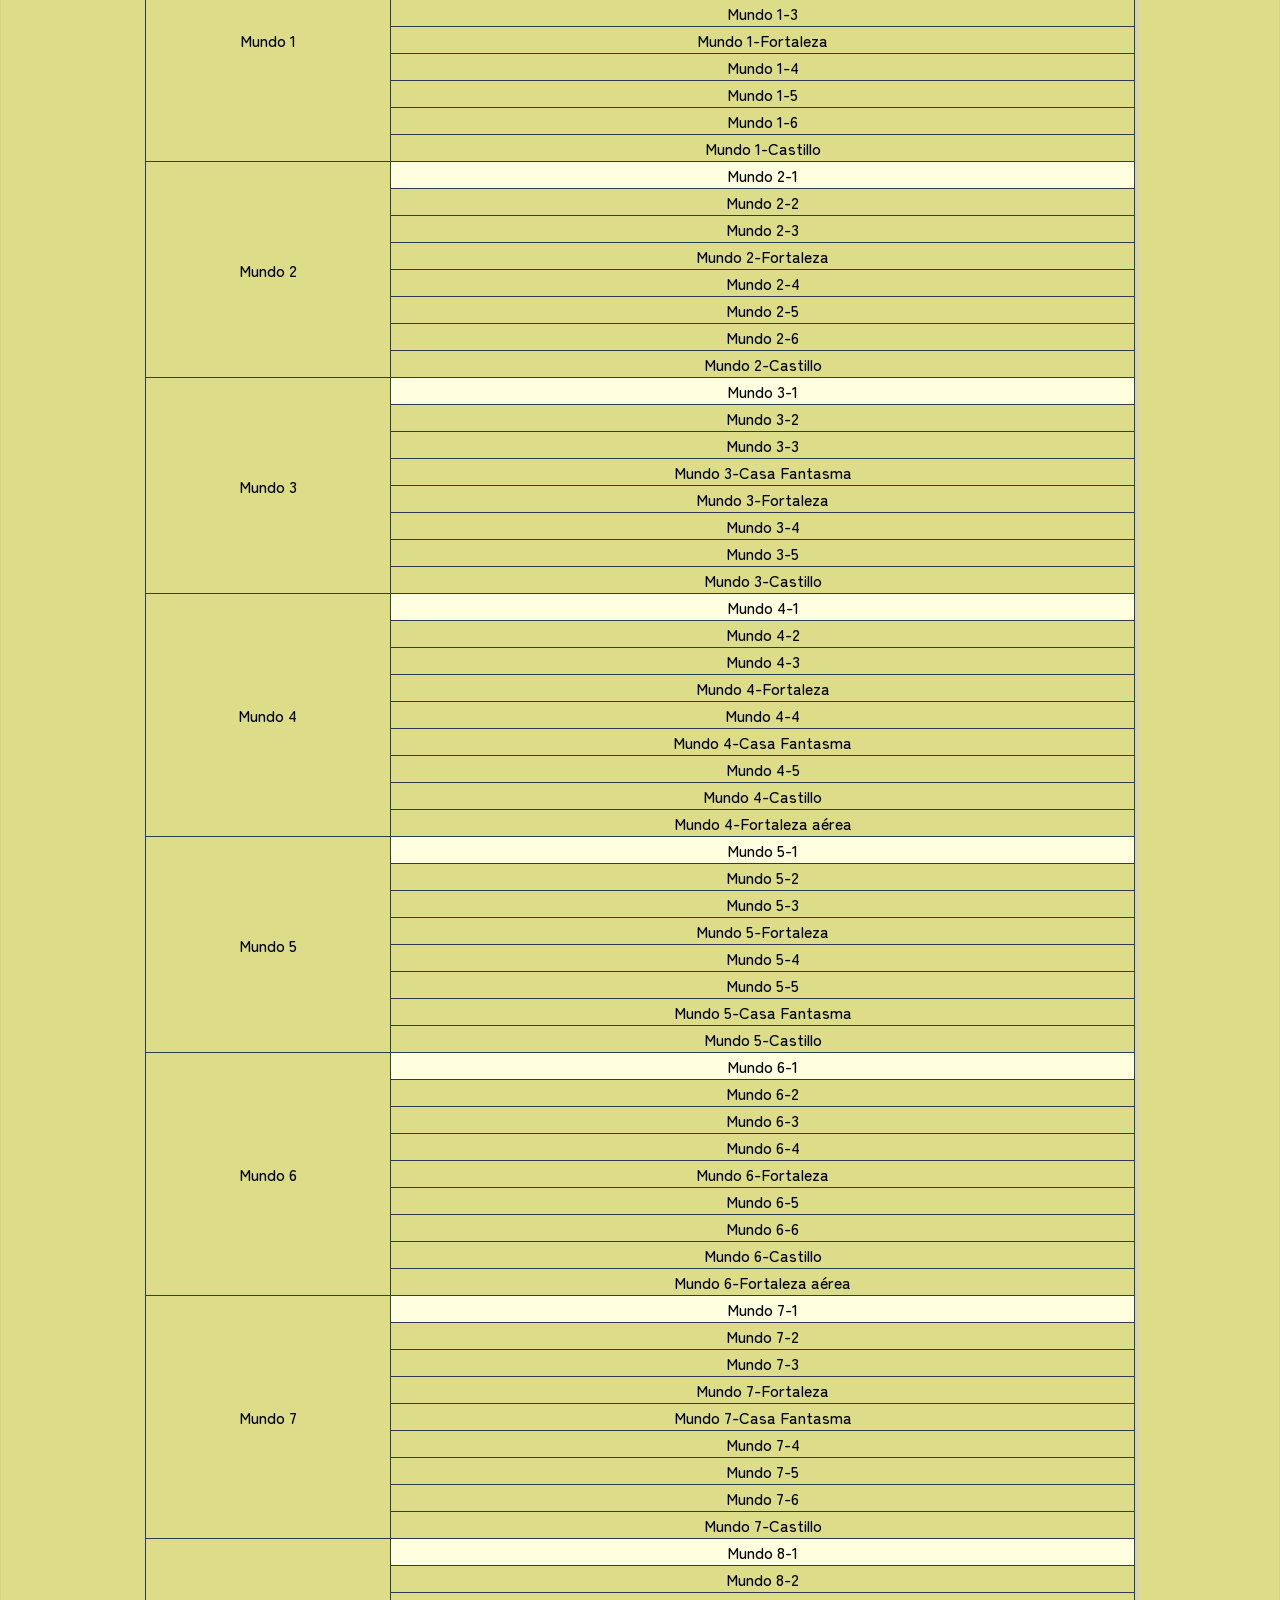
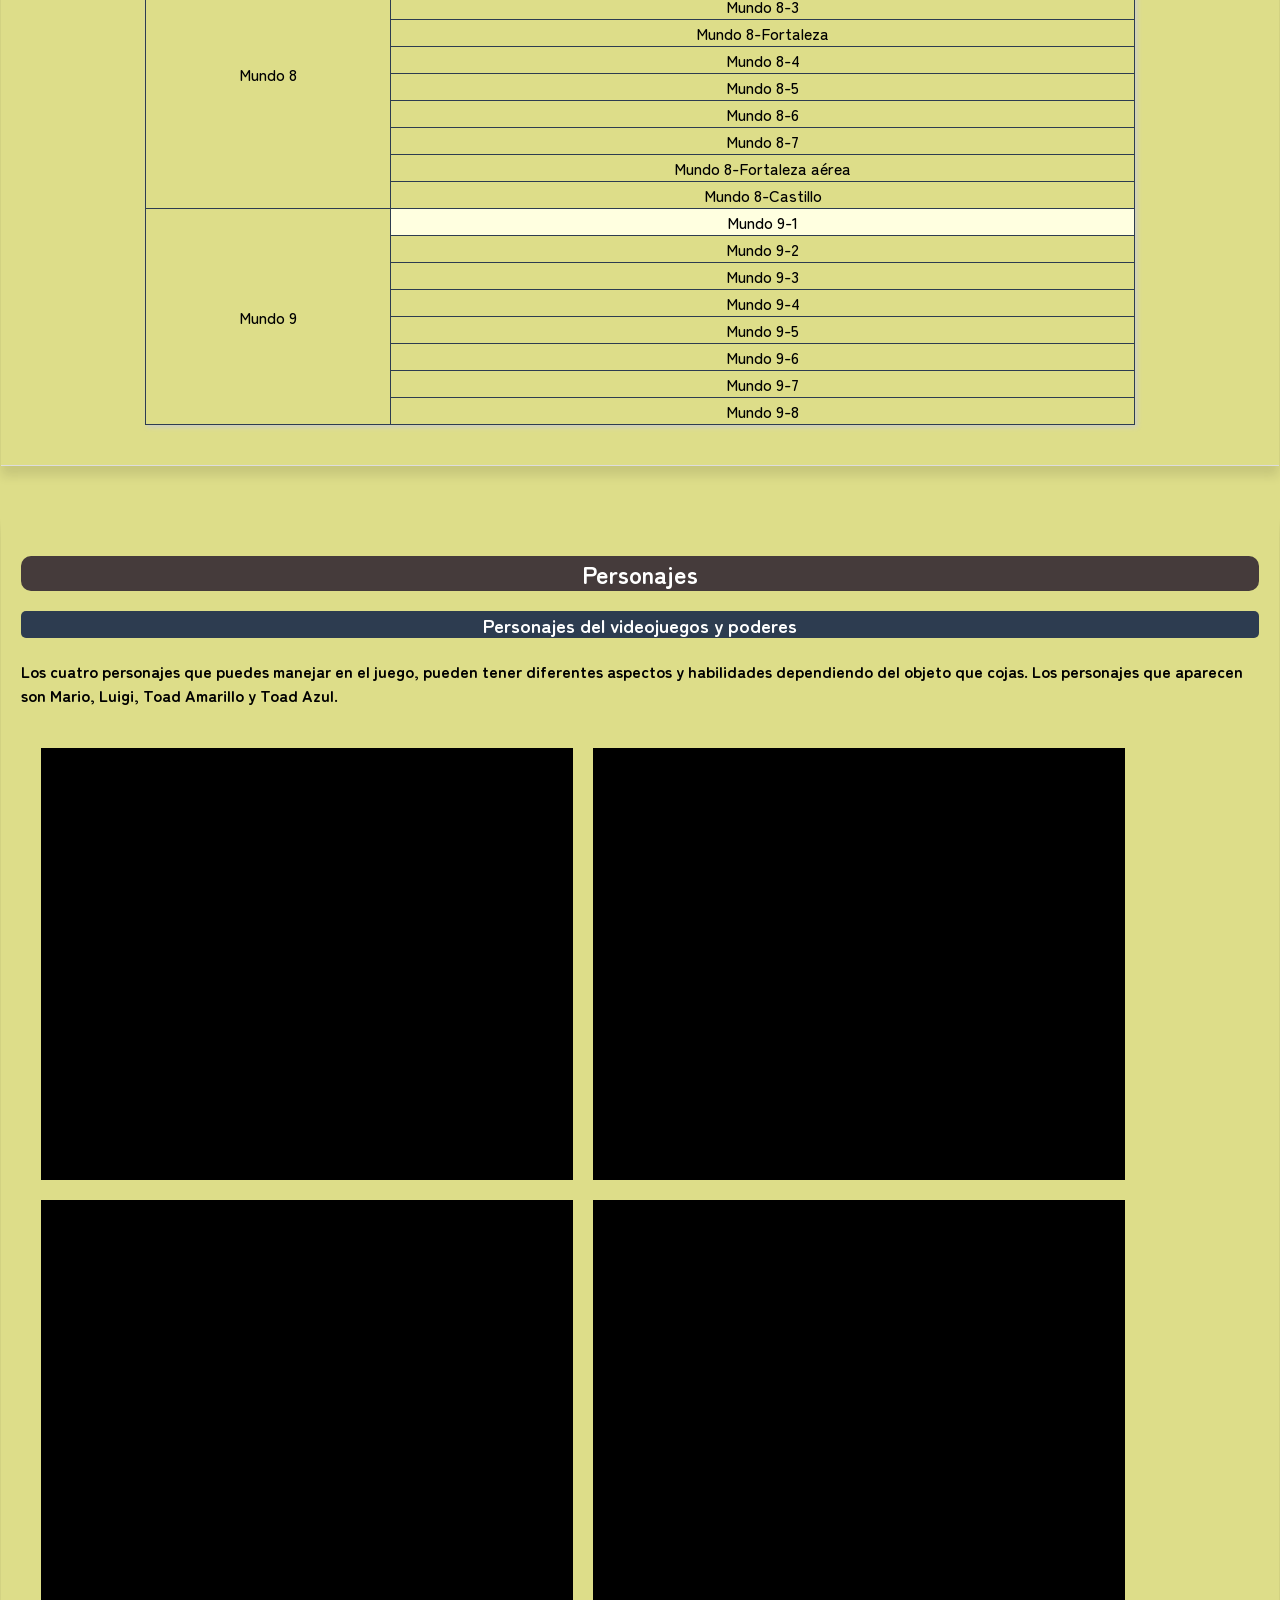
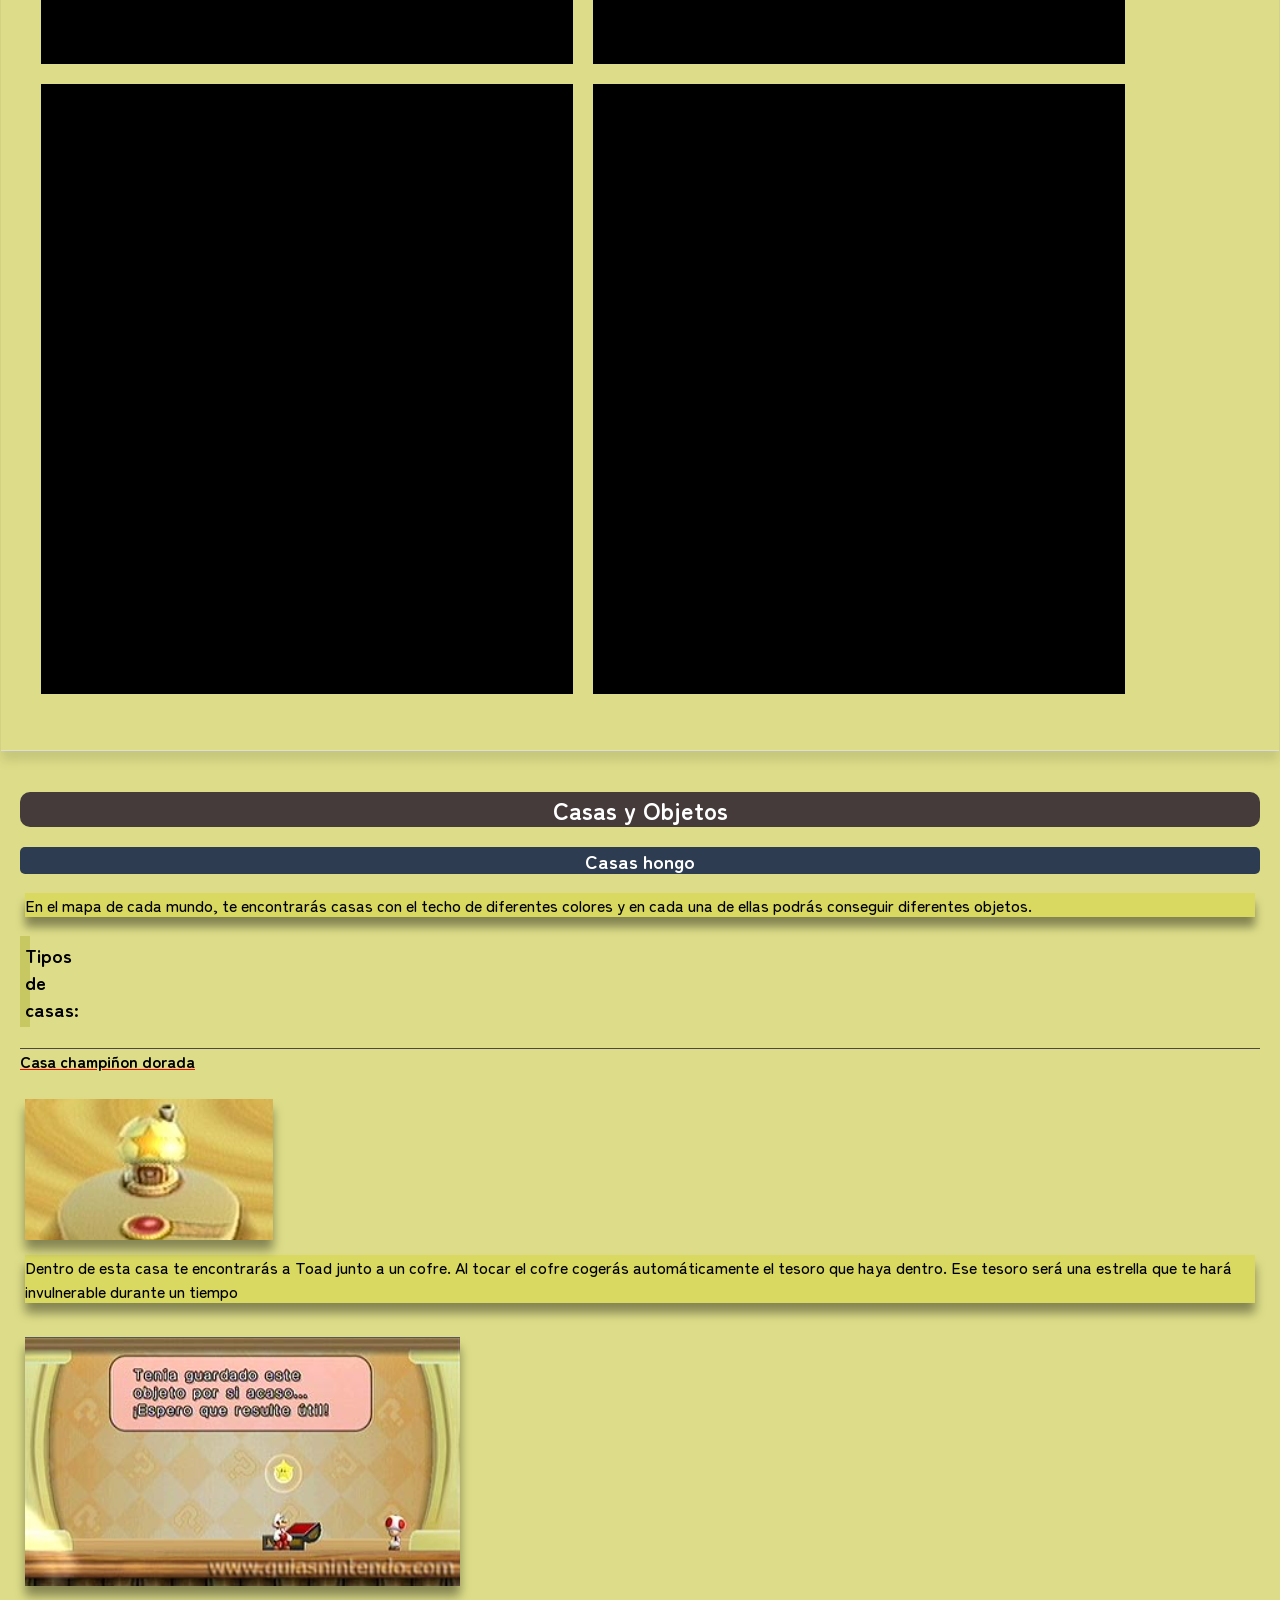
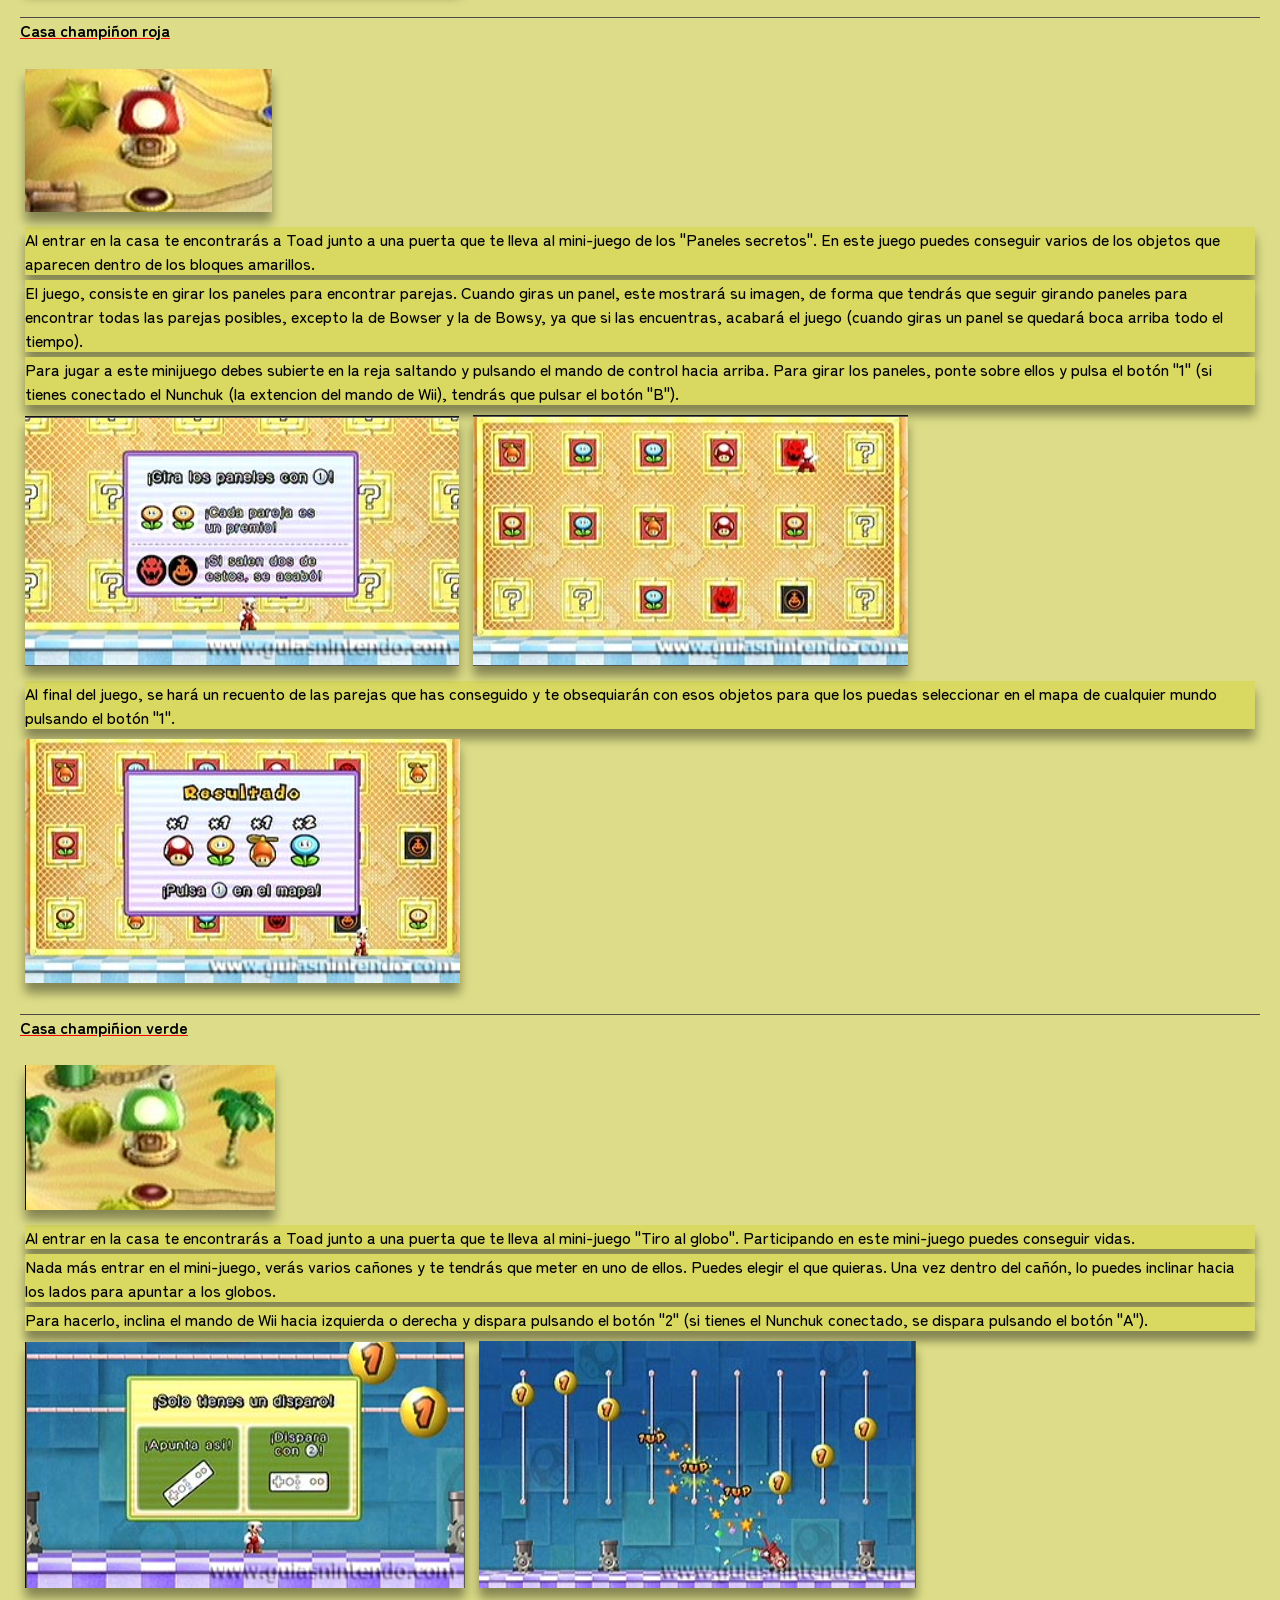
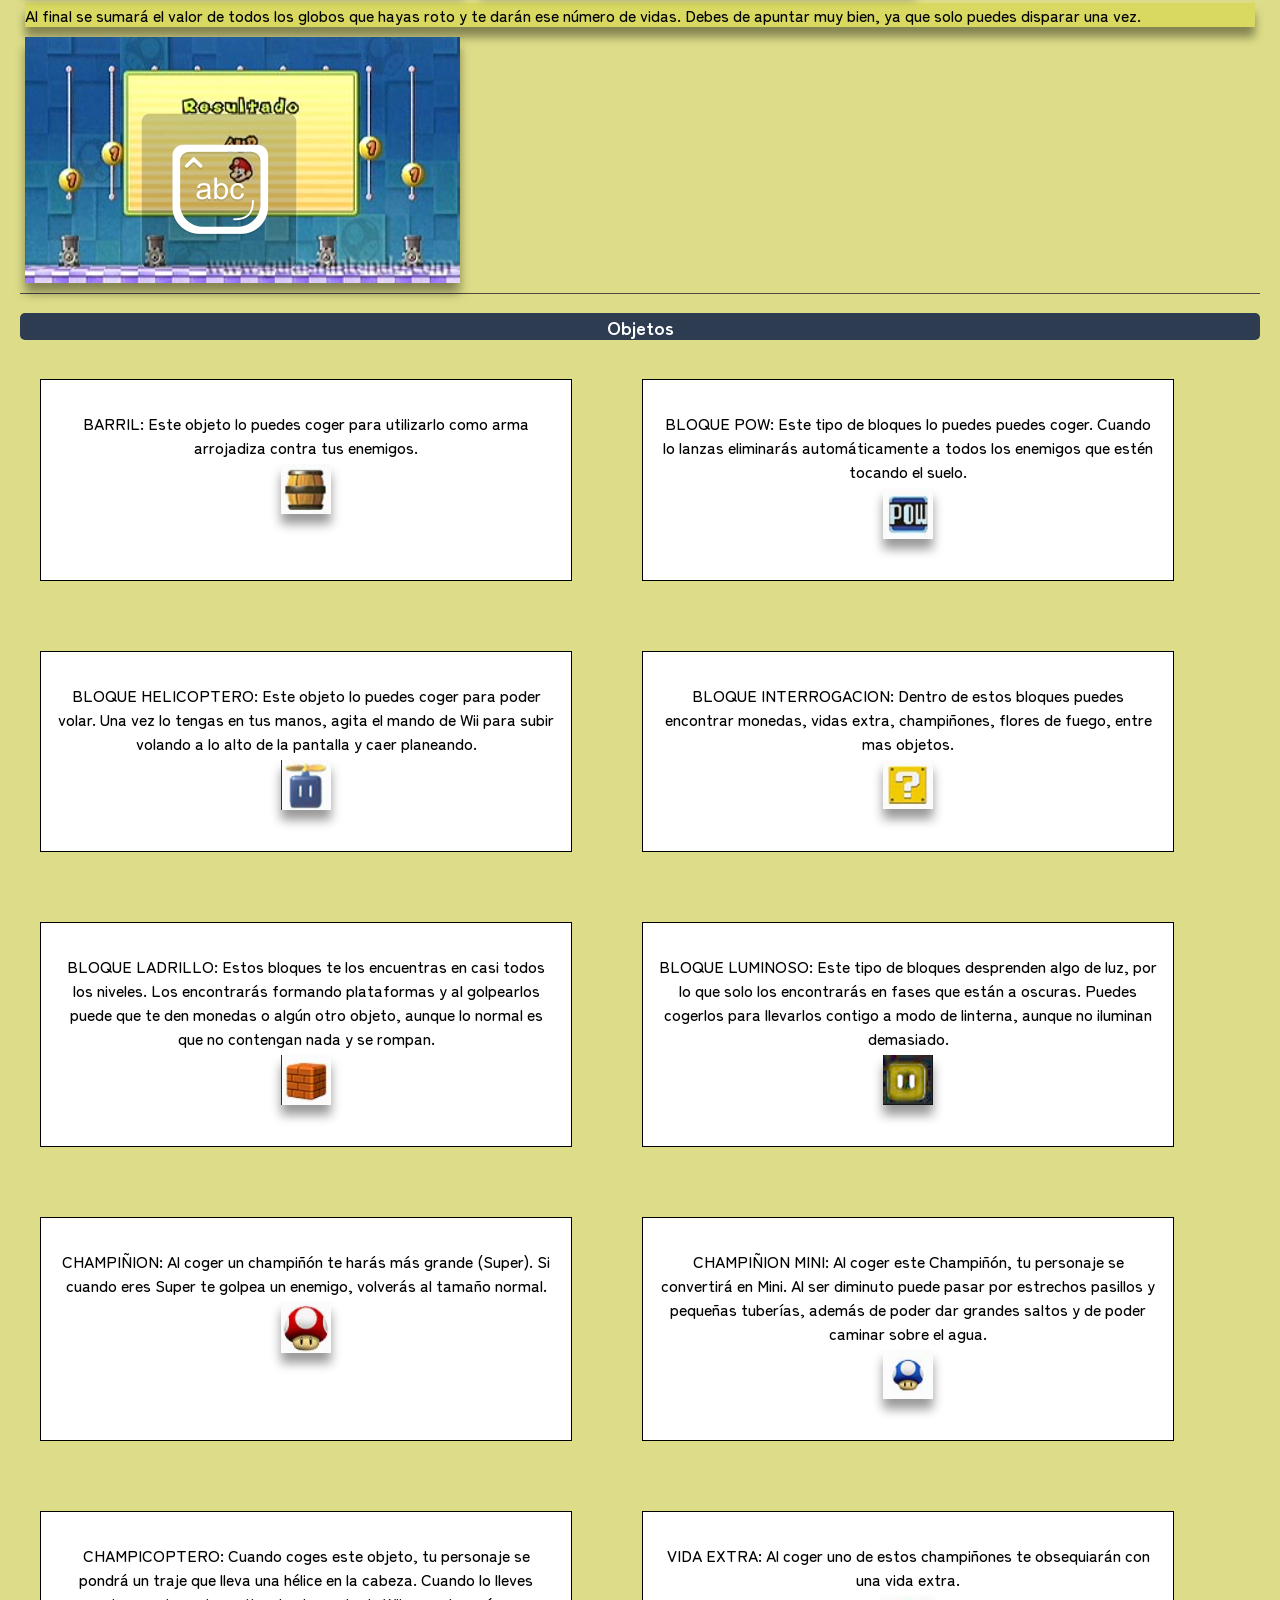
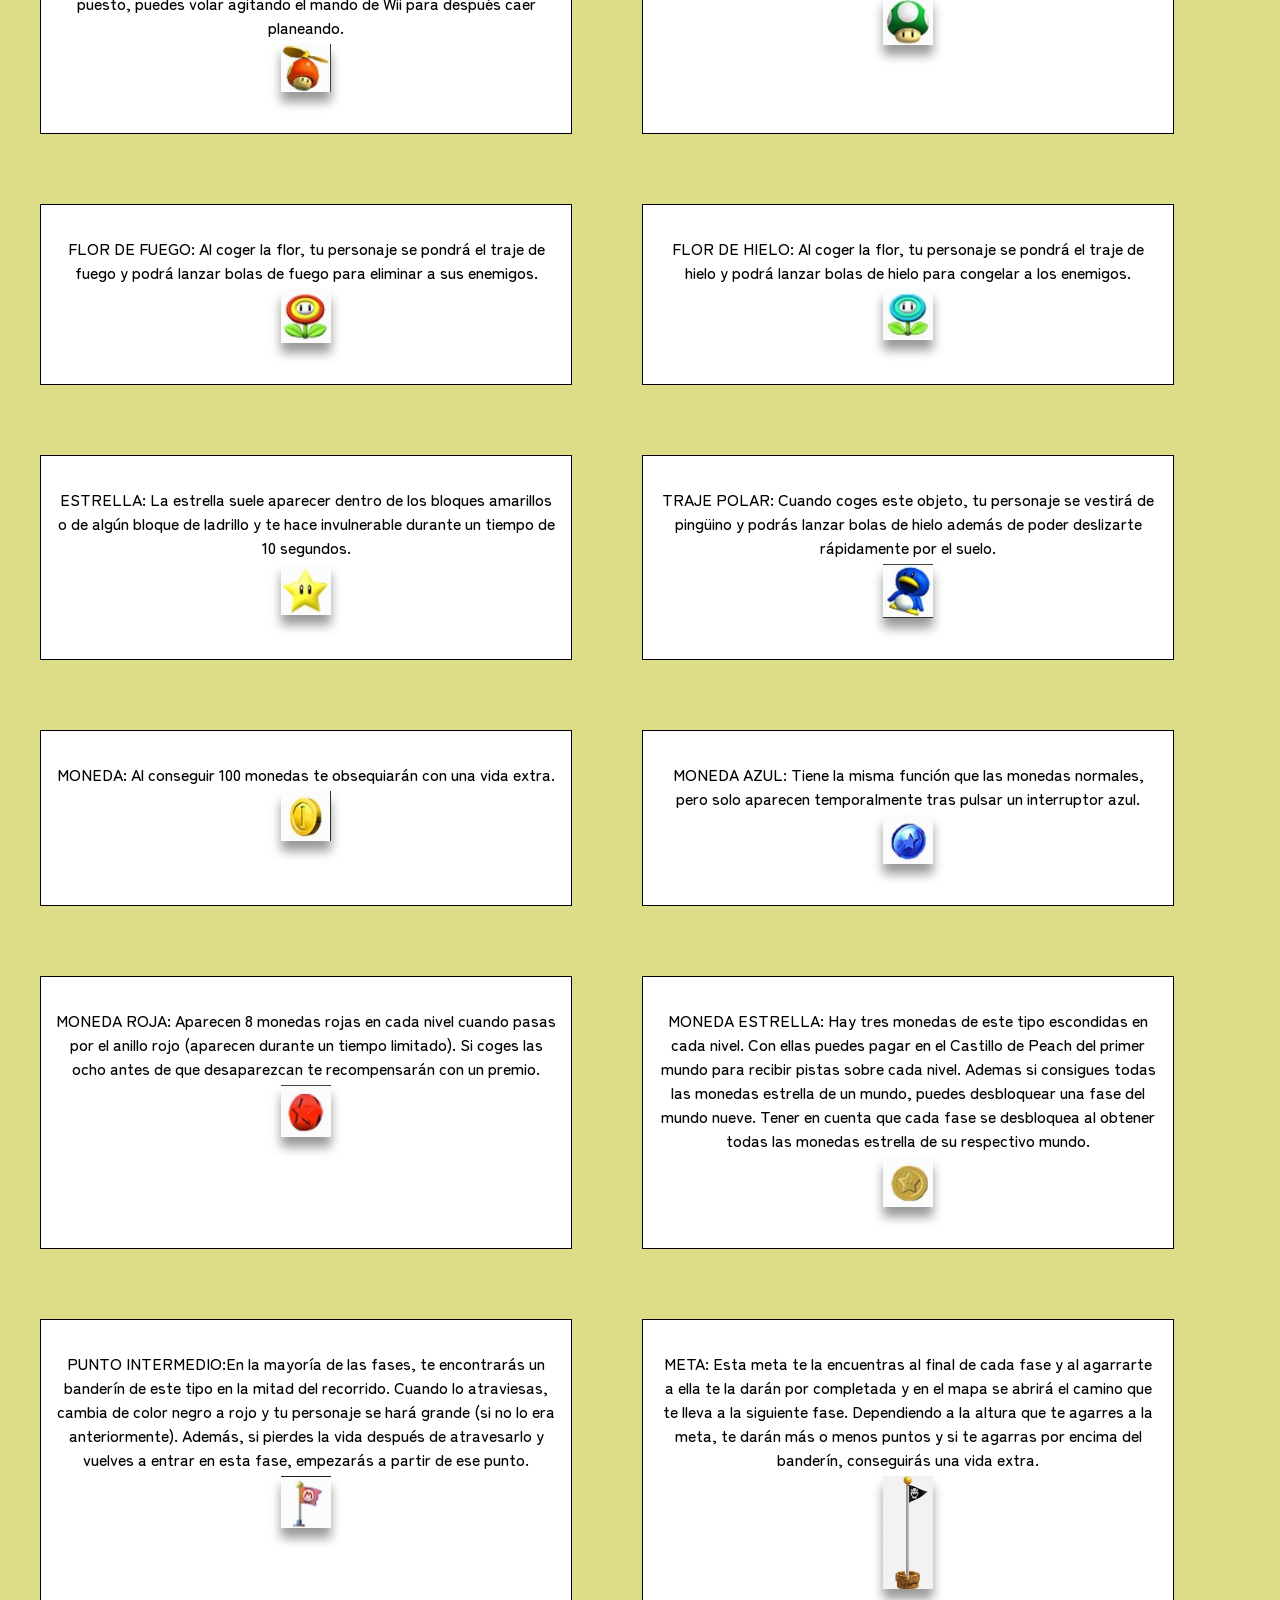
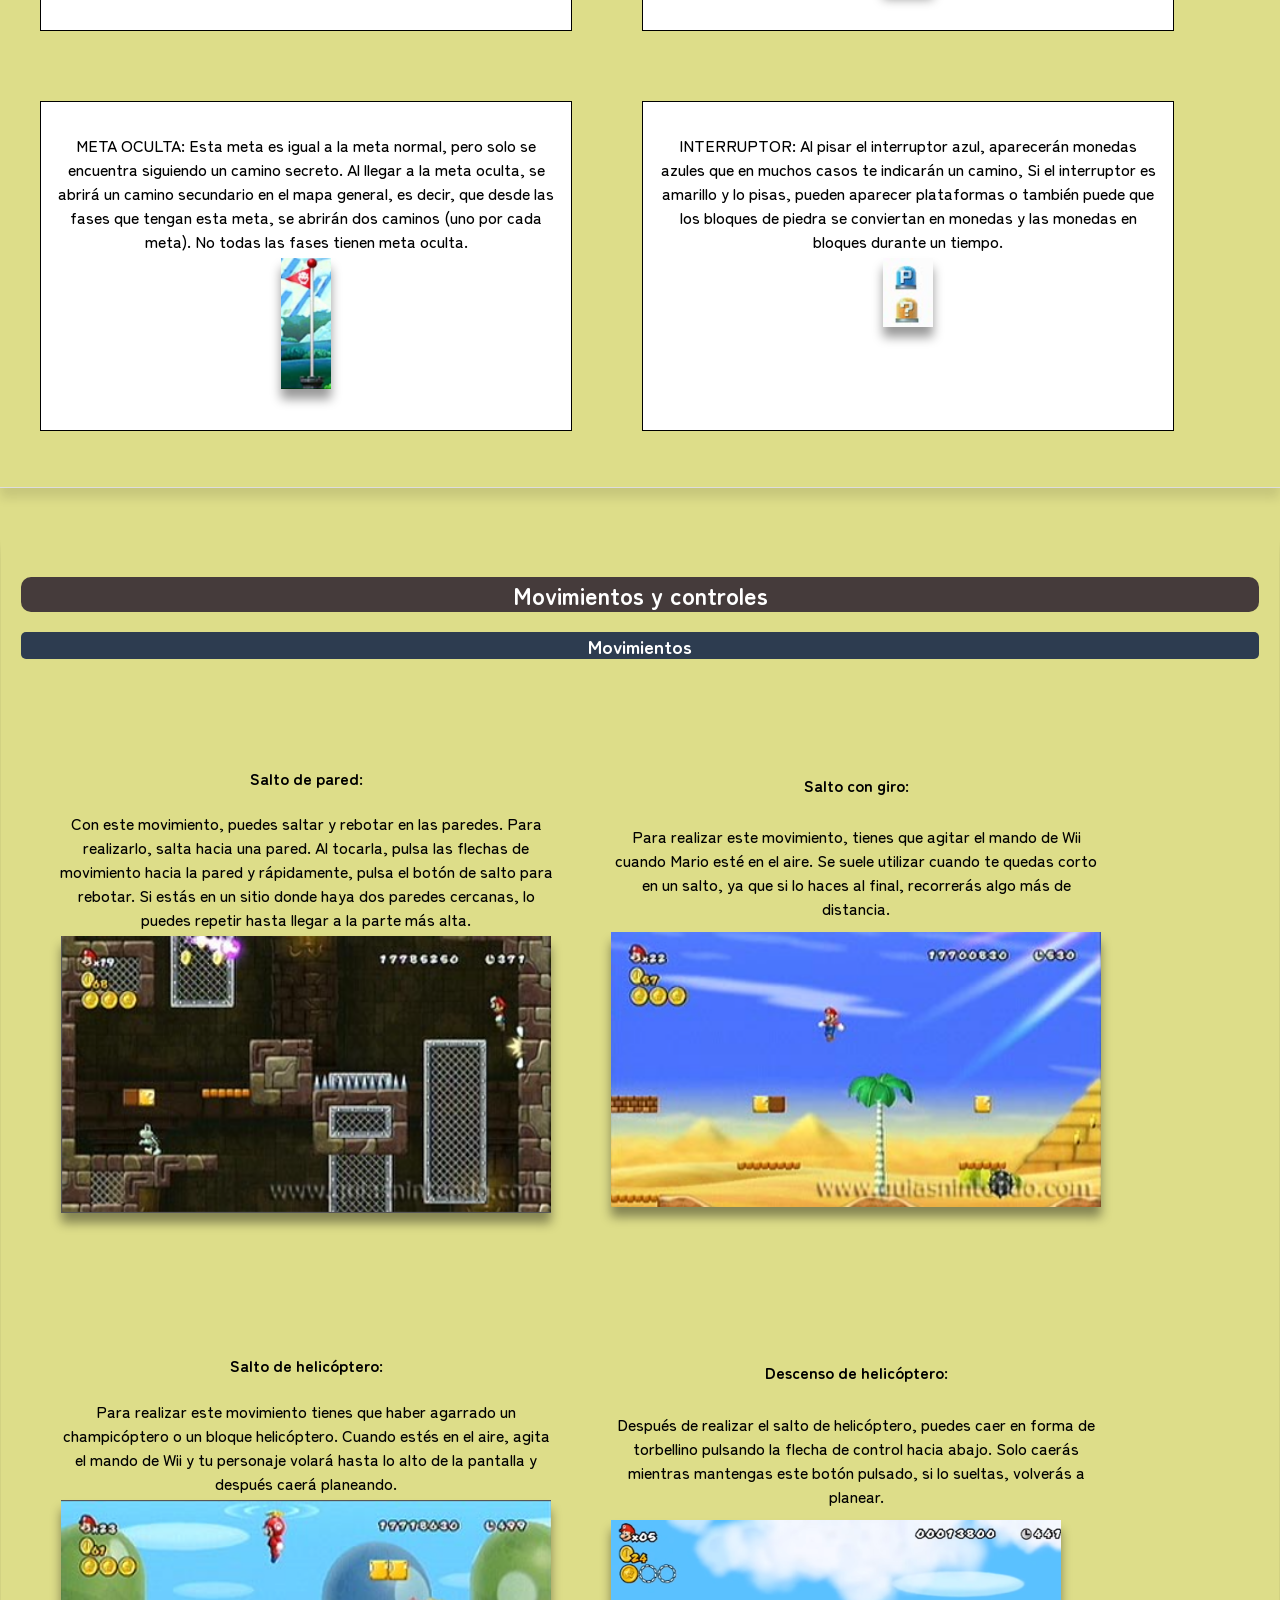
==== commit e569fbaa: "feat: Comparto version 1.6 del 'index.html'. Se agrgaron un buscador de niveles y un boton de tips p" ====
--- a/index.html
+++ b/index.html
@@ -5,6 +5,7 @@
     <meta name="viewport" content="width=device-width, initial-scale=1.0">
     <title>Guia de Videojuegos</title>
     <link rel="stylesheet" href="style.css">
+    <script src="app.js" defer></script>
     <link rel="icon" href="assets_3/wii.png">
 </head>
 <body>
@@ -100,6 +101,10 @@
             </article> 
             <article id="Divicion">
                 <h3>Divicion de los Mundos</h3>
+                <section id="Buscador_niveles">
+                    <input type="text" id="Buscador" placeholder="🔍 Buscador de Niveles">
+                    <div id="Resultado_busqueda"></div>
+                </section>
                 <caption>MUNDOS</caption>
                 <table border="1">
                     <tr>
@@ -800,7 +805,12 @@
                      permitiendo enfrentamientos rápidos de 2 a 4 jugadores.
                     </p>
                     <br>
-                 <img src="assets_3/Eleccion de modos.png" alt="Imagen donde se puede seleccionar el modo cazamonedas o el modo conquista" width="600">
+                <img src="assets_3/Eleccion de modos.png" alt="Imagen donde se puede seleccionar el modo cazamonedas o el modo conquista" width="600">
+            <section id="Tips">
+                <h3>💡 Tips del juego</h3>
+                <button id="Boton_tip">Mostrar tip</button>
+                <p id="Mostrar_tip"></p>
+            </section>        
         </section> 
     </main>  
     <footer>
--- a/style.css
+++ b/style.css
@@ -0,0 +1,775 @@
+:root {  /*creacion de variables se se utilizaran a lo largo del archivo.*/
+    --color_primario: #dddd89;
+    --color_secundario: #453b3b;
+    --color_terciario: #FF0000;
+    --color_cuaternario: #fff;
+    --color_quinario:#2d3c50;
+    --color-senario: #d9d962;
+    --veinte: 20px;
+    --quince: 15px;
+    --diez: 10px;
+    --cinco: 5px;
+}
+
+/*Funte que se utilizara en el archivo.*/
+@font-face {  
+  font-family: 'Zen Maru Gothic';
+  src: url('/fonts/ZenMaruGothic-Bold.ttf') format('truetype');
+  font-weight: 700;
+  font-style: normal;
+  font-display: swap;
+}
+
+@font-face {
+  font-family: 'Zen Maru Gothic';
+  src: url('/fonts/ZenMaruGothic-Medium.ttf') format('truetype');
+  font-weight: 500;
+  font-style: normal;
+  font-display: swap;
+}
+
+body {
+  font-family: 'Zen Maru Gothic', sans-serif;
+  margin: 0;
+  padding: 0;
+  border: 0;
+  background-color: var(--color_primario);
+  box-shadow: 0 10px 10px rgba(0, 0, 0, 0.4);  /*sombreado de la caja del body.*/
+}
+
+.cabeza {
+    font-weight: 700;
+    padding: var(--diez);
+    margin: 1px;
+    border: var(--cinco);
+}
+
+.cabeza h1{
+    font-weight: 700;
+    padding: var(--diez);
+    margin: var(--cinco);
+    border: var(--cinco);
+    text-align: center;
+    background-color: var(--color_secundario);
+    border-radius: 10px;
+    color: var(--color_cuaternario);
+    box-shadow: 0 10px 10px rgba(0, 0, 0, 0.2);
+}
+
+
+.menu{
+    background-color: var(--color_terciario);  
+    padding: var(--diez);
+    border: var(--quince);
+    margin: var(--cinco);
+    border-radius: 25px;  /*redondeo de las esquinas de la caja.*/
+    box-shadow: 0 1px 3px rgba(0, 0, 0, 0.4);
+}
+
+.menu ul{
+    list-style: none; /*Elimina las viñietas de la lista.*/
+    margin: 0;
+    padding: 0;
+    border: 0;
+    display: flex; /*Convierte el menú en un contenedor flexible y alinea todos los elementos <li> en una fila horizontal.*/
+    justify-content: center; /*Centra horizontalmente todo el menu en la caja.*/
+}
+
+.menu li{
+    margin: 0px 15px; /*Añade una separación de 15px a la izquierda y a la derecha de cada opcion y 0px de espacio arriba y abajo.*/
+    position: relative; /*Posición relativa, comúnmente se realiza esto por si se quiere crear un submenú desplegable.*/
+}
+
+.menu a{
+    color: white; /*Color del texto.*/
+    text-decoration: none; /*Elimina el subrayado azul del enlace.*/
+}
+
+.menu li:hover{ /*accion que se realizara a este elemento cuando se pase el cursor por encima.*/
+    background-color: darkred; /*Color de fondo que tendra la opcion una vez se pase el cursor por encima de su modelo de caja.*/
+}
+
+.menu li a:hover{
+    color: grey; /*Color del texto cuando el cursor pase por encima del mismo.*/
+}
+
+li .submenu_1 {
+    display: none; /*Oculta el submenu que se creo.*/
+    position: absolute; /*Desconecta el submenu del flujo normal de la página. Esto permite que flote debajo del elemento <li> (padre), gracias a que anteriormente se le había puesto position: relative a este ultimo.*/
+    background-color: var(--color_terciario);
+    padding: var(--diez);
+    margin: 0px;
+    border: var(--cinco);
+    width: 200px;
+    box-shadow: 2px 2px 5px rgba(0, 0, 0, 0.2);
+}
+
+nav li:hover .submenu_1 {
+    display: block; /*Cambia el estado de oculto, a visible.*/
+    border-radius: 20px; 
+}
+
+li .submenu_2{
+    display: none;
+    position: absolute; 
+    background-color: var(--color_terciario);
+    padding: var(--diez);
+    margin: 0px;
+    border: var(--cinco);
+    width: 200px;
+    box-shadow: 2px 2px 5px rgba(0, 0, 0, 0.2);
+}
+
+nav li:hover .submenu_2 {
+    display: block;
+    border-radius: 20px;
+}
+
+li .submenu_3{
+    display: none;
+    position: absolute;
+    background-color: var(--color_terciario);
+    padding: var(--diez);
+    margin: 0px;
+    border: var(--cinco);
+    width: 200px;
+    box-shadow: 2px 2px 5px rgba(0, 0, 0, 0.2);
+}
+
+nav li:hover .submenu_3 {
+    display: block;
+    border-radius: 20px;
+}
+
+.introduccion{
+    font-weight: 500px;
+    padding: var(--veinte);
+    margin: 0;
+    border: 0;
+    border-bottom: 1px solid #ddd;
+    box-shadow: 0 10px 10px rgba(0, 0, 0, 0.1);
+}
+
+.introduccion h2{
+    background-color: var(--color_quinario);
+    color: var(--color_cuaternario);
+    border-radius: 5px;
+    text-align: center; /*Centra el texto en el centro de la patalla o en su contenedor.*/ 
+}
+
+.introduccion iframe{ /*Afecta al video.*/
+    margin-left: 250px; /*Margen fijo de la izquierda.*/
+}
+
+#Gameplay {
+    padding: var(--veinte);
+    margin: 1px;
+    border: 0px;
+    text-align: center;
+    border-bottom:1px solid #ddd; /*Dibuja una línea delgada y de color gris claro solo en la parte inferior, funcionando como un separador visual.*/
+    box-shadow: 0 10px 10px rgba(0, 0, 0, 0.1);
+}
+#Gameplay h2{
+    font-weight: 700px;
+    background-color: var(--color_secundario);
+    color: var(--color_cuaternario);
+    text-align: center;
+    border-radius: var(--diez);
+}
+
+#Gameplay h3{
+    background-color: var(--color_quinario);
+    color: var(--color_cuaternario);
+    text-align: center;
+    border-radius: var(--cinco);
+}
+
+
+#Gameplay p{
+    margin: var(--cinco);
+    box-shadow: 0 10px 10px rgba(0, 0, 0, 0.4);
+    background-color: var(--color-senario);
+}
+
+#Desarrollo h4{
+    text-align: center;
+}
+
+#Divicion{
+    text-align: center;
+}
+
+#Divicion table{
+    width: 80%;
+    margin: 20px auto; 
+    border-collapse: collapse; /*Une los bordes en una sola línea limpia y delgada.*/
+    box-shadow: 2px 2px 5px #ccc;
+}
+
+#Divicion tr{
+    border: 1px solid var(--color_quinario);
+    padding: 8px 12px;
+}
+
+#Divicion tr td:nth-child(even) { /*Es un selector que busca las celdas que ocupan posición par dentro de cada fila.*/
+    background-color: lightyellow;
+}
+
+#Personajes {
+    padding: var(--veinte);
+    margin: 1px;
+    border: 0;
+    font-weight: 500px;
+    border-bottom:1px solid #ddd;
+    box-shadow: 0 10px 10px rgba(0, 0, 0, 0.1);
+}
+
+#Personajes h2 {
+    font-weight: 700px;
+    background-color: var(--color_secundario);
+    color: var(--color_cuaternario);
+    border-radius: var(--diez);
+    text-align: center;
+}
+
+#Personajes .T{
+    background-color: var(--color_quinario);
+    color: var(--color_cuaternario);
+    border-radius: var(--cinco);
+    text-align: center;
+}
+
+#Personajes ul{
+    display: flex; /*Esto hace que las tarjetas de los personajes se coloquen una al lado de la otra en forma de fila.*/
+    gap: 20px; /*Separa automaticamente las tarjetas a 20px.*/
+    padding: 20px;
+    flex-wrap: wrap; /*Evita que el diseño se rompa en pantallas chicas.*/
+}
+
+#Personajes ul li{
+    position: relative; /*Permite posicionar elementos internos de forma absoluta si lo necesitaras más adelante.*/ 
+    width: 500px;
+    border: 1px solid black;
+    padding: 15px;
+    text-align: center; 
+    display: flex; /*Aplica Flexbox dentro de la tarjeta.*/
+    flex-direction: column; /*Direcciona el Flexbox a columna.*/
+    justify-content: space-between; /*Distribuye el contenido interno de forma que el primer elemento se pegue arriba y el último abajo, repartiendo el espacio sobrante en el medio.*/
+    background-color: black;
+    color: black;
+    transition: background-color 0.9s ease-in-out, box-shadow 0.9s ease-in-out; /*Es un temporizador, que en este cazo hace que el cambio en el color del fondo o en la sombra de la caja, no sea brusco, sino que tarde 0.9 segundos para que sea suave.*/
+}
+
+#Personajes ul li:hover{
+    background-color: white;
+    box-shadow: 0 10px 10px rgb(252, 252, 2);
+    cursor: pointer; /*Cambia el incono del "cursor" de la flecha a la "manito". */
+}
+
+#Personajes ul li img {
+    width: 100%;
+    opacity: 0;  /*Opacidad de la imagen*/
+    transition: opacity 0.9s ease-in-out;
+}
+
+#Personajes ul li:hover img {
+    opacity: 1;
+}
+
+#Casas_y_objetos{
+    padding: var(--veinte);
+    font-weight: 500px;
+    border-bottom:1px solid #ddd;
+    box-shadow: 0 10px 10px rgba(0, 0, 0, 0.1); 
+}
+
+#Casas_y_objetos h2{
+    font-weight: 700px;
+    background-color: var(--color_secundario);
+    color: var(--color_cuaternario);
+    border-radius: var(--diez);
+    text-align: center;
+}
+
+#Casas_y_objetos .T{
+    background-color: var(--color_quinario);
+    color: var(--color_cuaternario);
+    border-radius: var(--cinco);
+    text-align: center;
+}
+
+#Casas{
+    border-bottom: 1px solid #4d4747;
+}
+
+#Casas .t{
+    background-color: #c8c863;
+    margin-right: 1250px; /*Margen de la derecha.*/
+    padding: var(--cinco);
+}
+
+#Casas h4{
+    border-top: 1px solid #4d4747;
+    text-decoration: underline red; /*Hace un subrayado rojo*/
+}
+
+#Casas p, img{
+    margin: var(--cinco);
+    box-shadow: 0 10px 10px rgba(0, 0, 0, 0.4);
+    background-color: var(--color-senario);
+}
+
+#Objetos ul {
+    display: flex;
+    gap: 70px;
+    padding: 20px;
+    flex-wrap: wrap; 
+}
+
+#Objetos ul li{
+    position: relative; 
+    width: 500px;
+    border: 1px solid black;
+    padding: 15px;
+    text-align: center; 
+    display: flex;
+    flex-direction: column;
+    justify-content: space-between;
+    background-color: white;
+    color: black; 
+    transition: transform 0.5s ease-in-out,  box-shadow 0.5s ease-in-out, border 0.4s ease-in-out; 
+}
+
+#Objetos ul li:hover{
+    transform: scale(1.2);
+    box-shadow: 0 10px 10px rgba(0, 0, 0, 0.4);
+    border: 3px solid black;
+    cursor: pointer;
+}
+
+#Objetos ul li img{
+    width: 10%;
+}
+
+#Movimientos_y_controles{
+    padding: var(--veinte);
+    margin: 1px;
+    border: 0;
+    font-weight: 500px;
+    border-bottom:1px solid #ddd;
+    box-shadow: 0 10px 10px rgba(0, 0, 0, 0.1);
+}
+
+#Movimientos_y_controles h2{
+    background-color: var(--color_secundario);
+    color: var(--color_cuaternario);
+    text-align: center;
+    border-radius: var(--diez);
+} 
+
+#Movimientos_y_controles h3{
+    background-color: var(--color_quinario);
+    color: var(--color_cuaternario);
+    text-align: center;
+    border-radius: var(--cinco);
+}
+
+#Movimientos ul{
+    display: flex;
+    gap: 20px;
+    padding: 20px;
+    flex-wrap: wrap;
+}
+
+#Movimientos ul li {
+    position: relative; 
+    width: 500px;
+    padding: 15px;
+    text-align: center; 
+    display: flex;
+    flex-direction: column;
+    justify-content: space-between;
+    background-color: var(--color_primario);
+    color: black;
+    transition: box-shadow 0.s ease-in-out;
+}
+
+#Movimientos ul li:hover{
+    box-shadow: 0 10px 10px rgba(0, 0, 0, 0.4);
+}
+
+#Controles{
+    text-align: center;
+}
+
+#Contorles table {
+    width: 80%;
+    margin: 20px auto; 
+    border-collapse: collapse;
+    box-shadow: 2px 2px 5px #ccc;
+}
+
+#Controles .N{
+   margin-left: 90px;
+}
+
+#Controles tr{
+    border: 1px solid black;
+    padding: 8px 12px;
+}
+
+#Controles tr th:nth-child(even) {
+    background-color: lightyellow;
+}
+
+#Extras{
+    padding: var(--veinte);
+    font-weight: 500px;
+    border-bottom:1px solid #ddd;
+    box-shadow: 0 10px 10px rgba(0, 0, 0, 0.1); 
+    text-align: center;
+}
+
+#Extras h2{
+    background-color: var(--color_secundario);
+    color: var(--color_cuaternario);
+    text-align: center;
+    border-radius: var(--diez);
+}
+
+#Extras h3{
+    background-color: var(--color_quinario);
+    color: var(--color_cuaternario);
+    text-align: center;
+    border-radius: var(--cinco);
+}
+
+#Extras p{
+    margin: var(--cinco);
+    background-color: var(--color-senario);
+    box-shadow: 0 10px 10px rgba(0, 0, 0, 0.4);
+}
+
+
+footer{
+    background-color: var(--color_terciario); 
+    padding-bottom: 10px;
+    text-align: center;
+    border-top: 1px solid #ddd;
+    margin-bottom: 0px;
+}
+
+footer p, a{
+    text-decoration: none;
+    color: var(--color_cuaternario);
+}
+
+footer a:hover{
+    color: var(--color_secundario);
+    cursor: pointer;
+}
+
+.contenedor {
+    display: grid; /*Comvierte el .contenedor en una grilla donde se van a acomodar las piezas de la pagina (header, nav, main, footer).*/
+    grid-template-areas:  /*Se dibuja un mapa visual de como estara hecha la pagina web*/
+    "header header"
+    "nav main"
+    "footer footer";
+    grid-template-columns: 200px 1fr; /*Define el ancho de las columnas.*/
+    grid-template-rows: auto 1fr auto; /*Define el ancho de las filas.*/
+    height: 100vh; /*Hace que se ocupe el 100% de la altura de la pagina.*/
+    gap: var(--diez);
+    padding: var(--diez); 
+}
+
+.contenedor header{
+    grid-area: header; /*Ubica al elemento el la celda llamada 'header'.*/
+    background-color: var(--color_secundario);
+    color: var(--color_cuaternario);
+    padding: 15px;
+    font-size: 1.3em; /*Aumenta un 30% mas de lo normal*/
+    font-weight: 700px;
+    text-align: center;
+    border-radius: var(--diez);
+}
+
+.contenedor nav{
+    grid-area: nav; /*Ubica al elemento el la celda llamada 'nav'.*/
+    background-color: var(--color_terciario);
+    padding: var(--diez);
+    display: flex; 
+    flex-direction: column;
+    margin-bottom: 100px;
+    margin-top: 100px;
+    gap: var(--diez);
+    border-radius: var(--cinco);
+}
+
+.contenedor nav ul{
+    margin-left: 15px;
+    margin-top: 100px;
+    list-style: none;
+}
+
+.contenedor nav li{
+    margin: 0px 15px;
+    position: relative;
+}
+
+.contenedor nav li:hover{
+    background-color: darkred;
+    margin-right: 70px;
+    color: var(--color_secundario);
+}
+
+.contenedor main{
+    grid-area: main; /*Ubica al elemento el la celda llamada 'main'.*/
+    background-color: var(--color-senario);
+    padding: var(--diez);
+    display: grid; /*Comvierte al propio 'main' en un nuevo contenedor grid.*/
+    grid-template-columns: repeat(auto-fit, minmax(150px,1fr)); /*Crea una cuadricuala responsiva sin necesidad de ralizar medias queries.*/
+    gap: 20px;
+    align-content: start; /*Empuja todas las filas de la cuadrícula hacia la parte superior del contenedor.*/
+}
+
+.contenedor main h2{
+    background-color: var(--color_secundario);
+    color: var(--color_cuaternario);
+    margin-right: 300px;
+    margin-bottom: 250px;
+    text-align: center;
+    border-radius: var(--diez);
+}
+
+.contenedor main fieldset{
+    text-align: center;
+    margin-left: -200px;
+    margin-right: 200px;
+    border-color: var(--color_quinario);
+}
+
+.contenedor main .E, .L{
+    padding: var(--veinte);
+    margin-left: 50px;
+    border-radius: var(--veinte);
+}
+
+.contenedor main .E{ /*Boton enviar.*/
+    margin-top: 20px;
+    background-color: darkred;
+    color: var(--color_cuaternario);
+}
+
+.contenedor main .L{ /*Boton limpiar.*/
+    margin-top: 20px;
+    background-color: green;
+    color: var(--color_cuaternario);
+}
+
+.contenedor main .E:hover, .L:hover{
+    filter: saturate(500%);
+    box-shadow: 0 10px 10px rgba(0, 0, 0, 0.4);
+    cursor: pointer;
+}
+
+.contenedor footer{
+    grid-area: footer; /*Ubica al elemento el la celda llamada 'footer'.*/
+    background-color: var(--color_terciario);
+    text-align: center;
+    padding: var(--diez);
+    font-size: 0.9em;
+    color: var(--color_cuaternario);
+    border-radius: var(--cinco);
+}
+
+
+@media (max-width: 768px) { /*Media queries de 768 pixeles. Responsividad para tablets.*/
+
+    body {
+        box-shadow: none;
+    }
+
+    .menu ul {
+        flex-direction: column;
+        align-items: center;
+    }
+
+    .menu li {
+        margin: 5px 0;
+    }
+
+    li .submenu_1, li .submenu_2, li .submenu_3 {
+        display: none !important; /*"Elimana" los submenu cuando se usa la tablet*/
+    }
+
+    .introduccion iframe {
+        margin-left: 0;
+        width: 100%;
+        height: 400px;
+    }
+
+    img {
+        max-width: 100%;
+        width: 100%;
+        height: auto;
+        box-sizing: border-box;
+    }
+
+    
+    #Personajes ul, #Movimientos ul, #Objetos ul {
+        flex-direction: column;
+        align-items: center;
+        gap: 20px;
+    }
+
+    #Personajes ul li, #Movimientos ul li, #Objetos ul li {
+        width: 90%;
+    }
+
+    #Divicion table, #Controles table {
+        width: 100%;
+        margin: 20px auto;
+    }
+
+    #Controles .N {
+        margin-left: 0;
+        width: 100%;
+    }
+
+    #Casas .t {
+        margin-right: 0;
+    }
+
+    .contenedor {
+        grid-template-areas:
+            "header"
+            "nav"
+            "main"
+            "footer";
+        grid-template-columns: 1fr;
+    }
+
+    .contenedor nav {
+        margin-top: 0;
+        margin-bottom: 0;
+        font-size: 50px;
+        text-align: center;
+    }
+
+    .contenedor nav ul{
+        margin-top: 0;
+        margin-bottom: 0;
+        min-height: unset;
+        height: auto;
+        flex: none;
+    }
+
+    .contenedor main {
+        display: flex;
+        flex-direction: column;
+        align-items: center;
+    }
+
+    .contenedor main h2 {
+        margin-right: 0;
+        margin-bottom: 10px;
+    }
+
+    .contenedor main fieldset {
+        margin-left: 0;
+        margin-right: 0;
+        box-sizing: border-box;
+    }
+}
+
+@media (max-width: 480px) { /*Media queries de 480 pixeles. Responsividad para celulares.*/
+
+    body {
+        box-shadow: none;
+    }
+
+    .cabeza h1 {
+        font-size: 1.2em;
+    }
+
+    .introduccion iframe {
+        height: 220px;
+    }
+
+
+    .menu {
+        padding: 5px;
+        border-width: 5px;
+    }
+    
+    li .submenu_1, li .submenu_2, li .submenu_3 {
+        display: none !important; /*"Elimana" los submenu cuando se usa la tablet*/
+    }
+
+    #Personajes ul li, #Movimientos ul li, #Objetos ul li {
+        width: 100%;
+    }
+
+    #Objetos ul li:hover{
+        transform: scale(1);
+        border: 1px solid black;
+    }
+
+
+    img {
+        max-width: 100%;
+        height: auto;
+        box-sizing: border-box;
+    }
+
+    #Divicion, #Controles {
+        overflow-x: auto;
+    }
+
+    #Controles .N {
+        margin-left: 0;
+        width: 100%;
+    }
+
+    .contenedor {
+        grid-template-areas:
+            "header"
+            "nav"
+            "main"
+            "footer";
+        grid-template-columns: 1fr;
+    }
+
+   .contenedor nav {
+        margin-top: 0;
+        margin-bottom: 0;
+        font-size: 50px;
+        text-align: center;
+    }
+
+    .contenedor nav ul{
+        margin-top: 0;
+        margin-bottom: 0;
+        min-height: unset;
+        height: auto;
+        flex: none;
+    }
+
+    .contenedor main {
+        display: flex;
+        flex-direction: column;
+        align-items: center;
+    }
+
+    .contenedor main h2 {
+        margin-right: 0;
+        margin-bottom: 10px;
+    }
+
+    .contenedor main fieldset {
+        margin-left: 0;
+        margin-right: 0;
+        box-sizing: border-box;
+        width: 90%;
+    }
+}
